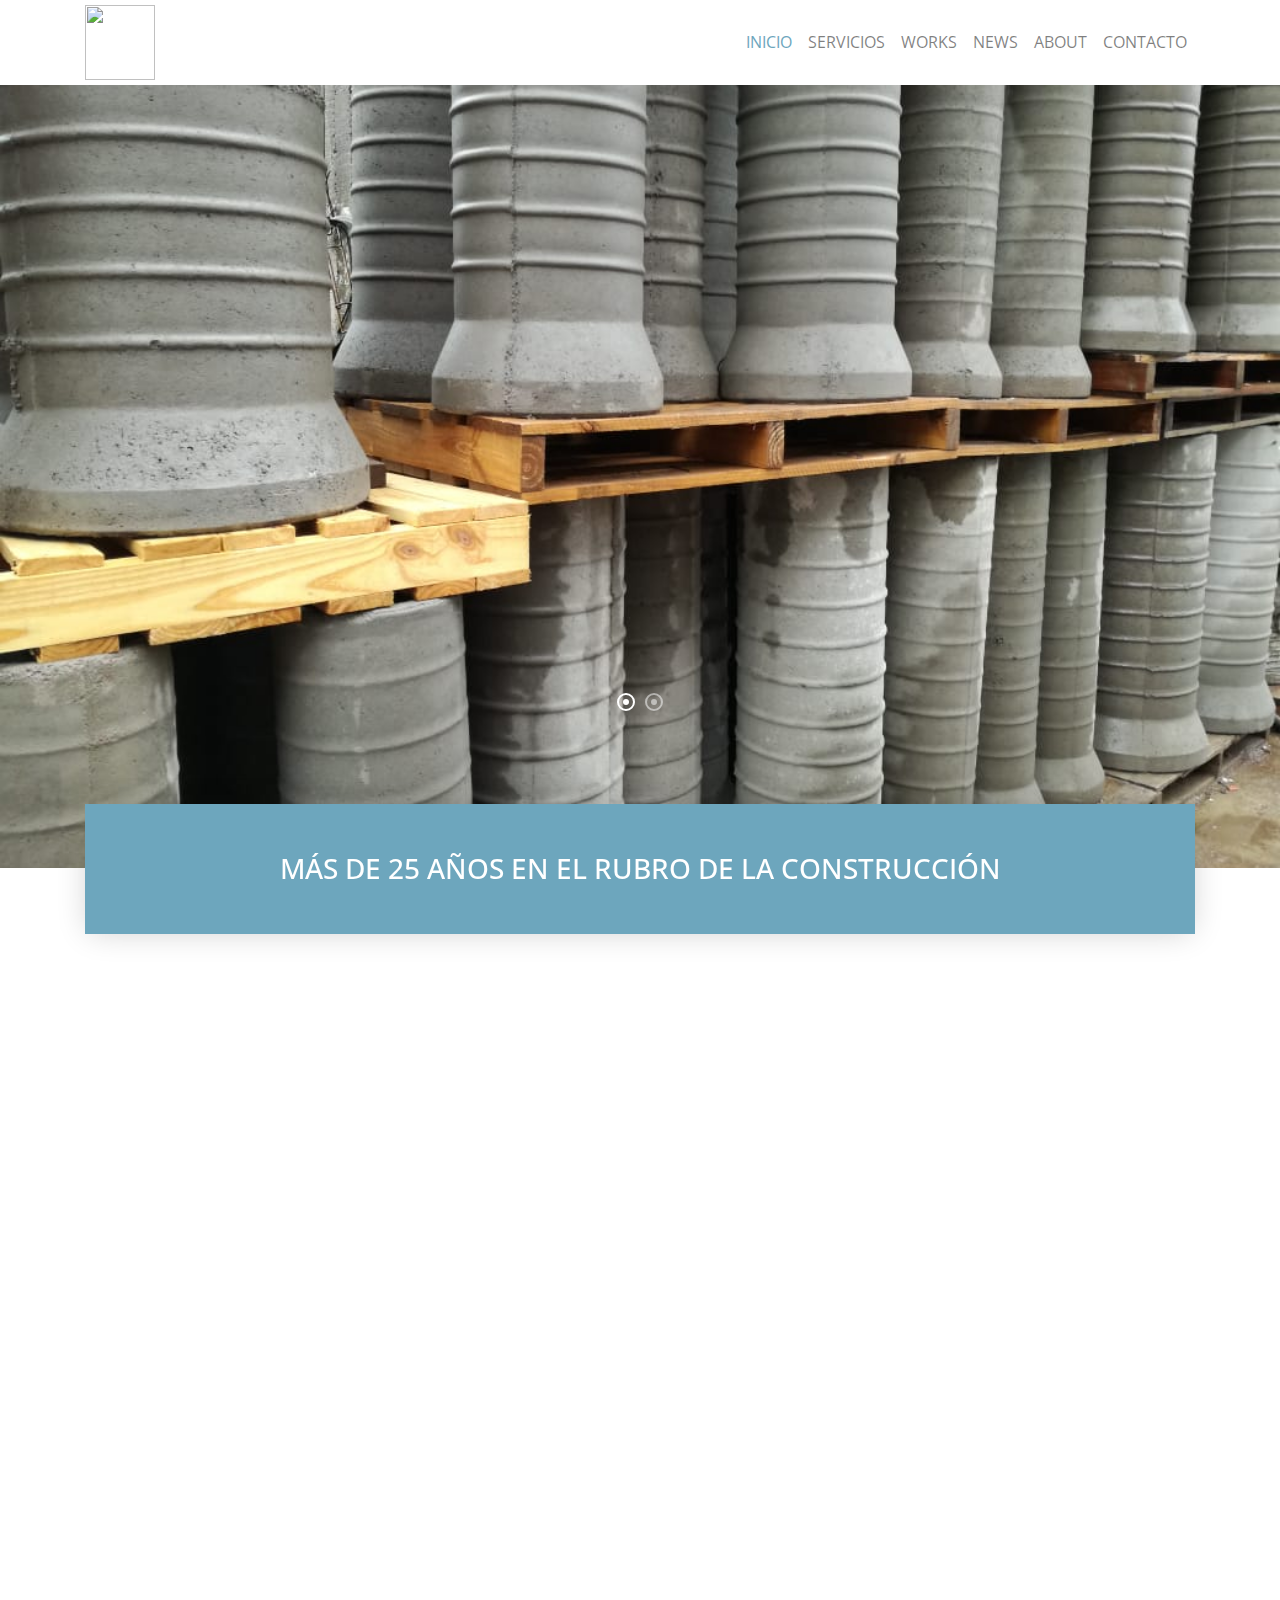
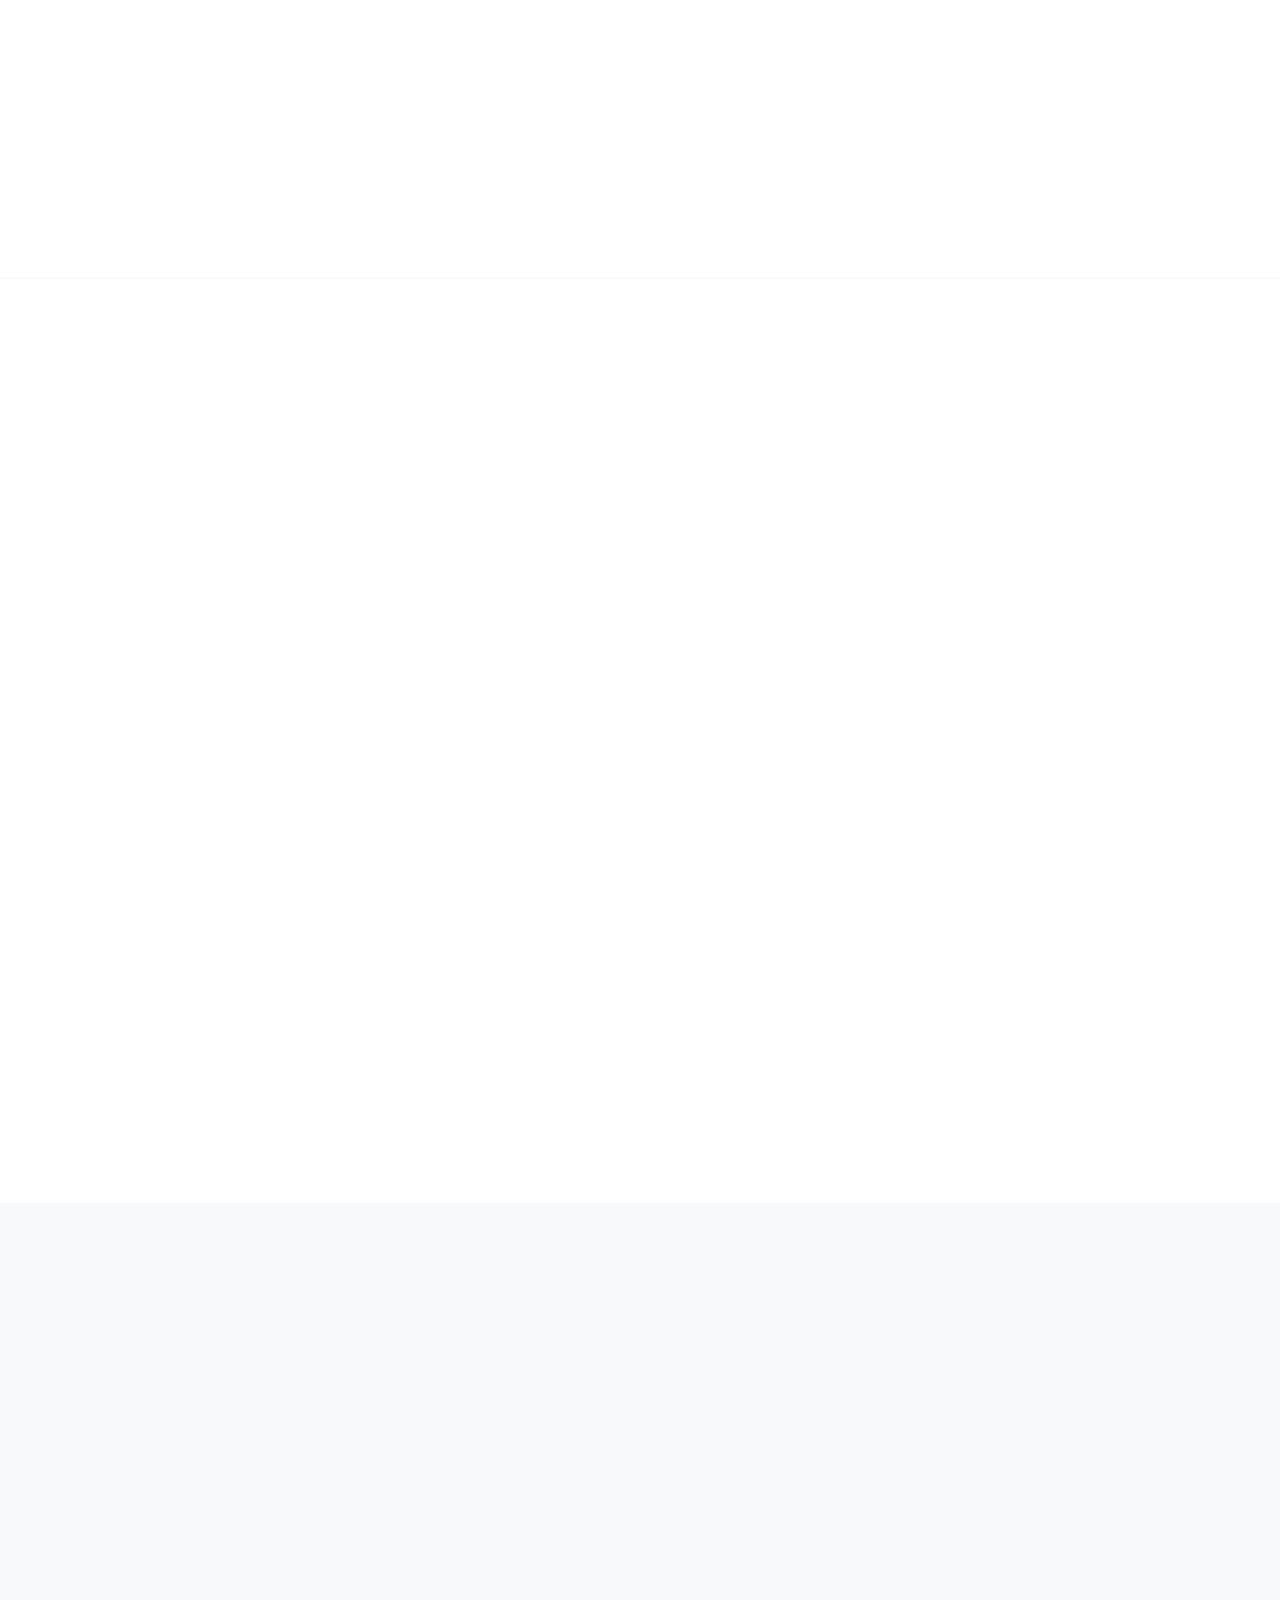
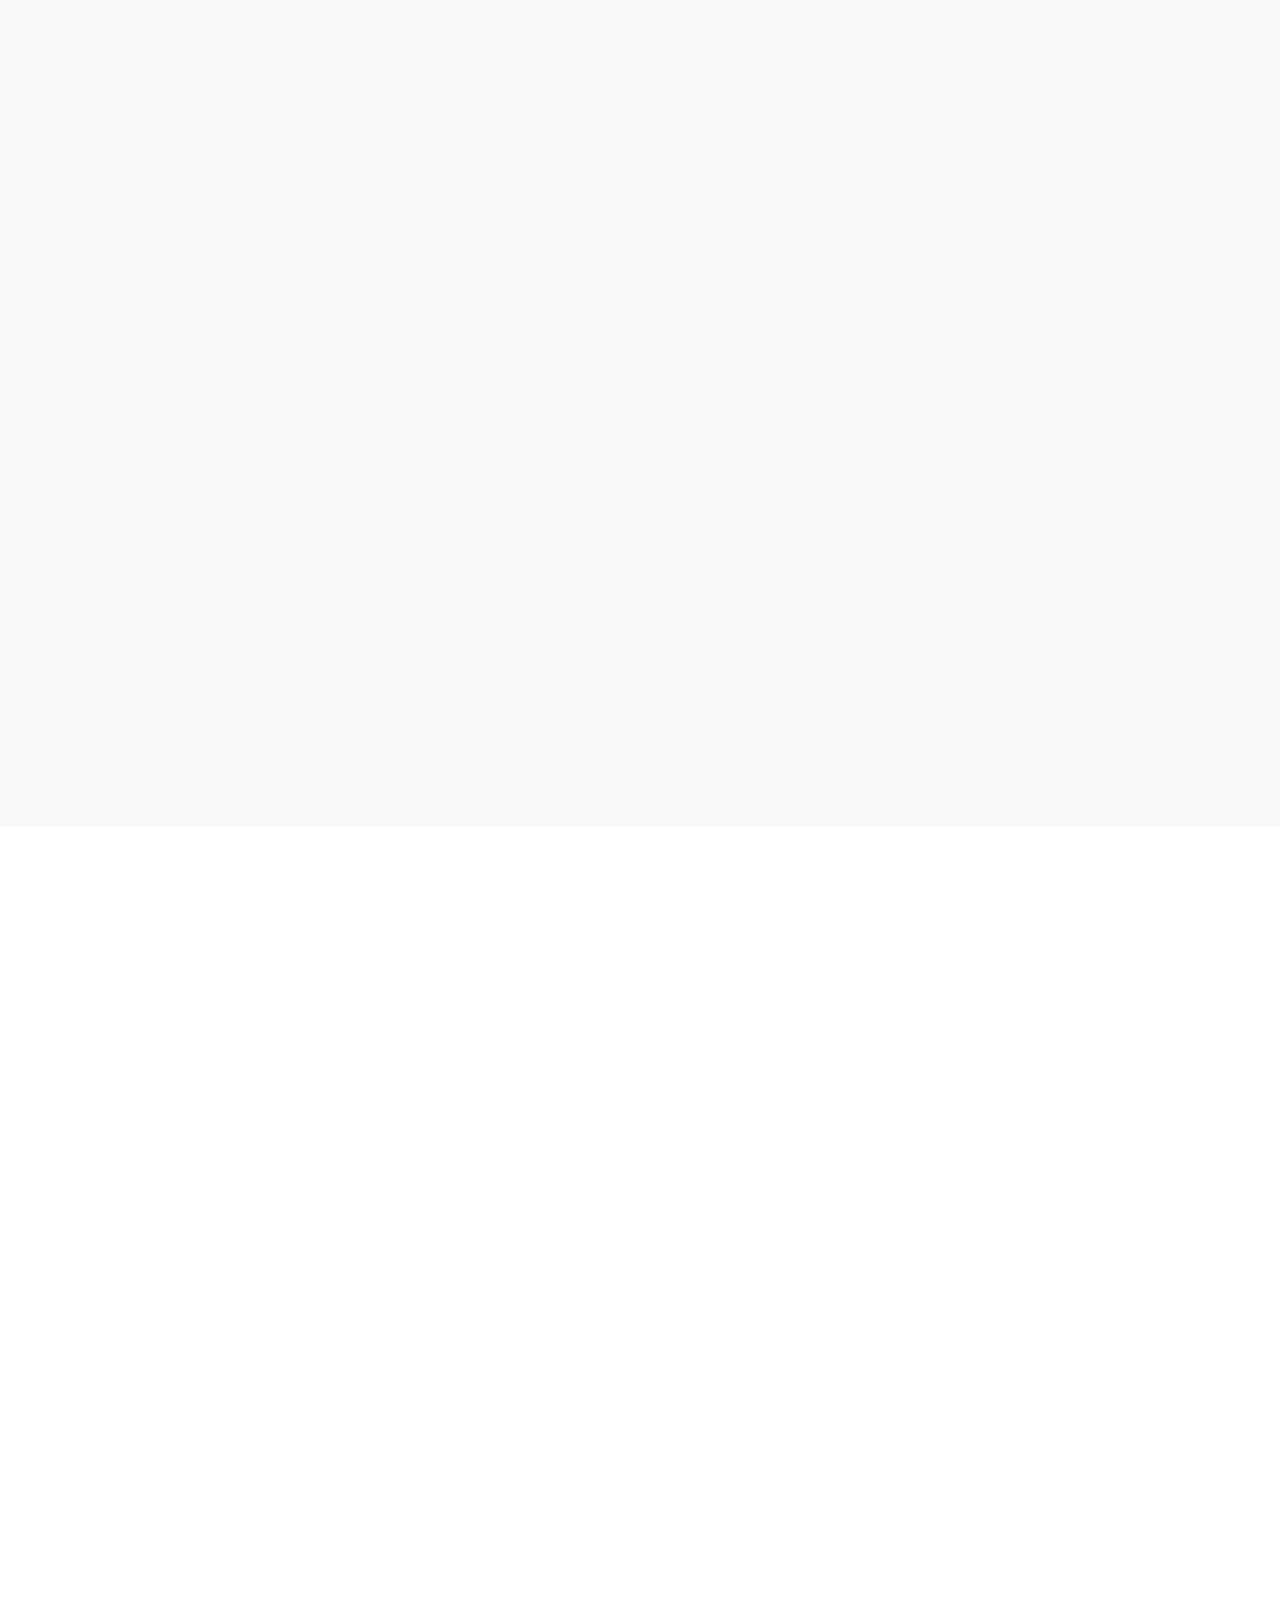
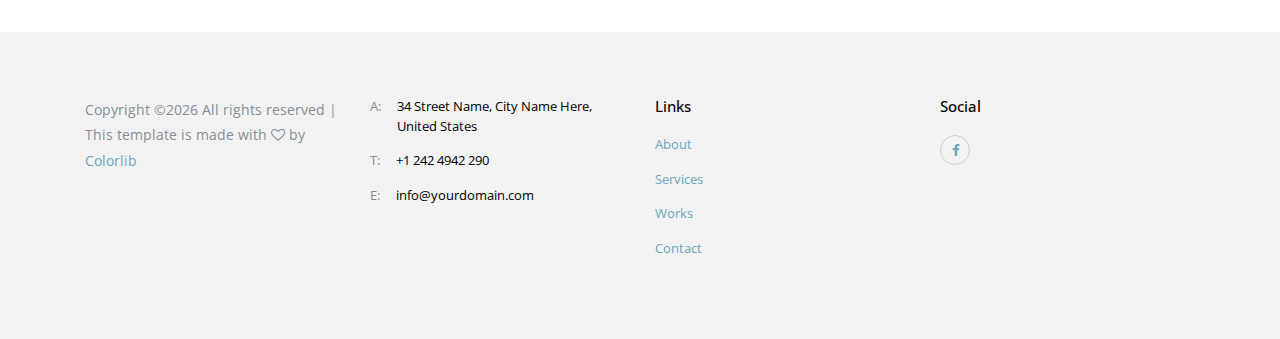
==== index.html @ 52396f10 "first commit" ====
<!doctype html>
<html lang="en">
  <head>
    <title>Materiales Licata - Corralón</title>
    <meta charset="utf-8">
    <meta name="viewport" content="width=device-width, initial-scale=1, shrink-to-fit=no">


	<link rel="shortcut icon" href="img/favicon.ico" type="image/x-icon">
	<link rel="icon" href="img/favicon.ico" type="image/x-icon">	
    <link href="https://fonts.googleapis.com/css?family=Open+Sans:300,400,700,800" rel="stylesheet">

    <link rel="stylesheet" href="css/bootstrap.css">
    <link rel="stylesheet" href="css/animate.css">
    <link rel="stylesheet" href="css/owl.carousel.min.css">
    <link rel="stylesheet" href="css/bootstrap-datepicker.css">
    <link rel="stylesheet" href="css/jquery.timepicker.css">

    <link rel="stylesheet" href="fonts/ionicons/css/ionicons.min.css">
    <link rel="stylesheet" href="fonts/fontawesome/css/font-awesome.min.css">

    <link rel="stylesheet" href="fonts/flaticon/font/flaticon.css">

    <!-- Theme Style -->
    <link rel="stylesheet" href="css/style.css">
  </head>
  <body>
    <header role="banner">
      <nav class="navbar navbar-expand-lg navbar-light bg-light">
        <div class="container">
          <a class="navbar-brand" href="index.html"><img src="img/logo.png" style="height:75px;width:70px;"/></a>
          <button class="navbar-toggler" type="button" data-toggle="collapse" data-target="#navbarsExample05" aria-controls="navbarsExample05" aria-expanded="false" aria-label="Toggle navigation">
            <span class="navbar-toggler-icon"></span>
          </button>
          <div class="collapse navbar-collapse" id="navbarsExample05">
            <ul class="navbar-nav ml-auto">  
              <li class="nav-item">
                <a class="nav-link active" href="index.html">INICIO</a>
			  </li>           
              <li class="nav-item">
                <a class="nav-link" href="works.html">SERVICIOS</a>
              </li>
              <li class="nav-item">
                <a class="nav-link" href="works.html">WORKS</a>
              </li>
              <li class="nav-item">
                <a class="nav-link" href="news.html">NEWS</a>
              </li>
              <li class="nav-item">
                <a class="nav-link" href="about.html">ABOUT</a>
              </li>
              <li class="nav-item">
                <a class="nav-link" href="contact.html">CONTACTO</a>
              </li>
            </ul>
          </div>
        </div>
      </nav>
    </header>
    <!-- END header -->
    
    <section class="home-slider owl-carousel">
      <div class="slider-item" style="background-image: url('img/slider-2.jpg');">
        
        <div class="container">
          <div class="row slider-text align-items-center justify-content-center text-center">
            <div class="col-md-7 col-sm-12 element-animate">
              <h1>VENTAS POR MAYOR Y MENOR</h1>
              <!--<p>Lorem ipsum dolor sit amet, consectetur adipisicing elit. Commodi unde impedit, necessitatibus, soluta sit quam minima expedita atque corrupti reiciendis.</p> -->
              <!--<p><a href="#" class="btn btn-primary">Download Now!</a></p>-->
            </div>
          </div>
        </div>

      </div>

      <div class="slider-item" style="background-image: url('img/slider-1.jpg');">
        <div class="container">
          <div class="row slider-text align-items-center">
            <div class="col-md-8 col-sm-12 element-animate">
              <h1>TRABAJAMOS CON LAS PRIMERAS MARCAS</h1>
              <!-- <p>Lorem ipsum dolor sit amet, consectetur adipisicing elit. Commodi unde impedit, necessitatibus, soluta sit quam minima expedita atque corrupti reiciendis.</p> -->
            </div>
          </div>
        </div>
        
      </div>

    </section>
    <!-- END slider -->

    <section class="container cta-overlap">
      <div class="text d-flex">
        <h2 class="h3" style="margin-left:auto;margin-right:auto;display:block;">MÁS DE 25 AÑOS EN EL RUBRO DE LA CONSTRUCCIÓN</h2>
        <!-- <div class="ml-auto btn-wrap">
          <a href="get-quote.html" class="btn-cta btn btn-outline-white">Get A Quote</a>
        </div> -->
      </div>
    </section>
    <!-- END section -->
    
    <section class="section">
      <div class="container">

        <div class="row justify-content-center mb-5 element-animate">
          <div class="col-md-8 text-center">
            <h2 class="text-uppercase heading border-bottom mb-4">Servicios que brindamos</h2>
            <p class="mb-3 lead">Lorem ipsum dolor sit amet, consectetur adipisicing elit. Commodi unde impedit, necessitatibus, soluta sit quam minima expedita atque corrupti reiciendis.</p>
          </div>
        </div>

        <div class="row mb-5">

          <div class="col-lg-4 col-md-6 col-12 mb-3 element-animate">
            <div class="media d-block media-feature text-center">
              <span class="flaticon-blueprint icon"></span>
              <div class="media-body">
                <h3 class="mt-0 text-black">House Renovation</h3>
                <p>Lorem ipsum dolor sit amet, consectetur adipisicing elit.</p>
                <p><a href="#" class="btn btn-outline-primary btn-sm">Learn More</a></p>
              </div>
            </div>
          </div>

          <div class="col-lg-4 col-md-6 col-12 mb-3 element-animate">
            <div class="media d-block media-feature text-center">
              <span class="flaticon-building-1 icon"></span>
              <div class="media-body">
                <h3 class="mt-0 text-black">Construction Consultant</h3>
                <p>Lorem ipsum dolor sit amet, consectetur adipisicing elit.</p>
                <p><a href="#" class="btn btn-outline-primary btn-sm">Learn More</a></p>
              </div>
            </div>
          </div>

          <div class="col-lg-4 col-md-6 col-12 mb-3 element-animate">
            <div class="media d-block media-feature text-center">
              <span class="flaticon-crane icon"></span>
              <div class="media-body">
                <h3 class="mt-0 text-black">General Contracting</h3>
                <p>Lorem ipsum dolor sit amet, consectetur adipisicing elit.</p>
                <p><a href="#" class="btn btn-outline-primary btn-sm">Learn More</a></p>
              </div>
            </div>
          </div>
          
        </div>
        <!-- END row -->
        <div class="row justify-content-center element-animate"> 
          <div class="col-md-4"><p><a href="services.html" class="btn btn-primary btn-block">View All Services</a></p></div>
        </div>
      </div>
    </section>
    <!-- END section -->

    <section class="section border-t">
      <div class="container">
        <div class="row justify-content-center mb-5 element-animate">
          <div class="col-md-8 text-center">
            <h2 class="text-uppercase heading border-bottom mb-4">Recent Works</h2>
            <p class="mb-3 lead">Lorem ipsum dolor sit amet, consectetur adipisicing elit. Commodi unde impedit, necessitatibus, soluta sit quam minima expedita atque corrupti reiciendis.</p>
            <p><a href="works.html" class="btn btn-primary">View All Works</a></p>
          </div>
        </div>

        <div class="row no-gutters">
          <div class="col-md-4 element-animate">
            <a href="works-single.html" class="link-thumbnail">
              <h3>Wood Polishing</h3>
              <span class="ion-plus icon"></span>
              <img src="img/work_thumb_1.jpg" alt="Image placeholder" class="img-fluid">
            </a>
          </div>
          <div class="col-md-4 element-animate">
            <a href="works-single.html" class="link-thumbnail">
              <h3>General Construction Building</h3>
              <span class="ion-plus icon"></span>
              <img src="img/work_thumb_2.jpg" alt="Image placeholder" class="img-fluid">
            </a>
          </div>
          <div class="col-md-4 element-animate">
            <a href="works-single.html" class="link-thumbnail">
              <h3>House Renovation</h3>
              <span class="ion-plus icon"></span>
              <img src="img/work_thumb_3.jpg" alt="Image placeholder" class="img-fluid">
            </a>
          </div>

        </div>
      </div>
    </section>
    <!-- END section -->
  
    <section class="section bg-light">
      <div class="container">
        <div class="row justify-content-center mb-5 element-animate">
          <div class="col-md-8 text-center mb-5">
            <h2 class="text-uppercase heading border-bottom mb-4">Company News</h2>
            <p class="mb-0 lead">Lorem ipsum dolor sit amet, consectetur adipisicing elit. Commodi unde impedit, necessitatibus, soluta sit quam minima expedita atque corrupti reiciendis.</p>
          </div>
        </div>
        <div class="row element-animate">
          <div class="major-caousel js-carousel-1 owl-carousel">
            <div>
              <div class="media d-block media-custom text-left">
                <img src="img/work_thumb_1.jpg" alt="Image Placeholder" class="img-fluid">
                <div class="media-body">
                  <span class="meta-post">December 2, 2017</span>
                  <h3 class="mt-0 text-black"><a href="#" class="text-black">Lorem ipsum dolor sit amet elit</a></h3>
                  <p>Lorem ipsum dolor sit amet, consectetur adipisicing elit.</p>
                  <p class="clearfix">
                    <a href="#" class="float-left">Read more</a>
                    <a href="#" class="float-right meta-chat"><span class="ion-chatbubble"></span> 8</a>
                  </p>
                </div>
              </div>
            </div>
            <div>
              <div class="media d-block media-custom text-left">
                <img src="img/work_thumb_2.jpg" alt="Image Placeholder" class="img-fluid">
                <div class="media-body">
                  <span class="meta-post">December 2, 2017</span>
                  <h3 class="mt-0 text-black"><a href="#" class="text-black">Lorem ipsum dolor sit amet elit</a></h3>
                  <p>Lorem ipsum dolor sit amet, consectetur adipisicing elit.</p>
                  <p class="clearfix">
                    <a href="#" class="float-left">Read more</a>
                    <a href="#" class="float-right meta-chat"><span class="ion-chatbubble"></span> 2</a>
                  </p>
                </div>
              </div>
            </div>
            <div>
              <div class="media d-block media-custom text-left">
                <img src="img/work_thumb_3.jpg" alt="Image Placeholder" class="img-fluid">
                <div class="media-body">
                  <span class="meta-post">December 2, 2017</span>
                  <h3 class="mt-0 text-black"><a href="#" class="text-black">Lorem ipsum dolor sit amet elit</a></h3>
                  <p>Lorem ipsum dolor sit amet, consectetur adipisicing elit.</p>
                  <p class="clearfix">
                    <a href="#" class="float-left">Read more</a>
                    <a href="#" class="float-right meta-chat"><span class="ion-chatbubble"></span> 5</a>
                  </p>
                </div>
              </div>
            </div>
            <div>
              <div class="media d-block media-custom text-left">
                <img src="img/work_thumb_1.jpg" alt="Image Placeholder" class="img-fluid">
                <div class="media-body">
                  <span class="meta-post">December 2, 2017</span>
                  <h3 class="mt-0 text-black"><a href="#" class="text-black">Lorem ipsum dolor sit amet elit</a></h3>
                  <p>Lorem ipsum dolor sit amet, consectetur adipisicing elit.</p>
                  <p class="clearfix">
                    <a href="#" class="float-left">Read more</a>
                    <a href="#" class="float-right meta-chat"><span class="ion-chatbubble"></span> 7</a>
                  </p>
                </div>
              </div>
            </div>

            <div>
              <div class="media d-block media-custom text-left">
                <img src="img/work_thumb_2.jpg" alt="Image Placeholder" class="img-fluid">
                <div class="media-body">
                  <span class="meta-post">December 2, 2017</span>
                  <h3 class="mt-0 text-black"><a href="#" class="text-black">Lorem ipsum dolor sit amet elit</a></h3>
                  <p>Lorem ipsum dolor sit amet, consectetur adipisicing elit.</p>
                  <p class="clearfix">
                    <a href="#" class="float-left">Read more</a>
                    <a href="#" class="float-right meta-chat"><span class="ion-chatbubble"></span> 1</a>
                  </p>
                </div>
              </div>
            </div>
            <div>
              <div class="media d-block media-custom text-left">
                <img src="img/work_thumb_3.jpg" alt="Image Placeholder" class="img-fluid">
                <div class="media-body">
                  <span class="meta-post">December 2, 2017</span>
                  <h3 class="mt-0 text-black"><a href="#" class="text-black">Lorem ipsum dolor sit amet elit</a></h3>
                  <p>Lorem ipsum dolor sit amet, consectetur adipisicing elit.</p>
                  <p class="clearfix">
                    <a href="#" class="float-left">Read more</a>
                    <a href="#" class="float-right meta-chat"><span class="ion-chatbubble"></span> 4</a>
                  </p>
                </div>
              </div>
            </div>
            <div>
              <div class="media d-block media-custom text-left">
                <img src="img/work_thumb_1.jpg" alt="Image Placeholder" class="img-fluid">
                <div class="media-body">
                  <span class="meta-post">December 2, 2017</span>
                  <h3 class="mt-0 text-black"><a href="#" class="text-black">Lorem ipsum dolor sit amet elit</a></h3>
                  <p>Lorem ipsum dolor sit amet, consectetur adipisicing elit.</p>
                  <p class="clearfix">
                    <a href="#" class="float-left">Read more</a>
                    <a href="#" class="float-right meta-chat"><span class="ion-chatbubble"></span> 12</a>
                  </p>
                </div>
              </div>
            </div>
            <div>
              <div class="media d-block media-custom text-left">
                <img src="img/work_thumb_2.jpg" alt="Image Placeholder" class="img-fluid">
                <div class="media-body">
                  <span class="meta-post">December 2, 2017</span>
                  <h3 class="mt-0 text-black"><a href="#" class="text-black">Lorem ipsum dolor sit amet elit</a></h3>
                  <p>Lorem ipsum dolor sit amet, consectetur adipisicing elit.</p>
                  <p class="clearfix">
                    <a href="#" class="float-left">Read more</a>
                    <a href="#" class="float-right meta-chat"><span class="ion-chatbubble"></span> 14</a>
                  </p>
                </div>
              </div>
            </div>

          </div>
          <!-- END slider -->
        </div>
      </div>
    </section>
    <!-- END section -->
    
    <section class="section">
      <div class="container">
        <div class="row justify-content-center mb-5 element-animate">
          <div class="col-md-8 text-center mb-5">
            <h2 class="text-uppercase heading border-bottom mb-4">Testimonial</h2>
            <p class="mb-0 lead">Lorem ipsum dolor sit amet, consectetur adipisicing elit. Commodi unde impedit, necessitatibus, soluta sit quam minima expedita atque corrupti reiciendis.</p>
          </div>
        </div>

        <div class="row">
          <div class="col-md-6 element-animate">
            <div class="media d-block media-testimonial text-center">
              <img src="img/person_1.jpg" alt="Image placeholder" class="img-fluid mb-3">
              <p>Jane Doe, <a href="#">XYZ Inc.</a></p>
              <div class="media-body">
                <blockquote>
                  <p>&ldquo;Lorem ipsum dolor sit amet, consectetur adipisicing elit. Commodi unde impedit, necessitatibus, soluta sit quam minima expedita atque corrupti reiciendis.&rdquo;</p>  
                </blockquote>

              </div>
            </div>
          </div>

          <div class="col-md-6 element-animate">
            <div class="media d-block media-testimonial text-center">
              <img src="img/person_3.jpg" alt="Image placeholder" class="img-fluid mb-3">
              <p>John Doe, <a href="#">XYZ Inc.</a></p>
              <div class="media-body">
                <blockquote>
                  <p>&ldquo;Lorem ipsum dolor sit amet, consectetur adipisicing elit. Commodi unde impedit, necessitatibus, soluta sit quam minima expedita atque corrupti reiciendis.&rdquo;</p>  
                </blockquote>

              </div>
            </div>
          </div>

        </div>
      </div>
    </section>

    <footer class="site-footer" role="contentinfo">
      <div class="container">
        <div class="row">
          <div class="col-md-3">
            <!-- Link back to Colorlib can't be removed. Template is licensed under CC BY 3.0. -->
            <p class="copyright">Copyright &copy;<script>document.write(new Date().getFullYear());</script> All rights reserved | This template is made with <i class="fa fa-heart-o" aria-hidden="true"></i> by <a href="https://colorlib.com" target="_blank">Colorlib</a></p>
            <!-- Link back to Colorlib can't be removed. Template is licensed under CC BY 3.0. -->
          </div>
          <div class="col-md-3">
            <ul class="list-unstyled footer-link">
              <li class="d-flex"><span class="mr-3">A:</span><span class="text-black">34 Street Name, City Name Here, United States</span></li>
              <li class="d-flex"><span class="mr-3">T:</span><span class="text-black">+1 242 4942 290</span></li>
              <li class="d-flex"><span class="mr-3">E:</span><span class="text-black">info@yourdomain.com</span></li>
            </ul>
          </div>
          <div class="col-md-3">
            <h3>Links</h3>
            <ul class="list-unstyled footer-link">
              <li><a href="#">About</a></li>
              <li><a href="#">Services</a></li>
              <li><a href="#">Works</a></li>
              <li><a href="#">Contact</a></li>
            </ul>
          </div>
          <div class="col-md-3">
            <h3>Social</h3>
            <ul class="list-unstyled footer-link d-flex footer-social">
              <!--<li><a href="#" class="p-2"><span class="fa fa-twitter"></span></a></li>-->
              <li><a href="https://www.facebook.com/Materiales-Licata-840163049519112/" class="p-2"><span class="fa fa-facebook"></span></a></li>
              <!--<li><a href="#" class="p-2"><span class="fa fa-linkedin"></span></a></li>-->
              <!--<li><a href="#" class="p-2"><span class="fa fa-instagram"></span></a></li>-->
            </ul>
          </div>
        </div>
      </div>
    </footer>
    <!-- END footer -->

    <!-- loader -->
    <div id="loader" class="show fullscreen"><svg class="circular" width="48px" height="48px"><circle class="path-bg" cx="24" cy="24" r="22" fill="none" stroke-width="4" stroke="#eeeeee"/><circle class="path" cx="24" cy="24" r="22" fill="none" stroke-width="4" stroke-miterlimit="10" stroke="#f4b214"/></svg></div>

    <script src="js/jquery-3.2.1.min.js"></script>
    <script src="js/popper.min.js"></script>
    <script src="js/bootstrap.min.js"></script>
    <script src="js/owl.carousel.min.js"></script>
    <script src="js/jquery.waypoints.min.js"></script>
    <script src="js/main.js"></script>
  </body>
</html>
---- fonts/flaticon/font/flaticon.css ----
/*
  	Flaticon icon font: Flaticon
  	Creation date: 03/01/2018 11:00
  	*/

@font-face {
  font-family: "Flaticon";
  src: url("./Flaticon.eot");
  src: url("./Flaticon.eot?#iefix") format("embedded-opentype"),
       url("./Flaticon.woff") format("woff"),
       url("./Flaticon.ttf") format("truetype"),
       url("./Flaticon.svg#Flaticon") format("svg");
  font-weight: normal;
  font-style: normal;
}

@media screen and (-webkit-min-device-pixel-ratio:0) {
  @font-face {
    font-family: "Flaticon";
    src: url("./Flaticon.svg#Flaticon") format("svg");
  }
}

[class^="flaticon-"]:before, [class*=" flaticon-"]:before,
[class^="flaticon-"]:after, [class*=" flaticon-"]:after {   
  font-family: Flaticon;
  font-style: normal;
}

.flaticon-blueprint:before { content: "\f100"; }
.flaticon-building-1:before { content: "\f101"; }
.flaticon-crane:before { content: "\f102"; }
.flaticon-helmet:before { content: "\f103"; }
.flaticon-building:before { content: "\f104"; }
.flaticon-engineer:before { content: "\f105"; }
---- css/style.css ----
body {
  background: #fff;
  font-family: "Open Sans", Arial, sans-serif;
  font-weight: 400;
  font-size: 16px;
  line-height: 1.8;
  color: #868e96;
}

a {
  -webkit-transition: .3s all ease;
  -o-transition: .3s all ease;
  transition: .3s all ease;
  text-decoration: none;
}

a:hover {
  text-decoration: none;
}

h1, h2, h3, h4, h5 {
  color: #000;
}

.btn, .form-control {
  outline: none;
  -webkit-box-shadow: none !important;
  box-shadow: none !important;
}

.btn.btn-primary {
  color: #fff;
  border-width: 2px;
}

.btn.btn-primary:hover, .btn.btn-primary:active, .btn.btn-primary:focus {
  border-color: #598ca0;
  background: #598ca0;
}

.btn.btn-sm {
  font-size: 12px;
}

.btn.btn-outline-primary {
  border-width: 2px;
  color: #6DA6BD;
}

.btn.btn-outline-primary:hover, .btn.btn-outline-primary:focus, .btn.btn-outline-primary:active {
  color: #fff;
}

.btn.btn-outline-white {
  border-width: 2px;
  border-color: #fff;
  color: #fff;
  text-transform: uppercase;
  font-size: 14px;
  letter-spacing: .2em;
}

.btn.btn-outline-white:hover, .btn.btn-outline-white:focus {
  background: #fff;
  color: #000;
}

/* Header */
header {
  position: relative;
  top: 0;
  left: 0;
  width: 100%;
  z-index: 5;
}

header .navbar-brand {
  text-transform: uppercase;
  letter-spacing: .2em;
  font-weight: 400;
}

header .navbar-brand span {
  color: #6DA6BD;
}

header .top-bar {
  background: #dee2e6;
}

header .top-bar a {
  color: #fff;
  padding: 10px;
  font-size: 13px;
  display: inline-block;
}

header .top-bar .cta-btn {
  display: inline-block;
  padding-right: 15px;
  padding-left: 15px;
  background: #5AC8D8;
}

header .top-bar .cta-btn:hover {
  -webkit-box-shadow: 2px 0 20px 0 rgba(0, 0, 0, 0.1);
  box-shadow: 2px 0 20px 0 rgba(0, 0, 0, 0.1);
}

header .top-bar .social {
  margin-bottom: 0;
}

header .top-bar .social li {
  display: inline-block;
  text-align: center;
}

header .top-bar .social li a {
  color: #fff;
  padding: 10px;
  width: 40px;
  display: inline-block;
}

@media (max-width: 991px) {
  header .top-bar .social li a {
    padding-left: 10px;
    padding-right: 10px;
    width: inherit;
  }
}

header .top-bar .social li a:hover {
  background: #5AC8D8;
  color: #fff;
  -webkit-box-shadow: 2px 0 20px 0 rgba(0, 0, 0, 0.1);
  box-shadow: 2px 0 20px 0 rgba(0, 0, 0, 0.1);
}

header .navbar {
  padding-top: 0;
  padding-bottom: 0;
  background: white !important;
}

@media (max-width: 1199px) {
  header .navbar {
    background: white !important;
    padding-top: .5rem;
    padding-bottom: .5rem;
  }
}

header .navbar .nav-link {
  padding: 1.7rem 1rem;
  outline: none !important;
}

@media (max-width: 1199px) {
  header .navbar .nav-link {
    padding: .5rem 0rem;
  }
}

header .navbar .nav-link.active {
  color: #6DA6BD !important;
}

header .navbar .dropdown-menu {
  font-size: 14px;
  border-radius: 0px;
  border: none;
  -webkit-box-shadow: 0 2px 30px -2px rgba(0, 0, 0, 0.2);
  box-shadow: 0 2px 30px -2px rgba(0, 0, 0, 0.2);
  min-width: 13em;
  position: relative;
  margin-top: -10px;
}

header .navbar .dropdown-menu .dropdown-item:hover {
  background: #6DA6BD;
  color: #fff;
}

header .navbar .dropdown-menu .dropdown-item.active {
  background: #6DA6BD;
  color: #fff;
}

header .navbar .dropdown-menu a {
  padding-top: 7px;
  padding-bottom: 7px;
}

header .navbar .cta-btn a {
  background: #6DA6BD;
  color: #000 !important;
  padding-left: 20px !important;
  padding-right: 20px !important;
  text-transform: uppercase;
  padding-top: 26px !important;
  padding-bottom: 26px !important;
  line-height: 1;
  -webkit-transition: .3s all ease;
  -o-transition: .3s all ease;
  transition: .3s all ease;
}

header .navbar .cta-btn a:hover {
  color: #fff !important;
  -webkit-box-shadow: 2px 0 30px -5px rgba(244, 178, 20, 0.9);
  box-shadow: 2px 0 30px -5px rgba(244, 178, 20, 0.9);
}

.cta-overlap {
  margin-top: -4em;
  position: relative;
  z-index: 100;
}

.cta-overlap .text {
  background: #6DA6BD;
  padding: 3em 2em;
  -webkit-box-shadow: 0 1px 30px -4px rgba(0, 0, 0, 0.2);
  box-shadow: 0 1px 30px -4px rgba(0, 0, 0, 0.2);
}

@media (max-width: 991px) {
  .cta-overlap .text {
    padding: 30px 15px;
    display: block !important;
    text-align: center;
  }
}

.cta-overlap .text h2 {
  margin-bottom: 0;
  color: #fff;
}

@media (max-width: 991px) {
  .cta-overlap .text h2 {
    margin-bottom: 20px;
    font-size: 26px;
  }
}

.custom-icon {
  font-size: 70px;
  color: #6DA6BD;
}

/* Owl Carousel */
.owl-carousel .owl-item {
  opacity: .4;
}

.owl-carousel .owl-item.active {
  opacity: 1;
}

.owl-carousel .owl-nav {
  position: absolute;
  top: 50%;
  width: 100%;
}

.owl-carousel .owl-nav .owl-prev,
.owl-carousel .owl-nav .owl-next {
  position: absolute;
  -webkit-transform: translateY(-50%);
  -ms-transform: translateY(-50%);
  transform: translateY(-50%);
  margin-top: -10px;
}

.owl-carousel .owl-nav .owl-prev:hover, .owl-carousel .owl-nav .owl-prev:focus, .owl-carousel .owl-nav .owl-prev:active,
.owl-carousel .owl-nav .owl-next:hover,
.owl-carousel .owl-nav .owl-next:focus,
.owl-carousel .owl-nav .owl-next:active {
  outline: none;
}

.owl-carousel .owl-nav .owl-prev span:before,
.owl-carousel .owl-nav .owl-next span:before {
  font-size: 40px;
}

.owl-carousel .owl-nav .owl-prev {
  left: 30px !important;
}

.owl-carousel .owl-nav .owl-next {
  right: 30px !important;
}

.owl-carousel .owl-dots {
  text-align: center;
}

.owl-carousel .owl-dots .owl-dot {
  width: 10px;
  height: 10px;
  margin: 5px;
  border-radius: 50%;
  background: #e6e6e6;
}

.owl-carousel .owl-dots .owl-dot.active {
  background: #6DA6BD;
}

.owl-carousel.home-slider {
  z-index: 1;
  position: relative;
}

.owl-carousel.home-slider .owl-nav {
  opacity: 0;
  visibility: hidden;
  -webkit-transition: .3s all ease;
  -o-transition: .3s all ease;
  transition: .3s all ease;
}

.owl-carousel.home-slider .owl-nav button {
  color: #fff;
}

.owl-carousel.home-slider:focus .owl-nav, .owl-carousel.home-slider:hover .owl-nav {
  opacity: 1;
  visibility: visible;
}

.owl-carousel.home-slider .slider-item {
  background-size: cover;
  background-repeat: no-repeat;
  background-position: center center;
  height: calc(100vh - 117px);
  min-height: 700px;
}

.owl-carousel.home-slider .slider-item .slider-text {
  color: #fff;
  height: calc(100vh - 117px);
  min-height: 700px;
}

.owl-carousel.home-slider .slider-item .slider-text h1 {
  font-size: 40px;
  color: #fff;
  line-height: 1.2;
  font-weight: 800 !important;
  text-transform: uppercase;
}

@media (max-width: 991px) {
  .owl-carousel.home-slider .slider-item .slider-text h1 {
    font-size: 40px;
  }
}

.owl-carousel.home-slider .slider-item .slider-text p {
  font-size: 20px;
  line-height: 1.5;
  font-weight: 300;
  color: white;
}

.owl-carousel.home-slider.inner-page .slider-item {
  height: calc(50vh - 117px);
  min-height: 500px;
}

.owl-carousel.home-slider.inner-page .slider-item .slider-text {
  color: #fff;
  height: calc(50vh - 117px);
  min-height: 500px;
}

.owl-carousel.home-slider .owl-dots {
  position: absolute;
  bottom: 150px;
  width: 100%;
}

.owl-carousel.home-slider .owl-dots .owl-dot {
  width: 18px;
  height: 18px;
  margin: 5px;
  border-radius: 50%;
  background: #e6e6e6;
  background: none;
  border: 2px solid rgba(255, 255, 255, 0.5);
  outline: none !important;
  position: relative;
  -webkit-transition: .3s all ease;
  -o-transition: .3s all ease;
  transition: .3s all ease;
}

.owl-carousel.home-slider .owl-dots .owl-dot span {
  position: absolute;
  width: 6px;
  height: 6px;
  background: rgba(255, 255, 255, 0.5);
  border-radius: 50% !important;
  left: 50%;
  top: 50%;
  display: block;
  -webkit-transform: translate(-50%, -50%);
  -ms-transform: translate(-50%, -50%);
  transform: translate(-50%, -50%);
}

.owl-carousel.home-slider .owl-dots .owl-dot.active {
  border: 2px solid white;
}

.owl-carousel.home-slider .owl-dots .owl-dot.active span {
  background: white;
}

.owl-carousel.major-caousel .owl-stage-outer {
  padding-top: 30px;
  padding-bottom: 30px;
}

.owl-carousel.major-caousel .owl-nav .owl-prev, .owl-carousel.major-caousel .owl-nav .owl-next {
  -webkit-transition: .3s all ease;
  -o-transition: .3s all ease;
  transition: .3s all ease;
  color: #495057;
}

.owl-carousel.major-caousel .owl-nav .owl-prev:hover, .owl-carousel.major-caousel .owl-nav .owl-prev:focus, .owl-carousel.major-caousel .owl-nav .owl-next:hover, .owl-carousel.major-caousel .owl-nav .owl-next:focus {
  color: #868e96;
  outline: none;
}

.owl-carousel.major-caousel .owl-nav .owl-prev.disabled, .owl-carousel.major-caousel .owl-nav .owl-next.disabled {
  color: #dee2e6;
}

.owl-carousel.major-caousel .owl-nav .owl-prev {
  left: -60px !important;
}

.owl-carousel.major-caousel .owl-nav .owl-next {
  right: -60px !important;
}

.owl-carousel.major-caousel .owl-dots {
  bottom: -30px !important;
  position: relative;
}

.owl-custom-nav {
  float: right;
  position: relative;
  z-index: 10;
}

.owl-custom-nav .owl-custom-prev,
.owl-custom-nav .owl-custom-next {
  padding: 10px;
  font-size: 30px;
  background: #ccc;
  line-height: 0;
  width: 60px;
  text-align: center;
  display: inline-block;
}

.section {
  padding: 7em 0;
}

.cta-link {
  background: #6DA6BD;
  padding: 3.5em 0 3em 0;
  display: block;
  text-align: center;
}

.cta-link:focus, .cta-link:active {
  outline: none;
}

.cta-link span {
  line-height: 1.2;
}

.cta-link .sub-heading {
  color: #fff;
  display: block;
  font-size: 20px;
}

.cta-link .heading {
  font-size: 50px;
  color: #392903;
}

@media (max-width: 991px) {
  .cta-link .heading {
    font-size: 30px;
  }
}

.cta-link:hover {
  background: #e4a40b;
}

.cover_1 {
  background-size: cover;
  background-position: center center;
  padding: 7em 0;
}

.cover_1 .sub-heading {
  color: rgba(255, 255, 255, 0.7);
  font-size: 22px;
}

.cover_1 .heading {
  font-size: 50px;
  color: white;
  font-weight: 300;
}

.heading {
  color: #000;
}

.heading.border-bottom {
  position: relative;
  padding-bottom: 30px;
}

.heading.border-bottom:before {
  bottom: 0;
  position: absolute;
  content: "";
  width: 50px;
  height: 2px;
  left: 50%;
  -webkit-transform: translateX(-50%);
  -ms-transform: translateX(-50%);
  transform: translateX(-50%);
  background: #6DA6BD;
}

.text-black {
  color: #000 !important;
}

.stretch-section .video {
  display: block;
  position: relative;
  -webkit-box-shadow: 4px 4px 70px -20px rgba(0, 0, 0, 0.5);
  box-shadow: 4px 4px 70px -20px rgba(0, 0, 0, 0.5);
}

.media-feature {
  padding: 30px;
  -webkit-transition: .2s all ease-out;
  -o-transition: .2s all ease-out;
  transition: .2s all ease-out;
  background: #fff;
  z-index: 1;
  position: relative;
  border-bottom: 10px solid transparent;
  border-radius: 4px;
  font-size: 15px;
}

.media-feature .icon {
  font-size: 60px;
  color: #6DA6BD;
}

.media-feature h3 {
  font-size: 16px;
  text-transform: uppercase;
}

.media-feature:hover, .media-feature:focus {
  -webkit-box-shadow: 0 2px 20px -3px rgba(0, 0, 0, 0.1);
  box-shadow: 0 2px 20px -3px rgba(0, 0, 0, 0.1);
  -webkit-transform: scale(1.05);
  -ms-transform: scale(1.05);
  transform: scale(1.05);
  z-index: 2;
  border-bottom: 10px solid #6DA6BD;
}

.media-custom {
  background: #fff;
  -webkit-transition: .3s all ease;
  -o-transition: .3s all ease;
  transition: .3s all ease;
  margin-bottom: 30px;
}

.media-custom .meta-post {
  color: #ced4da;
  font-size: 13px;
  text-transform: uppercase;
}

.media-custom .meta-chat {
  color: #ced4da;
}

.media-custom .meta-chat:hover {
  color: #868e96;
}

.media-custom:focus, .media-custom:hover {
  -webkit-box-shadow: 0 2px 10px 0 rgba(0, 0, 0, 0.2);
  box-shadow: 0 2px 10px 0 rgba(0, 0, 0, 0.2);
}

.media-custom .media-body {
  padding: 30px;
}

.media-custom .media-body h3 {
  font-size: 20px;
}

.media-custom .media-body p:last-child {
  margin-bottom: 0;
}

.media-testimonial img {
  width: 100px;
  border-radius: 50%;
}

.media-testimonial blockquote p {
  font-size: 20px;
  color: #000;
  font-style: italic;
}

.list-unstyled.check li {
  position: relative;
  padding-left: 30px;
  line-height: 1.3;
  margin-bottom: 10px;
}

.list-unstyled.check li:before {
  color: #5AC8D8;
  left: 0;
  font-family: "Ionicons";
  content: "\f122";
  position: absolute;
}

#modalAppointment .modal-content {
  border-radius: 0;
  border: none;
}

#modalAppointment .modal-body, #modalAppointment .modal-footer {
  padding: 40px;
}

.site-footer {
  padding: 5em 0;
  background: #f2f2f2;
  font-size: 13px;
}

.site-footer p:last-child {
  margin-bottom: 0;
}

.site-footer a {
  color: #6DA6BD;
}

.site-footer a:hover {
  color: #6DA6BD;
}

.site-footer h3 {
  font-size: 15px;
  margin-bottom: 20px;
}

.site-footer .footer-link li {
  line-height: 1.5;
  margin-bottom: 15px;
}

.site-footer hr {
  width: 100%;
}

.footer-social a {
  line-height: 0;
  border-radius: 50%;
  margin: 0 5px 5px 0;
  border: 1px solid #ccc;
  width: 30px;
  height: 30px;
  text-align: center;
  display: inline-block;
}

.footer-social a:hover {
  background: #6DA6BD;
  border-color: #6DA6BD;
  color: #fff;
}

.link-thumbnail {
  display: block;
  position: relative;
  overflow: hidden;
  text-align: center;
}

.link-thumbnail img {
  position: relative;
  -webkit-transition: .3s all ease;
  -o-transition: .3s all ease;
  transition: .3s all ease;
}

.link-thumbnail .icon {
  position: absolute;
  -webkit-transition: .3s all ease;
  -o-transition: .3s all ease;
  transition: .3s all ease;
  z-index: 4;
  top: 50%;
  font-size: 30px;
  color: #fff;
  left: 50%;
  -webkit-transform: translate(-50%, -50%);
  -ms-transform: translate(-50%, -50%);
  transform: translate(-50%, -50%);
  opacity: 0;
  visibility: hidden;
  margin-top: 30px;
}

.link-thumbnail h3 {
  opacity: 0;
  visibility: hidden;
  position: absolute;
  bottom: -20px;
  left: 0;
  color: #fff;
  font-size: 18px;
  -webkit-transition: .5s all ease;
  -o-transition: .5s all ease;
  transition: .5s all ease;
  z-index: 10;
  left: 50%;
  -webkit-transform: translateX(-50%);
  -ms-transform: translateX(-50%);
  transform: translateX(-50%);
}

.link-thumbnail:before {
  opacity: 0;
  visibility: hidden;
  z-index: 2;
  -webkit-transition: .3s all ease;
  -o-transition: .3s all ease;
  transition: .3s all ease;
  top: 0;
  left: 0;
  right: 0;
  bottom: 0;
  content: "";
  background: rgba(0, 0, 0, 0.6);
  position: absolute;
}

.link-thumbnail:hover h3 {
  opacity: 1;
  visibility: visible;
  bottom: 0px;
}

.link-thumbnail:hover img {
  -webkit-transform: scale(1.1);
  -ms-transform: scale(1.1);
  transform: scale(1.1);
}

.link-thumbnail:hover .icon {
  opacity: 1;
  visibility: visible;
  margin-top: 0px;
}

.link-thumbnail:hover:before {
  opacity: 1;
  visibility: visible;
}

.border-t {
  border-top: 1px solid #f8f9fa;
}

.copyright {
  font-size: 14px;
}

.element-animate {
  opacity: 0;
  visibility: hidden;
}

#loader {
  position: fixed;
  width: 96px;
  height: 96px;
  left: 50%;
  top: 50%;
  -webkit-transform: translate(-50%, -50%);
  -ms-transform: translate(-50%, -50%);
  transform: translate(-50%, -50%);
  background-color: rgba(255, 255, 255, 0.9);
  -webkit-box-shadow: 0px 24px 64px rgba(0, 0, 0, 0.24);
  box-shadow: 0px 24px 64px rgba(0, 0, 0, 0.24);
  border-radius: 16px;
  opacity: 0;
  visibility: hidden;
  -webkit-transition: opacity .2s ease-out, visibility 0s linear .2s;
  -o-transition: opacity .2s ease-out, visibility 0s linear .2s;
  transition: opacity .2s ease-out, visibility 0s linear .2s;
  z-index: 1000;
}

#loader.fullscreen {
  padding: 0;
  left: 0;
  top: 0;
  width: 100%;
  height: 100%;
  -webkit-transform: none;
  -ms-transform: none;
  transform: none;
  background-color: #fff;
  border-radius: 0;
  -webkit-box-shadow: none;
  box-shadow: none;
}

#loader.show {
  -webkit-transition: opacity .4s ease-out, visibility 0s linear 0s;
  -o-transition: opacity .4s ease-out, visibility 0s linear 0s;
  transition: opacity .4s ease-out, visibility 0s linear 0s;
  visibility: visible;
  opacity: 1;
}

#loader .circular {
  -webkit-animation: loader-rotate 2s linear infinite;
  animation: loader-rotate 2s linear infinite;
  position: absolute;
  left: calc(50% - 24px);
  top: calc(50% - 24px);
  display: block;
  -webkit-transform: rotate(0deg);
  -ms-transform: rotate(0deg);
  transform: rotate(0deg);
}

#loader .path {
  stroke-dasharray: 1, 200;
  stroke-dashoffset: 0;
  -webkit-animation: loader-dash 1.5s ease-in-out infinite;
  animation: loader-dash 1.5s ease-in-out infinite;
  stroke-linecap: round;
}

@-webkit-keyframes loader-rotate {
  100% {
    -webkit-transform: rotate(360deg);
    transform: rotate(360deg);
  }
}

@keyframes loader-rotate {
  100% {
    -webkit-transform: rotate(360deg);
    transform: rotate(360deg);
  }
}

@-webkit-keyframes loader-dash {
  0% {
    stroke-dasharray: 1, 200;
    stroke-dashoffset: 0;
  }
  50% {
    stroke-dasharray: 89, 200;
    stroke-dashoffset: -35px;
  }
  100% {
    stroke-dasharray: 89, 200;
    stroke-dashoffset: -136px;
  }
}

@keyframes loader-dash {
  0% {
    stroke-dasharray: 1, 200;
    stroke-dashoffset: 0;
  }
  50% {
    stroke-dasharray: 89, 200;
    stroke-dashoffset: -35px;
  }
  100% {
    stroke-dasharray: 89, 200;
    stroke-dashoffset: -136px;
  }
}
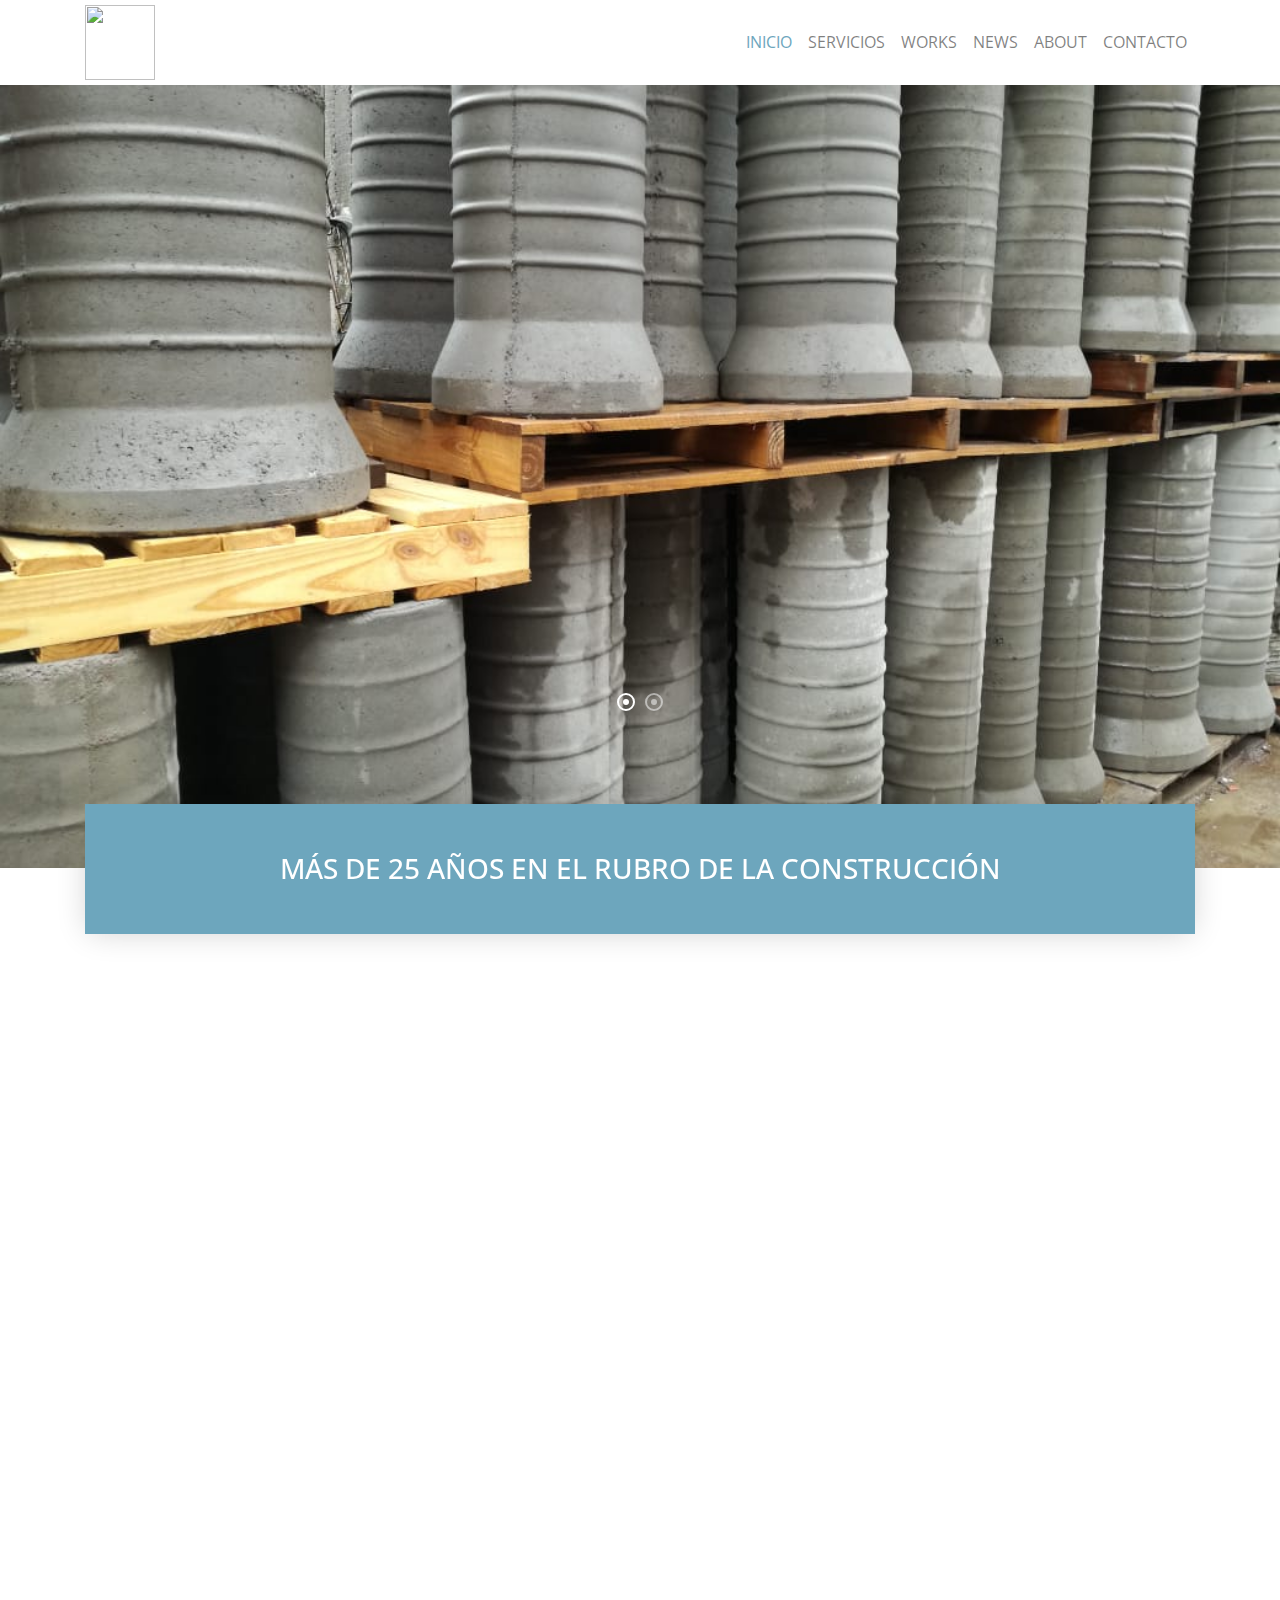
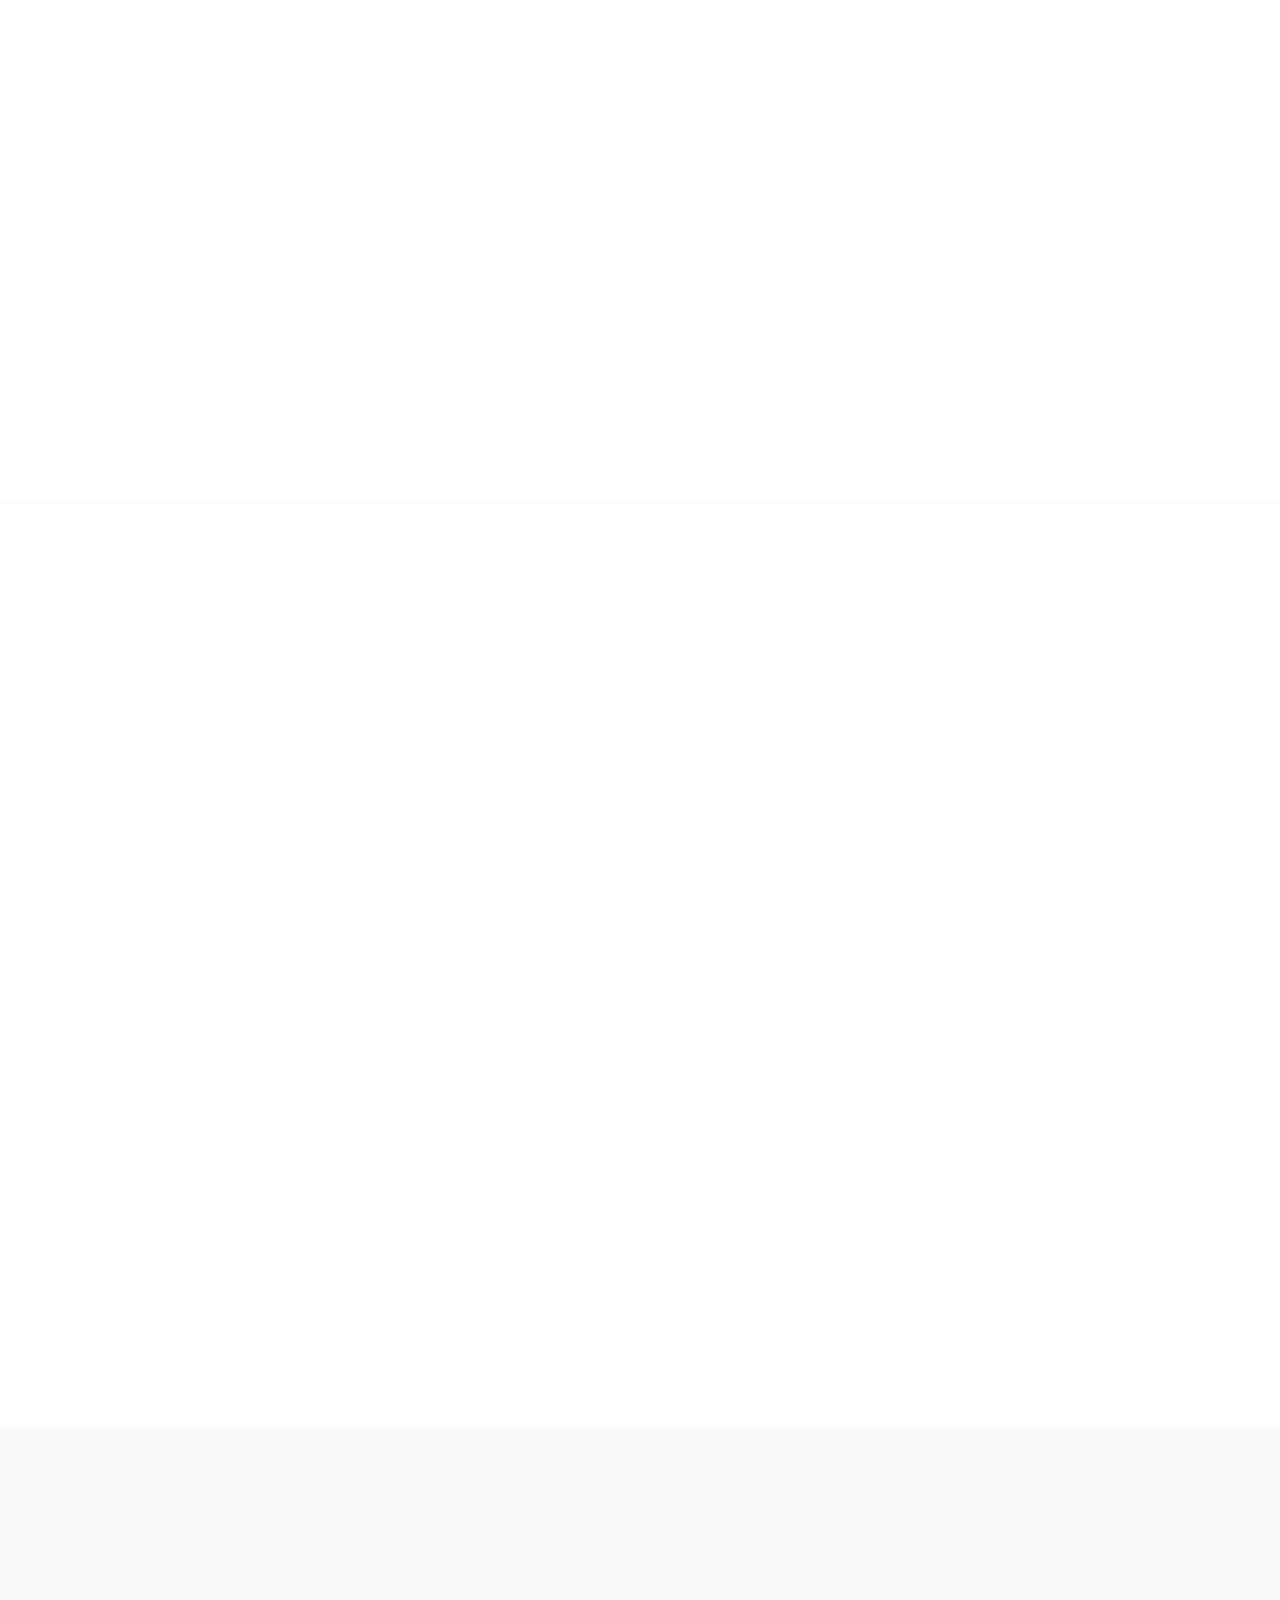
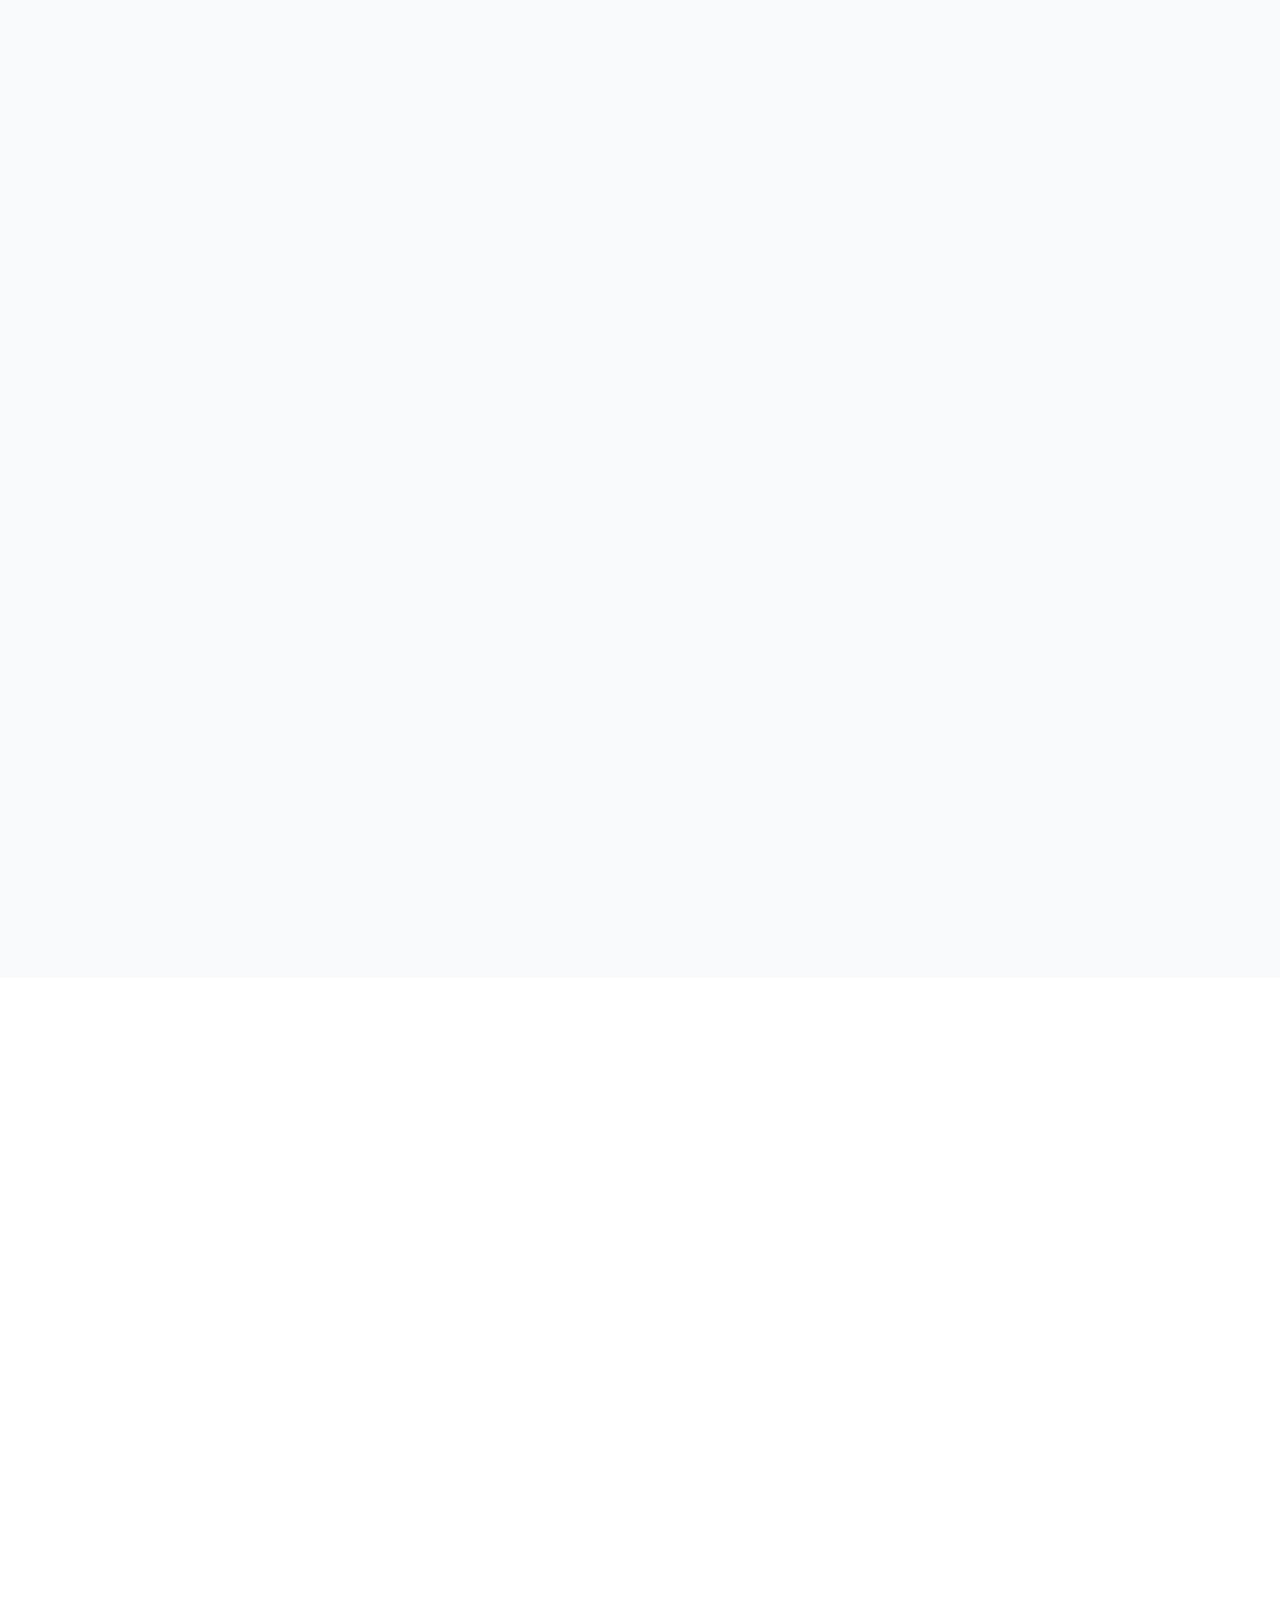
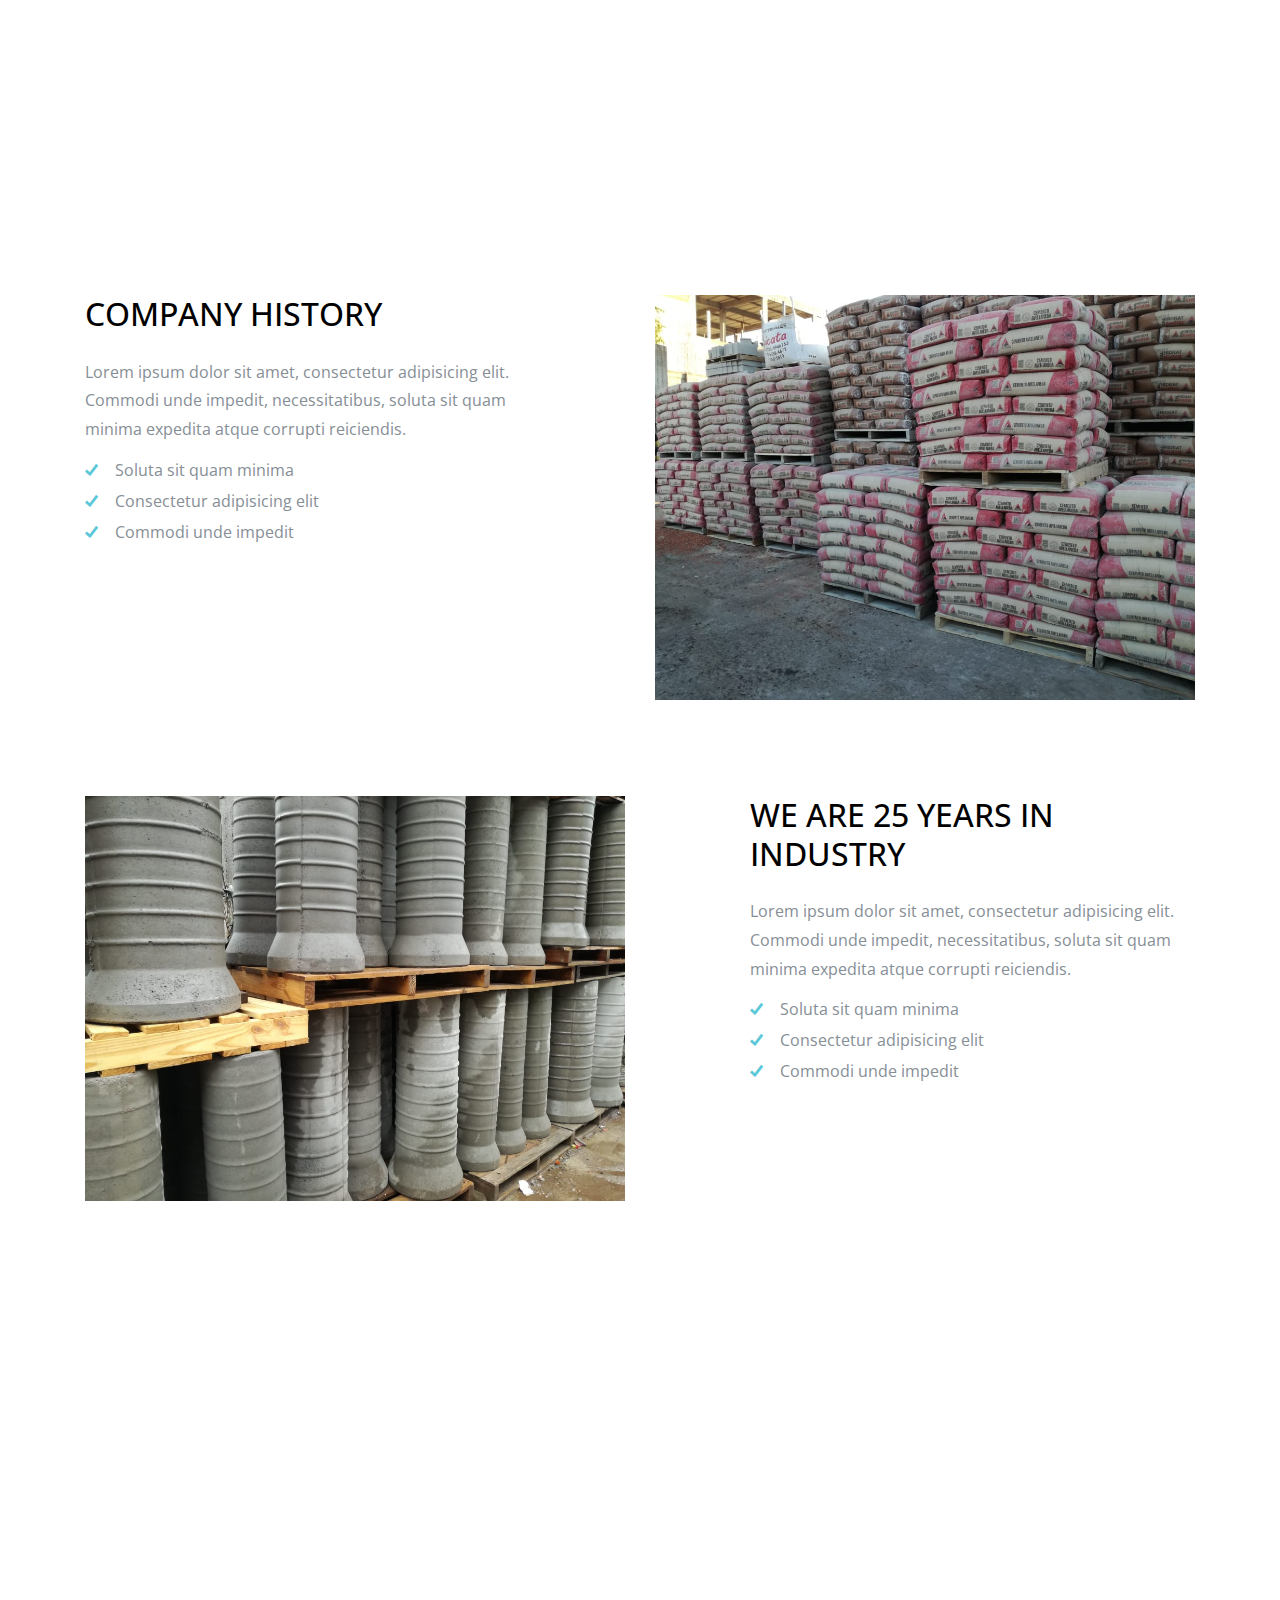
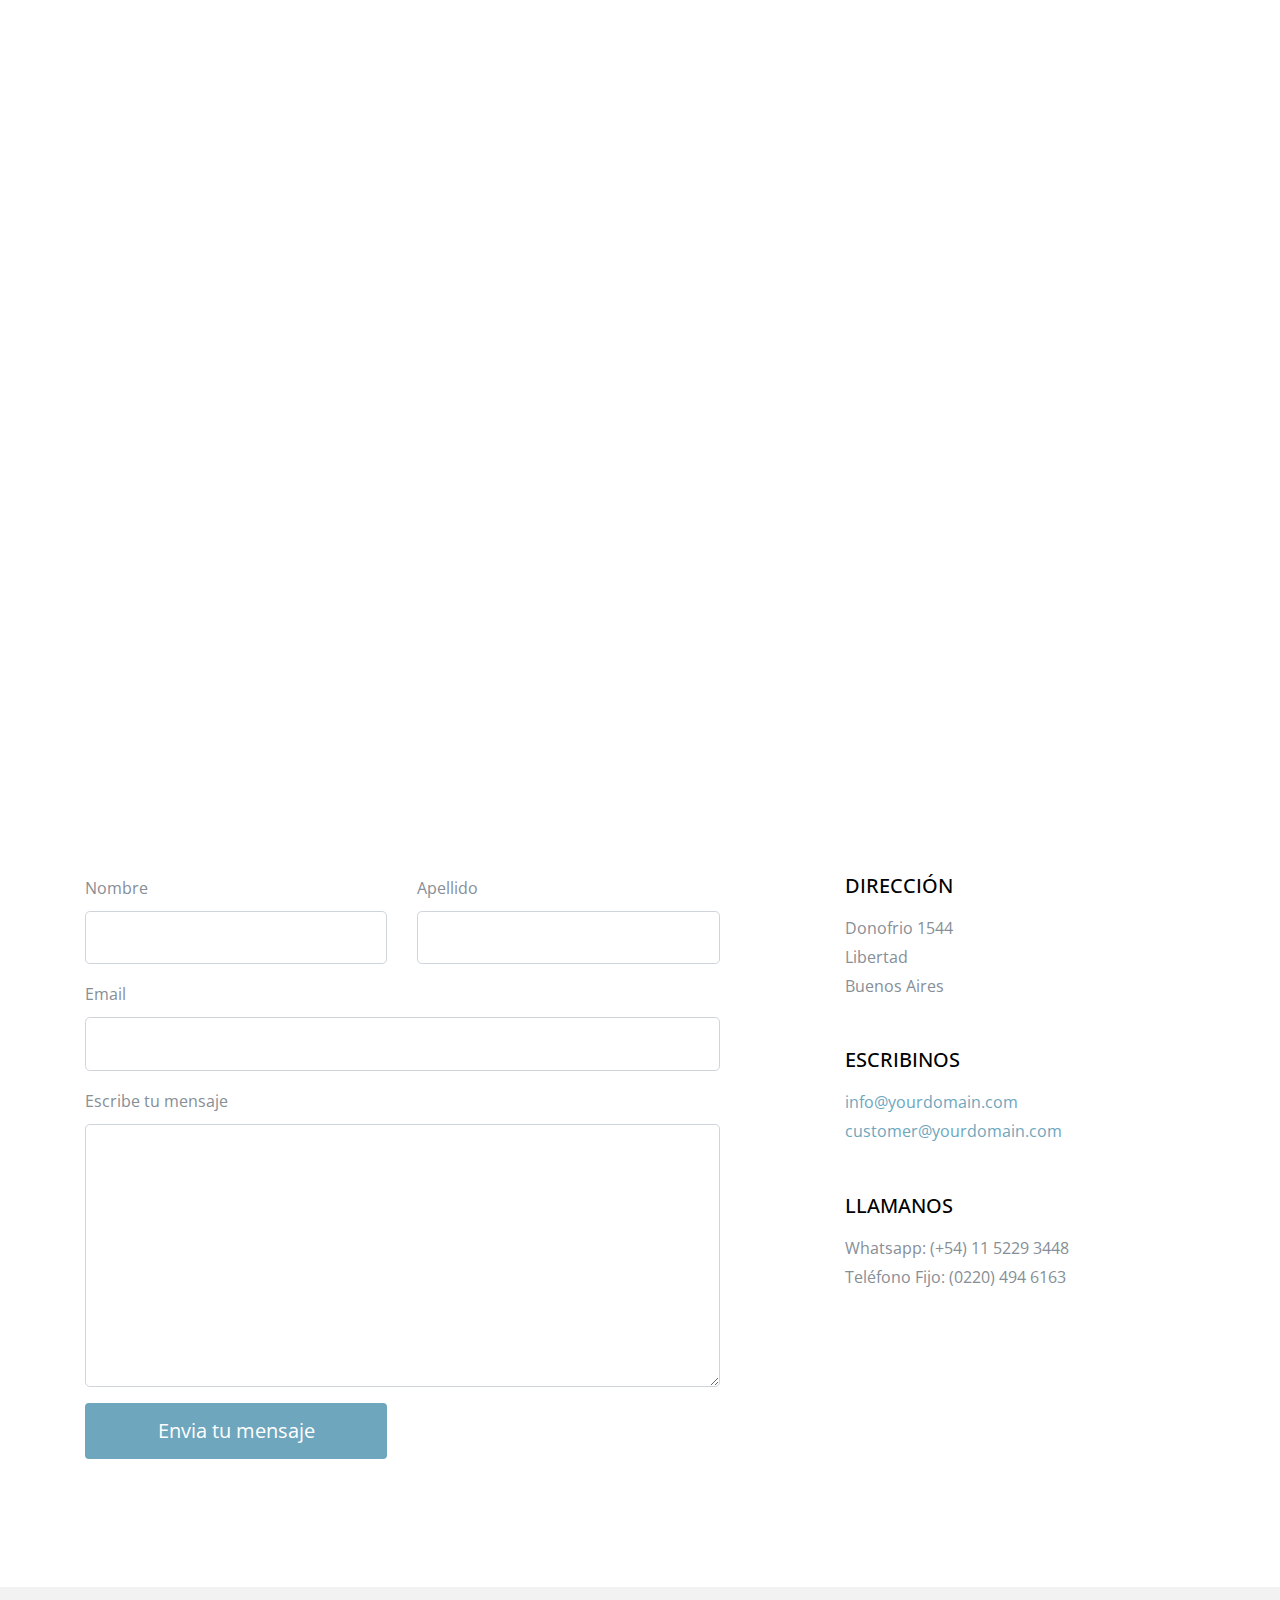
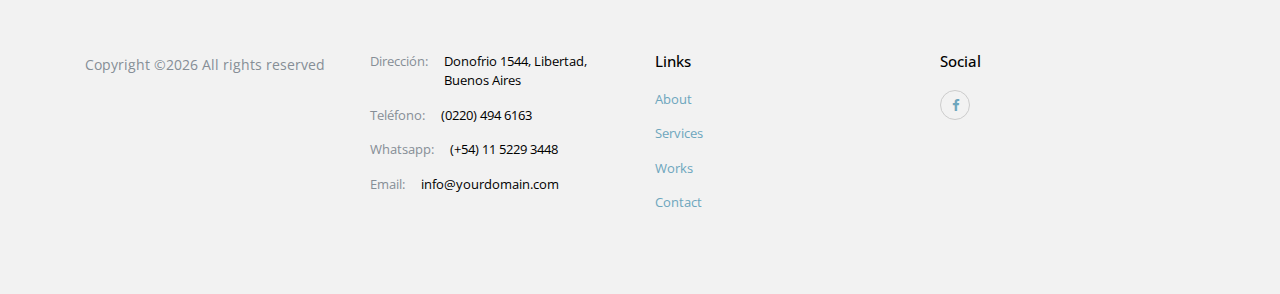
==== commit 64d55780: "Segundo commit" ====
--- a/index.html
+++ b/index.html
@@ -4,7 +4,13 @@
     <title>Materiales Licata - Corralón</title>
     <meta charset="utf-8">
     <meta name="viewport" content="width=device-width, initial-scale=1, shrink-to-fit=no">
-
+	    <style>
+       #map {
+        height: 400px;
+        width: 100%;
+        display:block;
+       }
+    </style>
 
 	<link rel="shortcut icon" href="img/favicon.ico" type="image/x-icon">
 	<link rel="icon" href="img/favicon.ico" type="image/x-icon">	
@@ -117,7 +123,6 @@
               <div class="media-body">
                 <h3 class="mt-0 text-black">House Renovation</h3>
                 <p>Lorem ipsum dolor sit amet, consectetur adipisicing elit.</p>
-                <p><a href="#" class="btn btn-outline-primary btn-sm">Learn More</a></p>
               </div>
             </div>
           </div>
@@ -128,7 +133,6 @@
               <div class="media-body">
                 <h3 class="mt-0 text-black">Construction Consultant</h3>
                 <p>Lorem ipsum dolor sit amet, consectetur adipisicing elit.</p>
-                <p><a href="#" class="btn btn-outline-primary btn-sm">Learn More</a></p>
               </div>
             </div>
           </div>
@@ -139,16 +143,45 @@
               <div class="media-body">
                 <h3 class="mt-0 text-black">General Contracting</h3>
                 <p>Lorem ipsum dolor sit amet, consectetur adipisicing elit.</p>
-                <p><a href="#" class="btn btn-outline-primary btn-sm">Learn More</a></p>
               </div>
             </div>
           </div>
           
         </div>
+                <div class="row mb-5">
+
+          <div class="col-lg-4 col-md-6 col-12 mb-3 element-animate">
+            <div class="media d-block media-feature text-center">
+              <span class="flaticon-blueprint icon"></span>
+              <div class="media-body">
+                <h3 class="mt-0 text-black">House Renovation</h3>
+                <p>Lorem ipsum dolor sit amet, consectetur adipisicing elit.</p>
+              </div>
+            </div>
+          </div>
+
+          <div class="col-lg-4 col-md-6 col-12 mb-3 element-animate">
+            <div class="media d-block media-feature text-center">
+              <span class="flaticon-building-1 icon"></span>
+              <div class="media-body">
+                <h3 class="mt-0 text-black">Construction Consultant</h3>
+                <p>Lorem ipsum dolor sit amet, consectetur adipisicing elit.</p>
+              </div>
+            </div>
+          </div>
+
+          <div class="col-lg-4 col-md-6 col-12 mb-3 element-animate">
+            <div class="media d-block media-feature text-center">
+              <span class="flaticon-crane icon"></span>
+              <div class="media-body">
+                <h3 class="mt-0 text-black">General Contracting</h3>
+                <p>Lorem ipsum dolor sit amet, consectetur adipisicing elit.</p>
+              </div>
+            </div>
+          </div>
+          
+        </div>
         <!-- END row -->
-        <div class="row justify-content-center element-animate"> 
-          <div class="col-md-4"><p><a href="services.html" class="btn btn-primary btn-block">View All Services</a></p></div>
-        </div>
       </div>
     </section>
     <!-- END section -->
@@ -195,7 +228,7 @@
       <div class="container">
         <div class="row justify-content-center mb-5 element-animate">
           <div class="col-md-8 text-center mb-5">
-            <h2 class="text-uppercase heading border-bottom mb-4">Company News</h2>
+            <h2 class="text-uppercase heading border-bottom mb-4">Productos Destacados</h2>
             <p class="mb-0 lead">Lorem ipsum dolor sit amet, consectetur adipisicing elit. Commodi unde impedit, necessitatibus, soluta sit quam minima expedita atque corrupti reiciendis.</p>
           </div>
         </div>
@@ -205,13 +238,8 @@
               <div class="media d-block media-custom text-left">
                 <img src="img/work_thumb_1.jpg" alt="Image Placeholder" class="img-fluid">
                 <div class="media-body">
-                  <span class="meta-post">December 2, 2017</span>
-                  <h3 class="mt-0 text-black"><a href="#" class="text-black">Lorem ipsum dolor sit amet elit</a></h3>
-                  <p>Lorem ipsum dolor sit amet, consectetur adipisicing elit.</p>
-                  <p class="clearfix">
-                    <a href="#" class="float-left">Read more</a>
-                    <a href="#" class="float-right meta-chat"><span class="ion-chatbubble"></span> 8</a>
-                  </p>
+                  <h3 class="mt-0 text-black"><a href="#" class="text-black">Lorem ipsum dolor sit amet elit</a></h3>
+                  <p>Lorem ipsum dolor sit amet, consectetur adipisicing elit.</p>
                 </div>
               </div>
             </div>
@@ -219,13 +247,8 @@
               <div class="media d-block media-custom text-left">
                 <img src="img/work_thumb_2.jpg" alt="Image Placeholder" class="img-fluid">
                 <div class="media-body">
-                  <span class="meta-post">December 2, 2017</span>
-                  <h3 class="mt-0 text-black"><a href="#" class="text-black">Lorem ipsum dolor sit amet elit</a></h3>
-                  <p>Lorem ipsum dolor sit amet, consectetur adipisicing elit.</p>
-                  <p class="clearfix">
-                    <a href="#" class="float-left">Read more</a>
-                    <a href="#" class="float-right meta-chat"><span class="ion-chatbubble"></span> 2</a>
-                  </p>
+                  <h3 class="mt-0 text-black"><a href="#" class="text-black">Lorem ipsum dolor sit amet elit</a></h3>
+                  <p>Lorem ipsum dolor sit amet, consectetur adipisicing elit.</p>
                 </div>
               </div>
             </div>
@@ -233,13 +256,8 @@
               <div class="media d-block media-custom text-left">
                 <img src="img/work_thumb_3.jpg" alt="Image Placeholder" class="img-fluid">
                 <div class="media-body">
-                  <span class="meta-post">December 2, 2017</span>
-                  <h3 class="mt-0 text-black"><a href="#" class="text-black">Lorem ipsum dolor sit amet elit</a></h3>
-                  <p>Lorem ipsum dolor sit amet, consectetur adipisicing elit.</p>
-                  <p class="clearfix">
-                    <a href="#" class="float-left">Read more</a>
-                    <a href="#" class="float-right meta-chat"><span class="ion-chatbubble"></span> 5</a>
-                  </p>
+                  <h3 class="mt-0 text-black"><a href="#" class="text-black">Lorem ipsum dolor sit amet elit</a></h3>
+                  <p>Lorem ipsum dolor sit amet, consectetur adipisicing elit.</p>
                 </div>
               </div>
             </div>
@@ -247,13 +265,8 @@
               <div class="media d-block media-custom text-left">
                 <img src="img/work_thumb_1.jpg" alt="Image Placeholder" class="img-fluid">
                 <div class="media-body">
-                  <span class="meta-post">December 2, 2017</span>
-                  <h3 class="mt-0 text-black"><a href="#" class="text-black">Lorem ipsum dolor sit amet elit</a></h3>
-                  <p>Lorem ipsum dolor sit amet, consectetur adipisicing elit.</p>
-                  <p class="clearfix">
-                    <a href="#" class="float-left">Read more</a>
-                    <a href="#" class="float-right meta-chat"><span class="ion-chatbubble"></span> 7</a>
-                  </p>
+                  <h3 class="mt-0 text-black"><a href="#" class="text-black">Lorem ipsum dolor sit amet elit</a></h3>
+                  <p>Lorem ipsum dolor sit amet, consectetur adipisicing elit.</p>
                 </div>
               </div>
             </div>
@@ -262,13 +275,8 @@
               <div class="media d-block media-custom text-left">
                 <img src="img/work_thumb_2.jpg" alt="Image Placeholder" class="img-fluid">
                 <div class="media-body">
-                  <span class="meta-post">December 2, 2017</span>
-                  <h3 class="mt-0 text-black"><a href="#" class="text-black">Lorem ipsum dolor sit amet elit</a></h3>
-                  <p>Lorem ipsum dolor sit amet, consectetur adipisicing elit.</p>
-                  <p class="clearfix">
-                    <a href="#" class="float-left">Read more</a>
-                    <a href="#" class="float-right meta-chat"><span class="ion-chatbubble"></span> 1</a>
-                  </p>
+                  <h3 class="mt-0 text-black"><a href="#" class="text-black">Lorem ipsum dolor sit amet elit</a></h3>
+                  <p>Lorem ipsum dolor sit amet, consectetur adipisicing elit.</p>
                 </div>
               </div>
             </div>
@@ -276,13 +284,8 @@
               <div class="media d-block media-custom text-left">
                 <img src="img/work_thumb_3.jpg" alt="Image Placeholder" class="img-fluid">
                 <div class="media-body">
-                  <span class="meta-post">December 2, 2017</span>
-                  <h3 class="mt-0 text-black"><a href="#" class="text-black">Lorem ipsum dolor sit amet elit</a></h3>
-                  <p>Lorem ipsum dolor sit amet, consectetur adipisicing elit.</p>
-                  <p class="clearfix">
-                    <a href="#" class="float-left">Read more</a>
-                    <a href="#" class="float-right meta-chat"><span class="ion-chatbubble"></span> 4</a>
-                  </p>
+                  <h3 class="mt-0 text-black"><a href="#" class="text-black">Lorem ipsum dolor sit amet elit</a></h3>
+                  <p>Lorem ipsum dolor sit amet, consectetur adipisicing elit.</p>
                 </div>
               </div>
             </div>
@@ -290,13 +293,8 @@
               <div class="media d-block media-custom text-left">
                 <img src="img/work_thumb_1.jpg" alt="Image Placeholder" class="img-fluid">
                 <div class="media-body">
-                  <span class="meta-post">December 2, 2017</span>
-                  <h3 class="mt-0 text-black"><a href="#" class="text-black">Lorem ipsum dolor sit amet elit</a></h3>
-                  <p>Lorem ipsum dolor sit amet, consectetur adipisicing elit.</p>
-                  <p class="clearfix">
-                    <a href="#" class="float-left">Read more</a>
-                    <a href="#" class="float-right meta-chat"><span class="ion-chatbubble"></span> 12</a>
-                  </p>
+                  <h3 class="mt-0 text-black"><a href="#" class="text-black">Lorem ipsum dolor sit amet elit</a></h3>
+                  <p>Lorem ipsum dolor sit amet, consectetur adipisicing elit.</p>
                 </div>
               </div>
             </div>
@@ -304,13 +302,8 @@
               <div class="media d-block media-custom text-left">
                 <img src="img/work_thumb_2.jpg" alt="Image Placeholder" class="img-fluid">
                 <div class="media-body">
-                  <span class="meta-post">December 2, 2017</span>
-                  <h3 class="mt-0 text-black"><a href="#" class="text-black">Lorem ipsum dolor sit amet elit</a></h3>
-                  <p>Lorem ipsum dolor sit amet, consectetur adipisicing elit.</p>
-                  <p class="clearfix">
-                    <a href="#" class="float-left">Read more</a>
-                    <a href="#" class="float-right meta-chat"><span class="ion-chatbubble"></span> 14</a>
-                  </p>
+                  <h3 class="mt-0 text-black"><a href="#" class="text-black">Lorem ipsum dolor sit amet elit</a></h3>
+                  <p>Lorem ipsum dolor sit amet, consectetur adipisicing elit.</p>
                 </div>
               </div>
             </div>
@@ -326,7 +319,7 @@
       <div class="container">
         <div class="row justify-content-center mb-5 element-animate">
           <div class="col-md-8 text-center mb-5">
-            <h2 class="text-uppercase heading border-bottom mb-4">Testimonial</h2>
+            <h2 class="text-uppercase heading border-bottom mb-4">Atendido por sus dueños</h2>
             <p class="mb-0 lead">Lorem ipsum dolor sit amet, consectetur adipisicing elit. Commodi unde impedit, necessitatibus, soluta sit quam minima expedita atque corrupti reiciendis.</p>
           </div>
         </div>
@@ -335,7 +328,7 @@
           <div class="col-md-6 element-animate">
             <div class="media d-block media-testimonial text-center">
               <img src="img/person_1.jpg" alt="Image placeholder" class="img-fluid mb-3">
-              <p>Jane Doe, <a href="#">XYZ Inc.</a></p>
+              <p>Roxana Carruba</p>
               <div class="media-body">
                 <blockquote>
                   <p>&ldquo;Lorem ipsum dolor sit amet, consectetur adipisicing elit. Commodi unde impedit, necessitatibus, soluta sit quam minima expedita atque corrupti reiciendis.&rdquo;</p>  
@@ -348,7 +341,7 @@
           <div class="col-md-6 element-animate">
             <div class="media d-block media-testimonial text-center">
               <img src="img/person_3.jpg" alt="Image placeholder" class="img-fluid mb-3">
-              <p>John Doe, <a href="#">XYZ Inc.</a></p>
+              <p>Gonzalo Carrubba</p>
               <div class="media-body">
                 <blockquote>
                   <p>&ldquo;Lorem ipsum dolor sit amet, consectetur adipisicing elit. Commodi unde impedit, necessitatibus, soluta sit quam minima expedita atque corrupti reiciendis.&rdquo;</p>  
@@ -361,20 +354,130 @@
         </div>
       </div>
     </section>
+    
+    <section class="section">
+      <div class="container">
+        <div class="row mb-5">
+          <div class="col-md-6 order-lg-3 mb-5">
+            <img src="img/slider-1.jpg" alt="Image placeholder" class="img-fluid">
+          </div>
+          <div class="col-md-1 order-lg-2"></div>
+          <div class="col-md-5 order-lg-1">
+            <h2 class="text-uppercase heading mb-4">Company History</h2>
+            <p class="mb-3">Lorem ipsum dolor sit amet, consectetur adipisicing elit. Commodi unde impedit, necessitatibus, soluta sit quam minima expedita atque corrupti reiciendis.</p>
+
+            <ul class="list-unstyled check">
+              <li>Soluta sit quam minima</li>
+              <li>Consectetur adipisicing elit</li>
+              <li>Commodi unde impedit</li>
+            </ul>
+          </div>
+          
+        </div>
+        <div class="row">
+          <div class="col-md-6 order-lg-1 mb-5">
+            <img src="img/slider-2.jpg" alt="Image placeholder" class="img-fluid">
+          </div>
+          <div class="col-md-1 order-lg-2"></div>
+          <div class="col-md-5 order-lg-3">
+            <h2 class="text-uppercase heading mb-4">We Are 25 Years in Industry</h2>
+            <p class="mb-3">Lorem ipsum dolor sit amet, consectetur adipisicing elit. Commodi unde impedit, necessitatibus, soluta sit quam minima expedita atque corrupti reiciendis.</p>
+
+            <ul class="list-unstyled check">
+              <li>Soluta sit quam minima</li>
+              <li>Consectetur adipisicing elit</li>
+              <li>Commodi unde impedit</li>
+            </ul>
+          </div>
+          
+        </div>
+      </div>
+    </section>
+    
+    
+    
+
+          <section class="section">
+      <div class="container">
+       <div class="row justify-content-center mb-5 element-animate">
+          <div class="col-md-8 text-center mb-5">
+            <h2 class="text-uppercase heading border-bottom mb-4">¿Donde estamos?</h2>
+          </div>
+        </div>  
+        <div class="row">
+    	<div id="map"></div>
+    </div>
+    </div>
+    </section>
+    
+    <section class="section">
+      <div class="container">
+       <div class="row justify-content-center mb-5 element-animate">
+          <div class="col-md-8 text-center mb-5">
+            <h2 class="text-uppercase heading border-bottom mb-4">Escribinos</h2>
+          </div>
+        </div>  
+        <div class="row">
+          <div class="col-md-7">
+            <form action="#" method="post">
+              <div class="row">
+                <div class="col-md-6 form-group">
+                  <label for="fname">Nombre</label>
+                  <input type="text" class="form-control form-control-lg" id="fname">
+                </div>
+                <div class="col-md-6 form-group">
+                  <label for="lname">Apellido</label>
+                  <input type="text" class="form-control form-control-lg" id="lname">
+                </div>
+              </div>
+              <div class="row">
+                <div class="col-md-12 form-group">
+                  <label for="email">Email</label>
+                  <input type="email" id="email" class="form-control form-control-lg">
+                </div>
+              </div>
+              <div class="row">
+                <div class="col-md-12 form-group">
+                  <label for="message">Escribe tu mensaje</label>
+                  <textarea name="message" id="message" class="form-control form-control-lg" cols="30" rows="8"></textarea>
+                </div>
+              </div>
+              <div class="row">
+                <div class="col-md-6 form-group">
+                  <input type="submit" value="Envia tu mensaje" class="btn btn-primary btn-lg btn-block">
+                </div>
+              </div>
+            </form>
+          </div>
+          <div class="col-md-1"></div>
+          <div class="col-md-4">
+            <h5 class="text-uppercase mb-3">Dirección</h5>
+            <p class="mb-5">Donofrio 1544 <br> Libertad <br> Buenos Aires</p>
+            
+            <h5 class="text-uppercase mb-3">Escribinos</h5>
+            <p class="mb-5"><a href="mailto:info@yourdomain.com">info@yourdomain.com</a> <br> <a href="mailto:customer@yourdomain.com">customer@yourdomain.com</a></p>
+            
+            <h5 class="text-uppercase mb-3">Llamanos</h5>
+            <p class="mb-5">Whatsapp: (+54) 11 5229 3448 <br> Teléfono Fijo: (0220) 494 6163</p>
+          </div>
+        </div>
+      </div>
+    </section>
 
     <footer class="site-footer" role="contentinfo">
       <div class="container">
         <div class="row">
           <div class="col-md-3">
             <!-- Link back to Colorlib can't be removed. Template is licensed under CC BY 3.0. -->
-            <p class="copyright">Copyright &copy;<script>document.write(new Date().getFullYear());</script> All rights reserved | This template is made with <i class="fa fa-heart-o" aria-hidden="true"></i> by <a href="https://colorlib.com" target="_blank">Colorlib</a></p>
+            <p class="copyright">Copyright &copy;<script>document.write(new Date().getFullYear());</script> All rights reserved </p>
             <!-- Link back to Colorlib can't be removed. Template is licensed under CC BY 3.0. -->
           </div>
           <div class="col-md-3">
             <ul class="list-unstyled footer-link">
-              <li class="d-flex"><span class="mr-3">A:</span><span class="text-black">34 Street Name, City Name Here, United States</span></li>
-              <li class="d-flex"><span class="mr-3">T:</span><span class="text-black">+1 242 4942 290</span></li>
-              <li class="d-flex"><span class="mr-3">E:</span><span class="text-black">info@yourdomain.com</span></li>
+              <li class="d-flex"><span class="mr-3">Dirección:</span><span class="text-black">Donofrio 1544, Libertad, Buenos Aires</span></li>
+              <li class="d-flex"><span class="mr-3">Teléfono:</span><span class="text-black">(0220) 494 6163</span></li>
+              <li class="d-flex"><span class="mr-3">Whatsapp:</span><span class="text-black">(+54) 11 5229 3448 </span></li>
+              <li class="d-flex"><span class="mr-3">Email:</span><span class="text-black">info@yourdomain.com</span></li>
             </ul>
           </div>
           <div class="col-md-3">
@@ -409,5 +512,25 @@
     <script src="js/owl.carousel.min.js"></script>
     <script src="js/jquery.waypoints.min.js"></script>
     <script src="js/main.js"></script>
+  	<script>
+      function initMap() {
+        var uluru = {lat: -34.698639, lng: -58.669250};
+        var map = new google.maps.Map(document.getElementById('map'), {
+          zoom: 15,
+          center: uluru
+        });
+        
+        var marker = new google.maps.Marker({
+          position: uluru,
+          map: map
+        });
+      }
+    </script>
+  	
+  	<script async defer
+    	src="https://maps.googleapis.com/maps/api/js?key=AIzaSyAC-DTzM4zKMhwcQPfKLq1F7P0rIaZKAlQ&callback=initMap">
+    </script>
+  
   </body>
-</html>+</html>
+
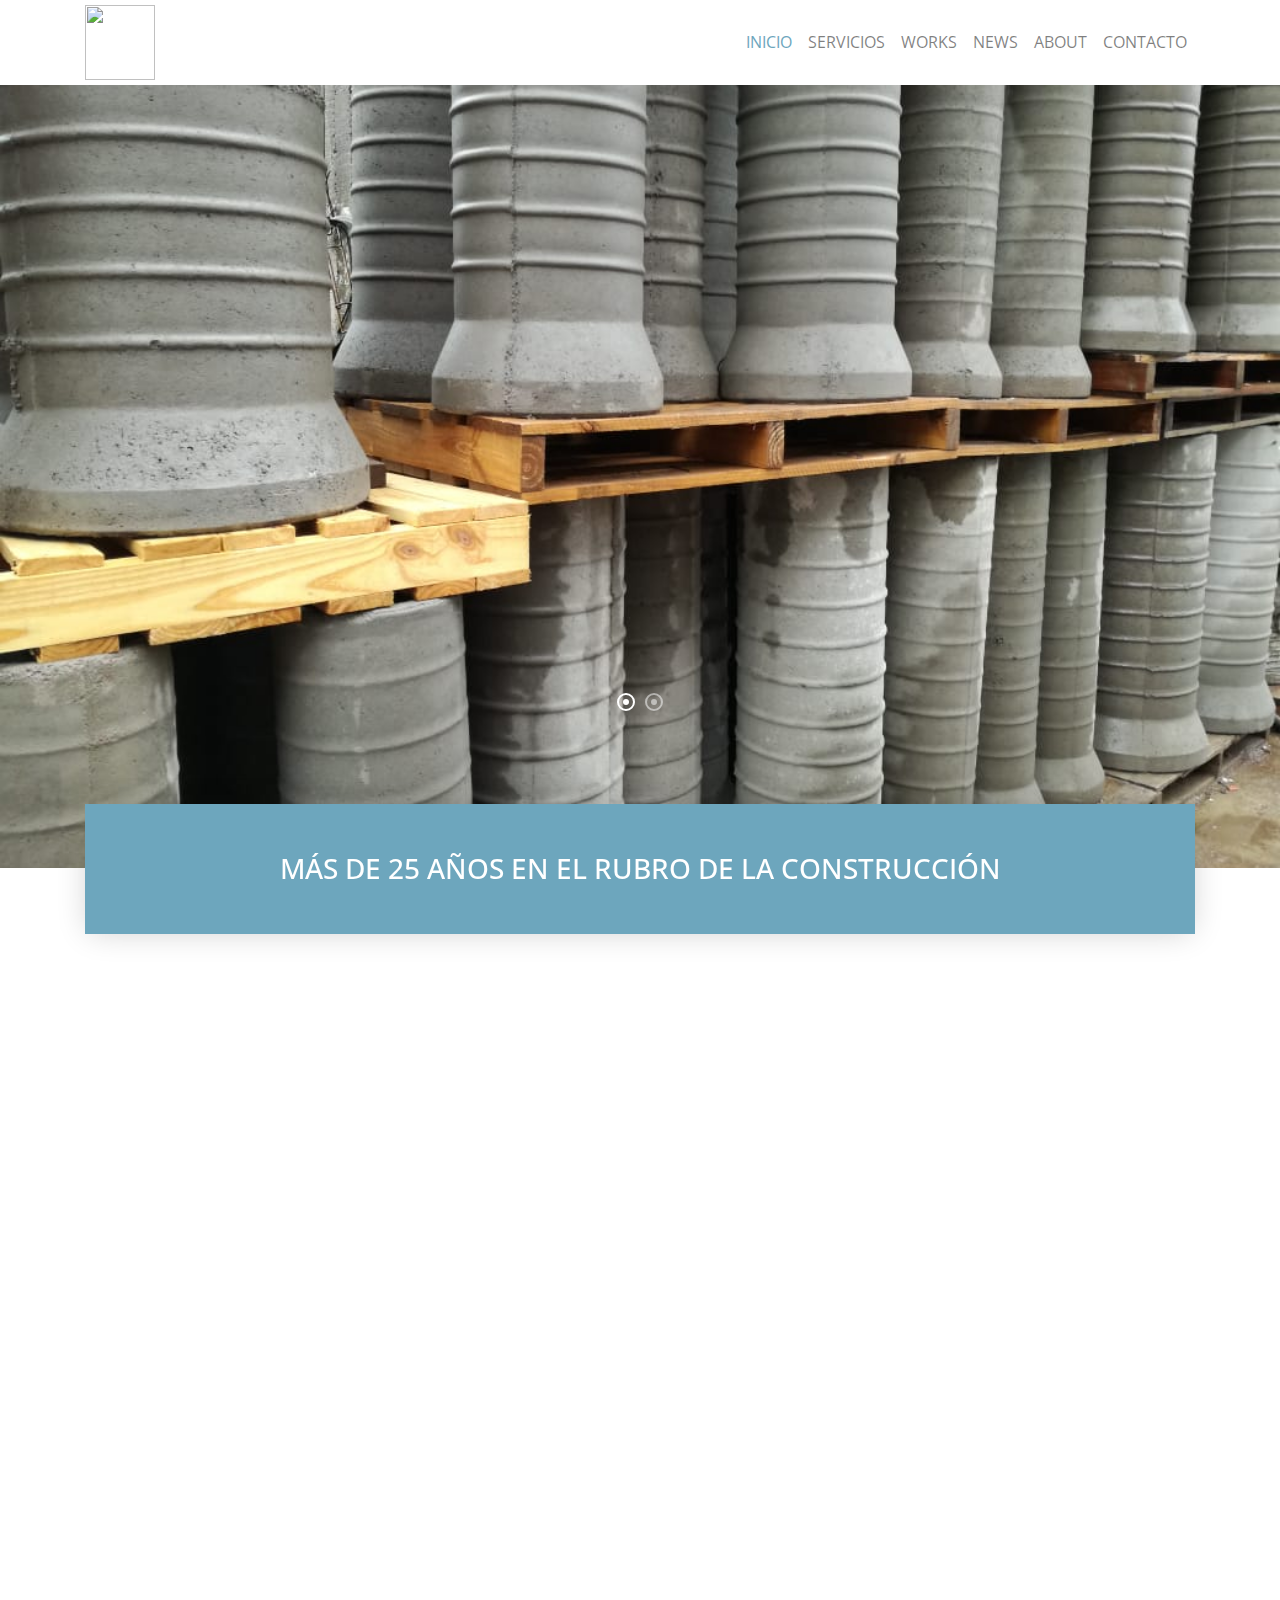
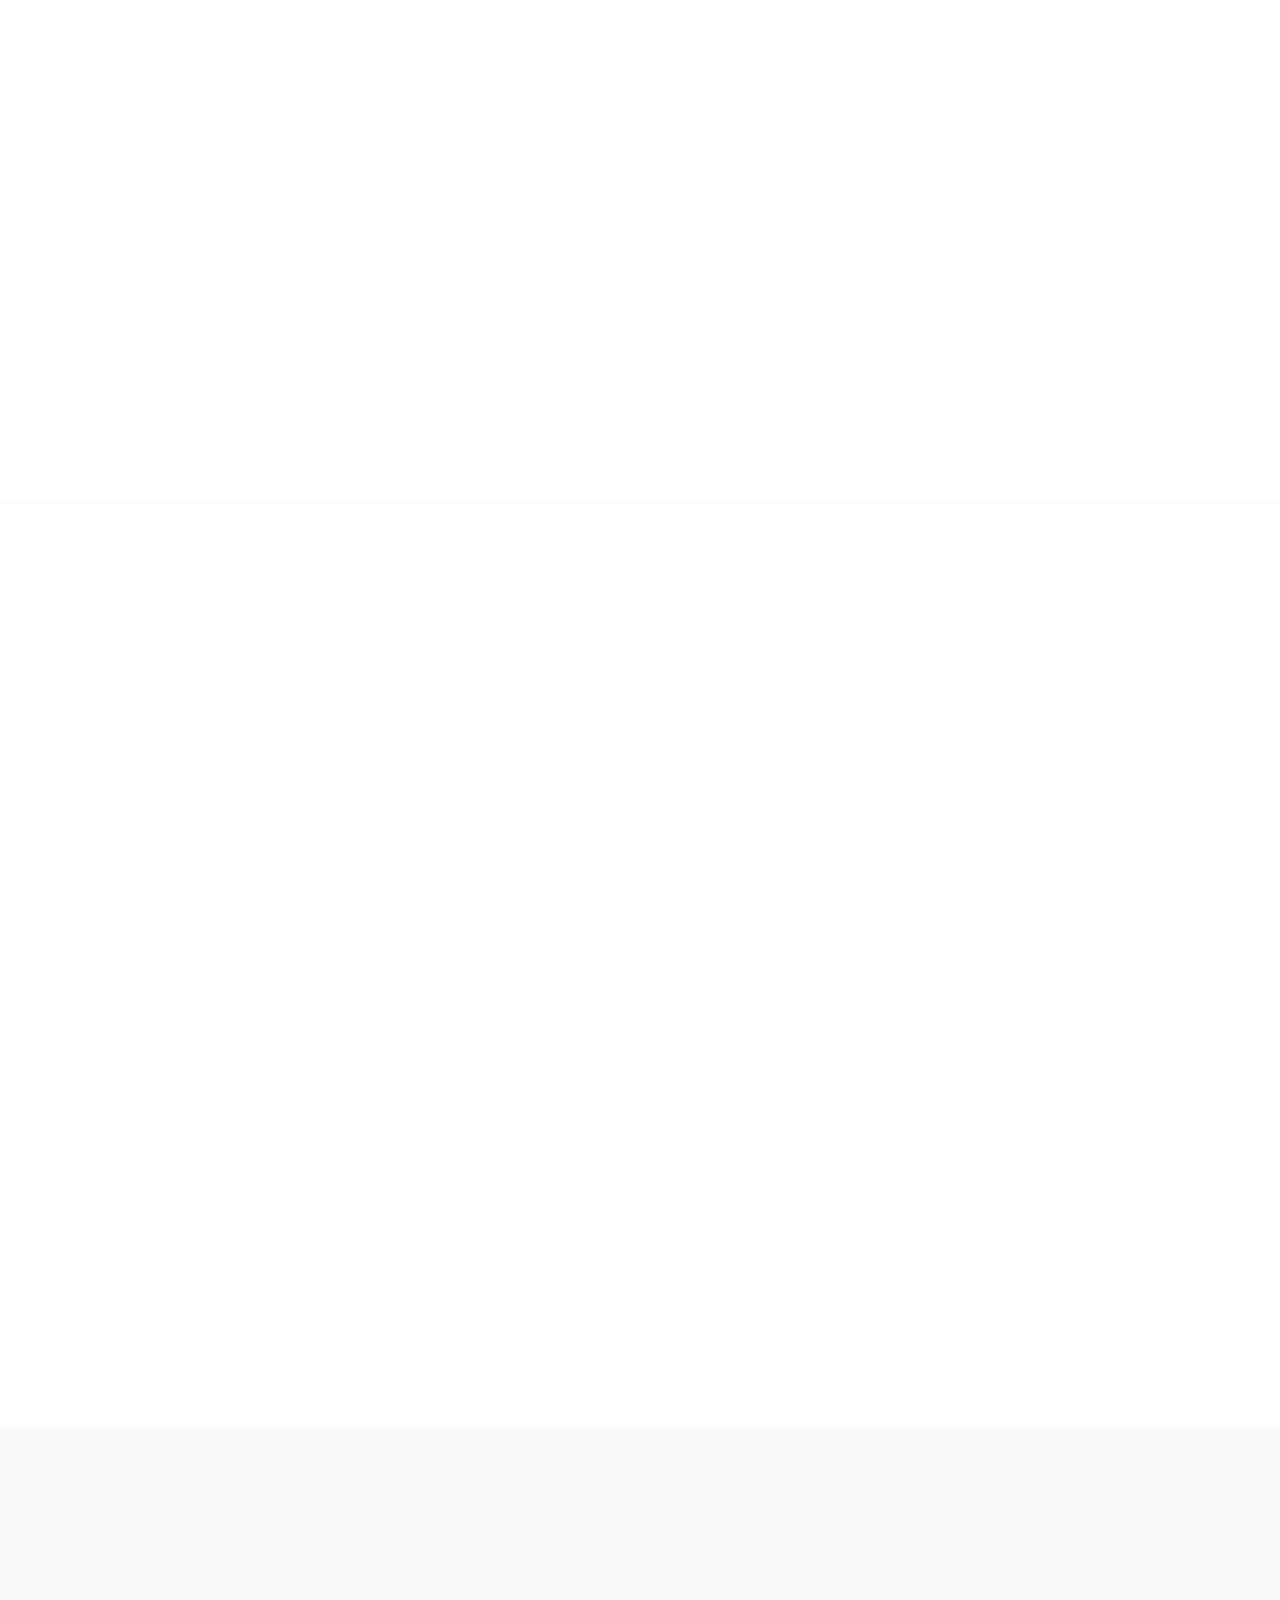
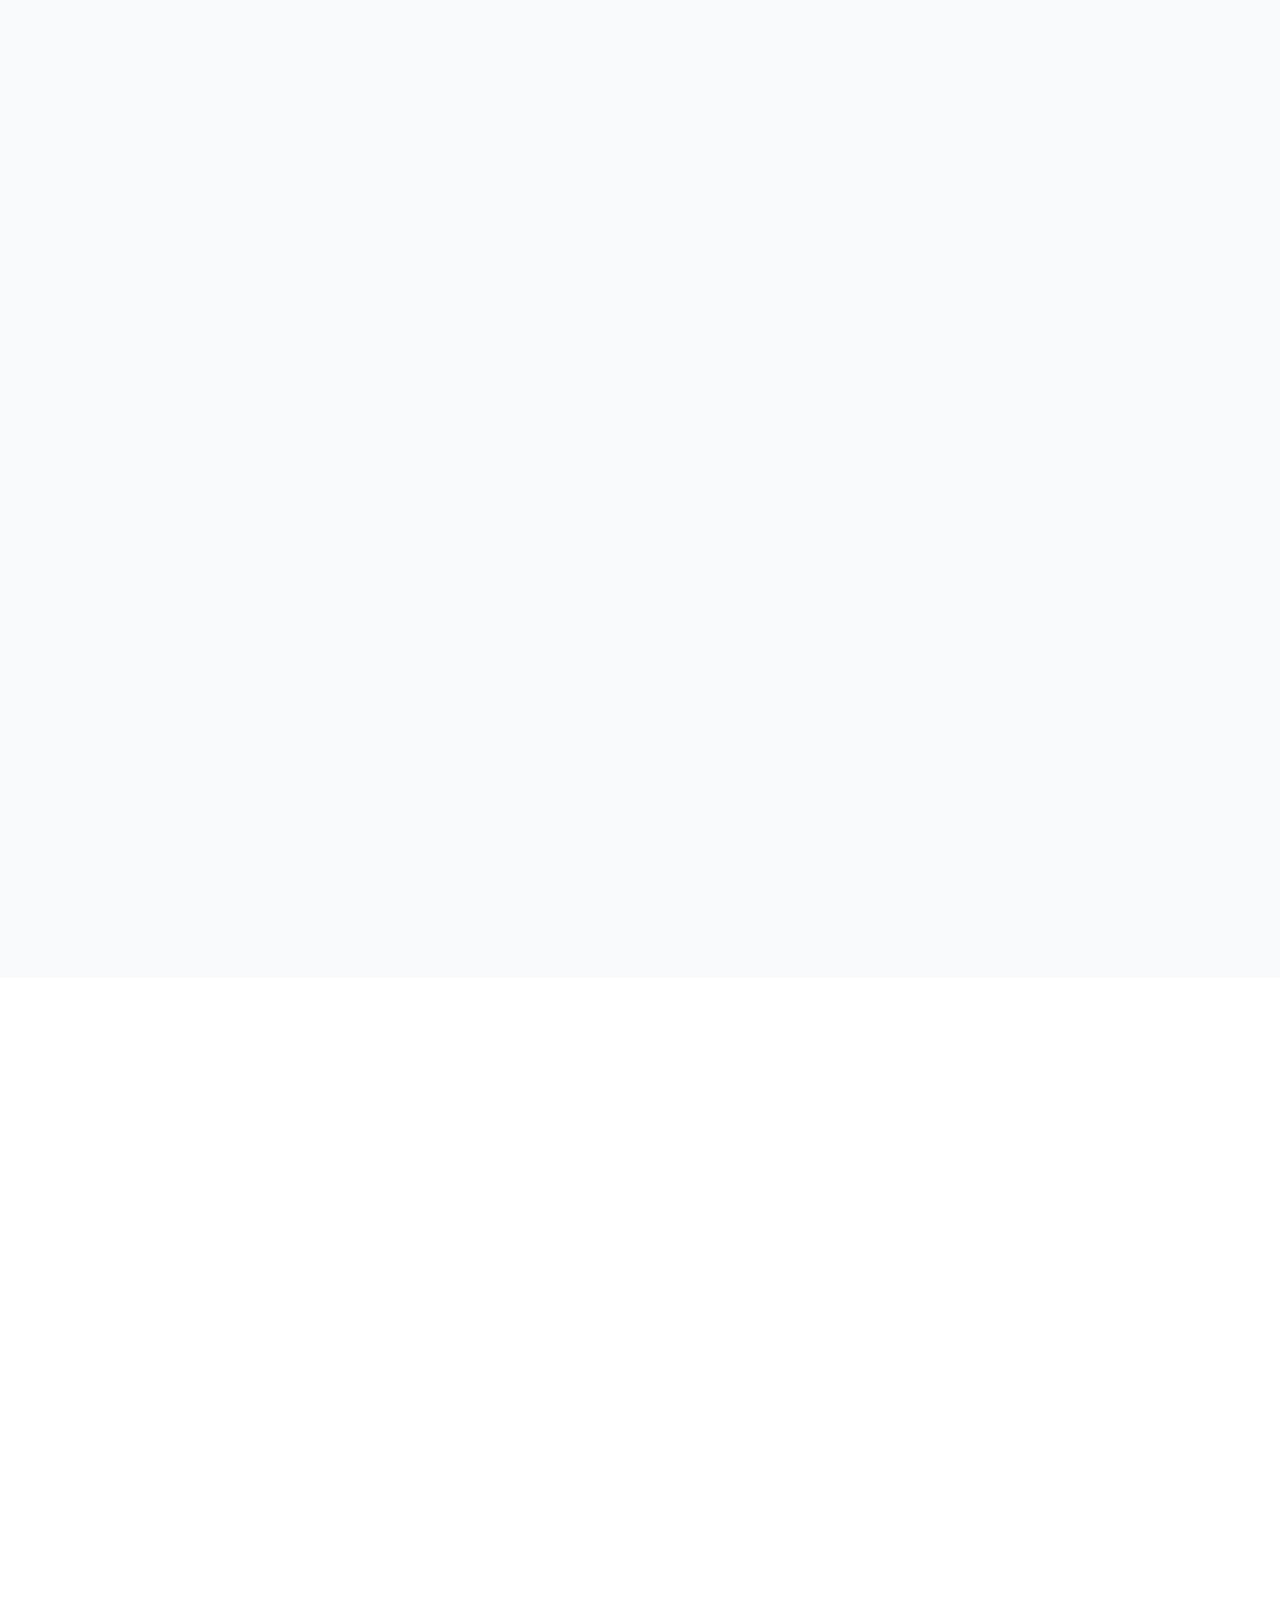
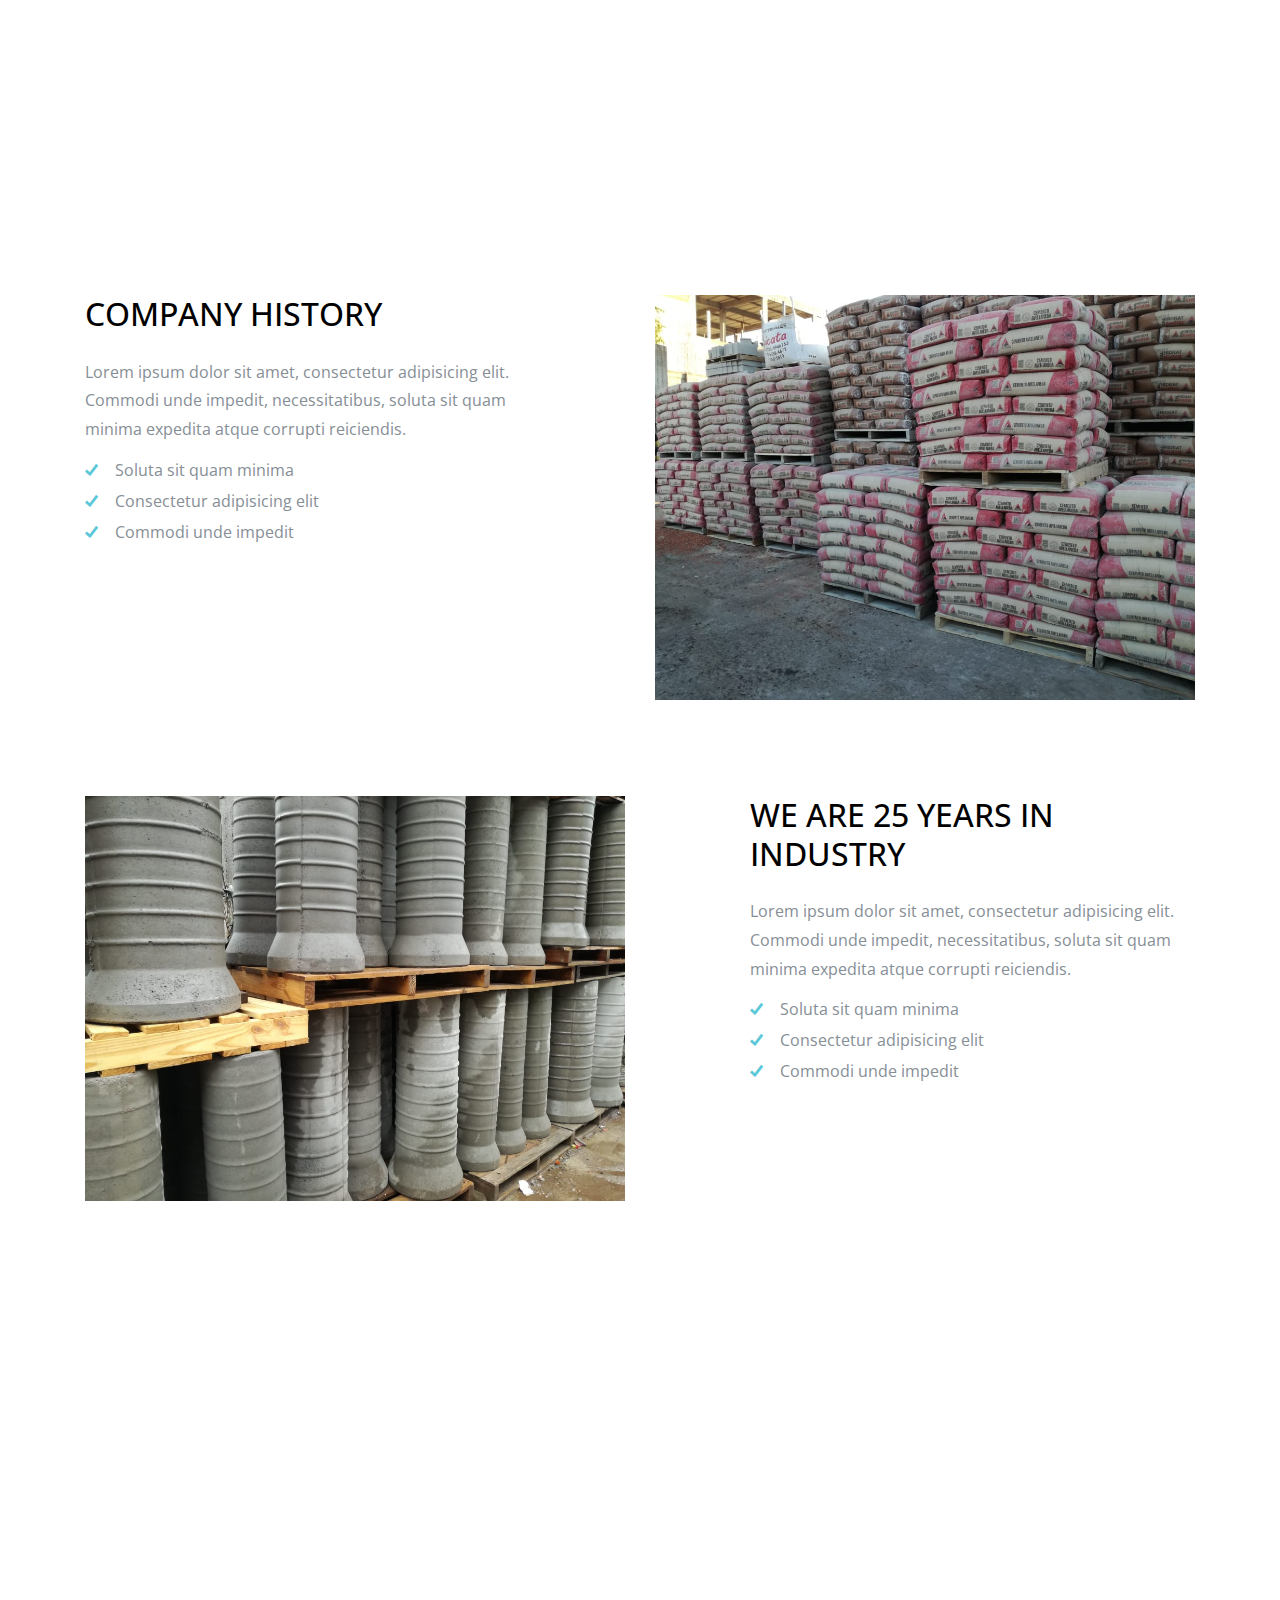
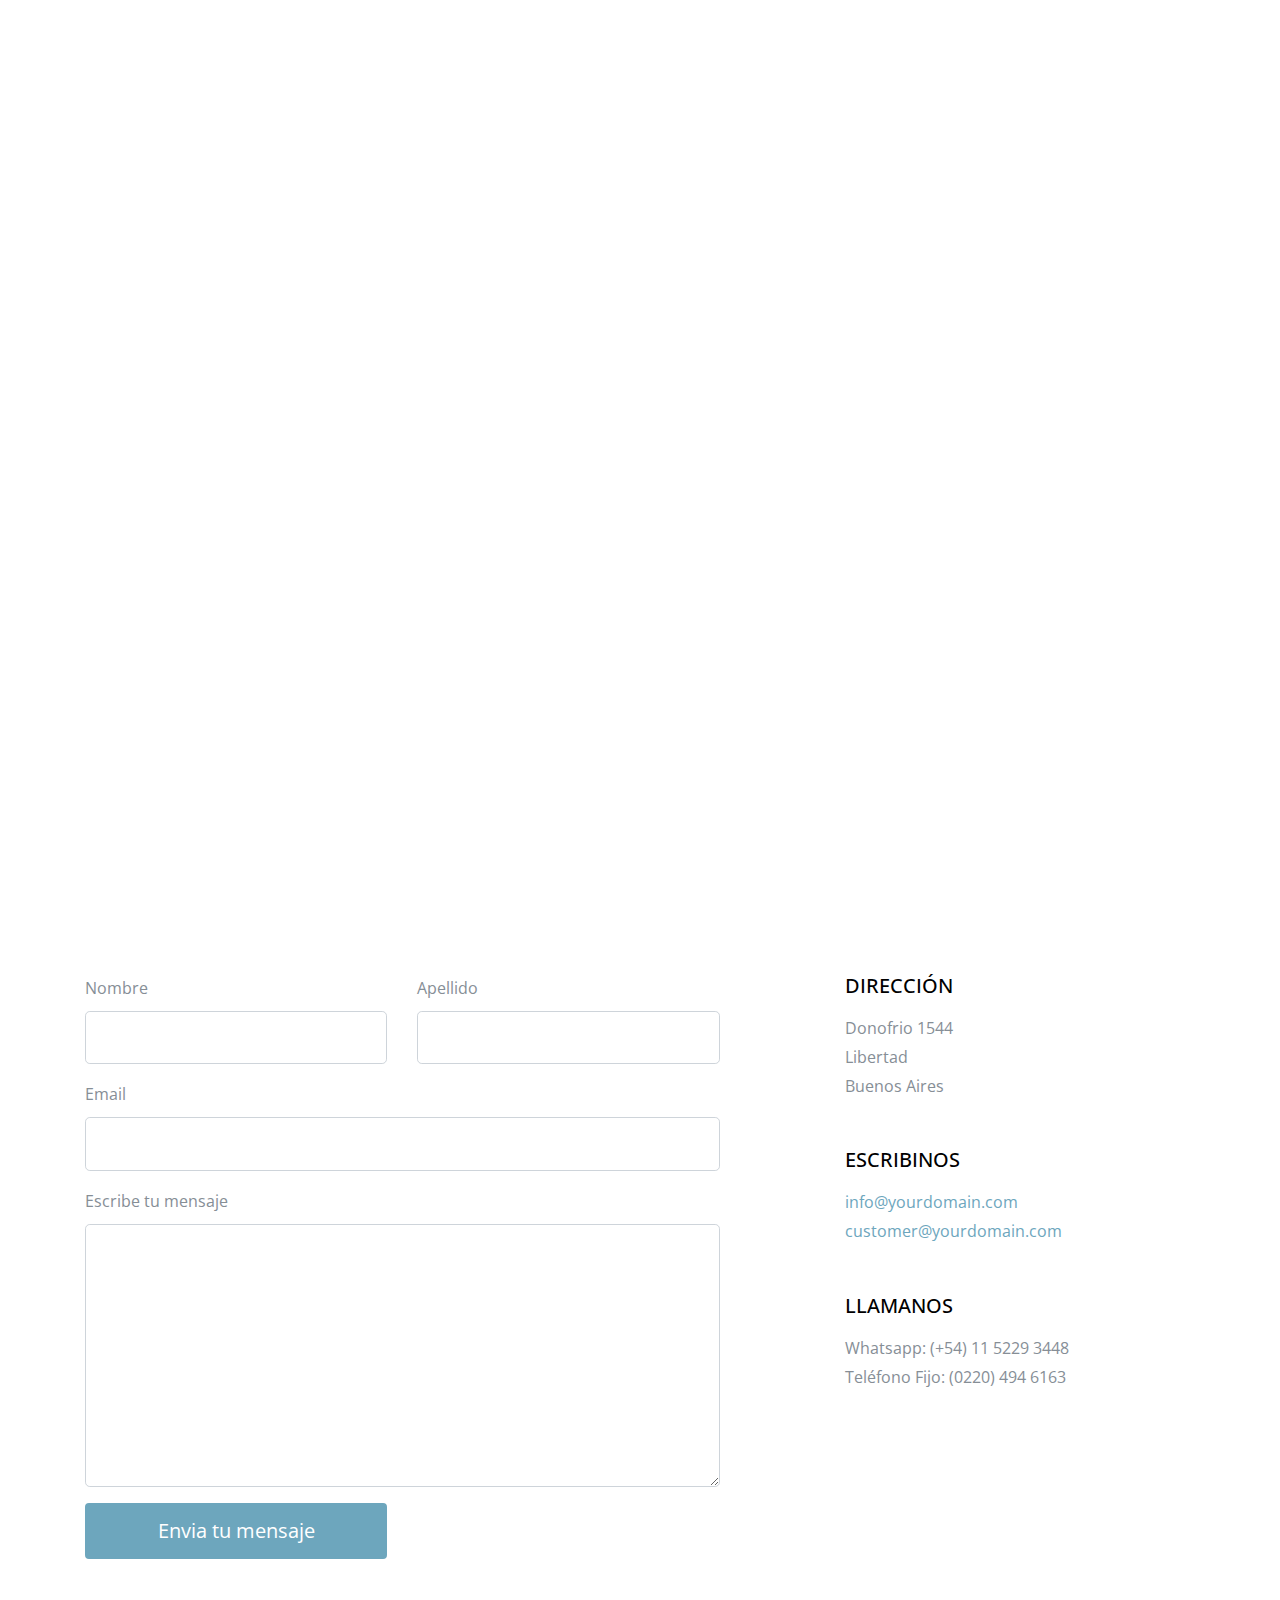
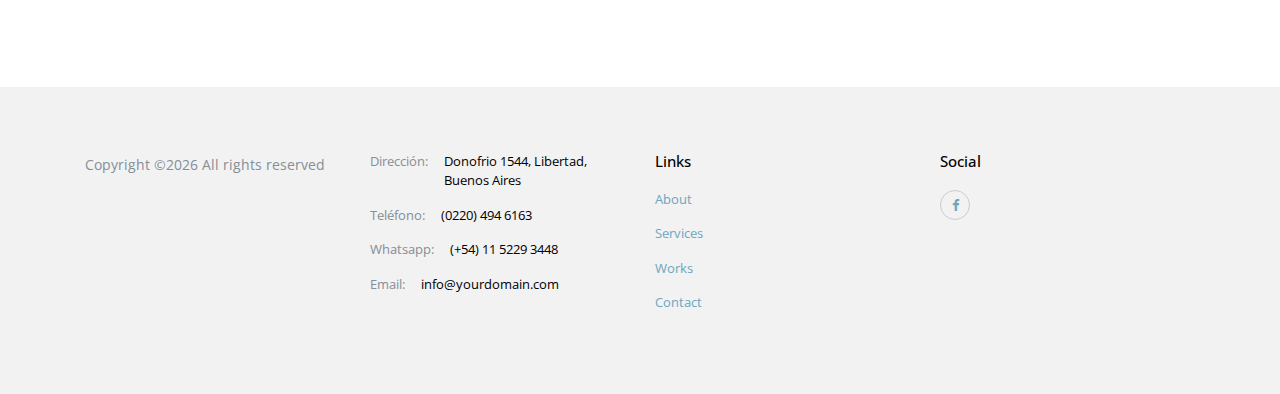
==== commit 830bb997: "Third commit" ====
--- a/index.html
+++ b/index.html
@@ -6,7 +6,7 @@
     <meta name="viewport" content="width=device-width, initial-scale=1, shrink-to-fit=no">
 	    <style>
        #map {
-        height: 400px;
+        height: 500px;
         width: 100%;
         display:block;
        }
@@ -398,7 +398,7 @@
     
 
           <section class="section">
-      <div class="container">
+      <div class="container-fluid">
        <div class="row justify-content-center mb-5 element-animate">
           <div class="col-md-8 text-center mb-5">
             <h2 class="text-uppercase heading border-bottom mb-4">¿Donde estamos?</h2>
@@ -522,7 +522,8 @@
         
         var marker = new google.maps.Marker({
           position: uluru,
-          map: map
+          map: map,
+          animation: google.maps.Animation.BOUNCE
         });
       }
     </script>
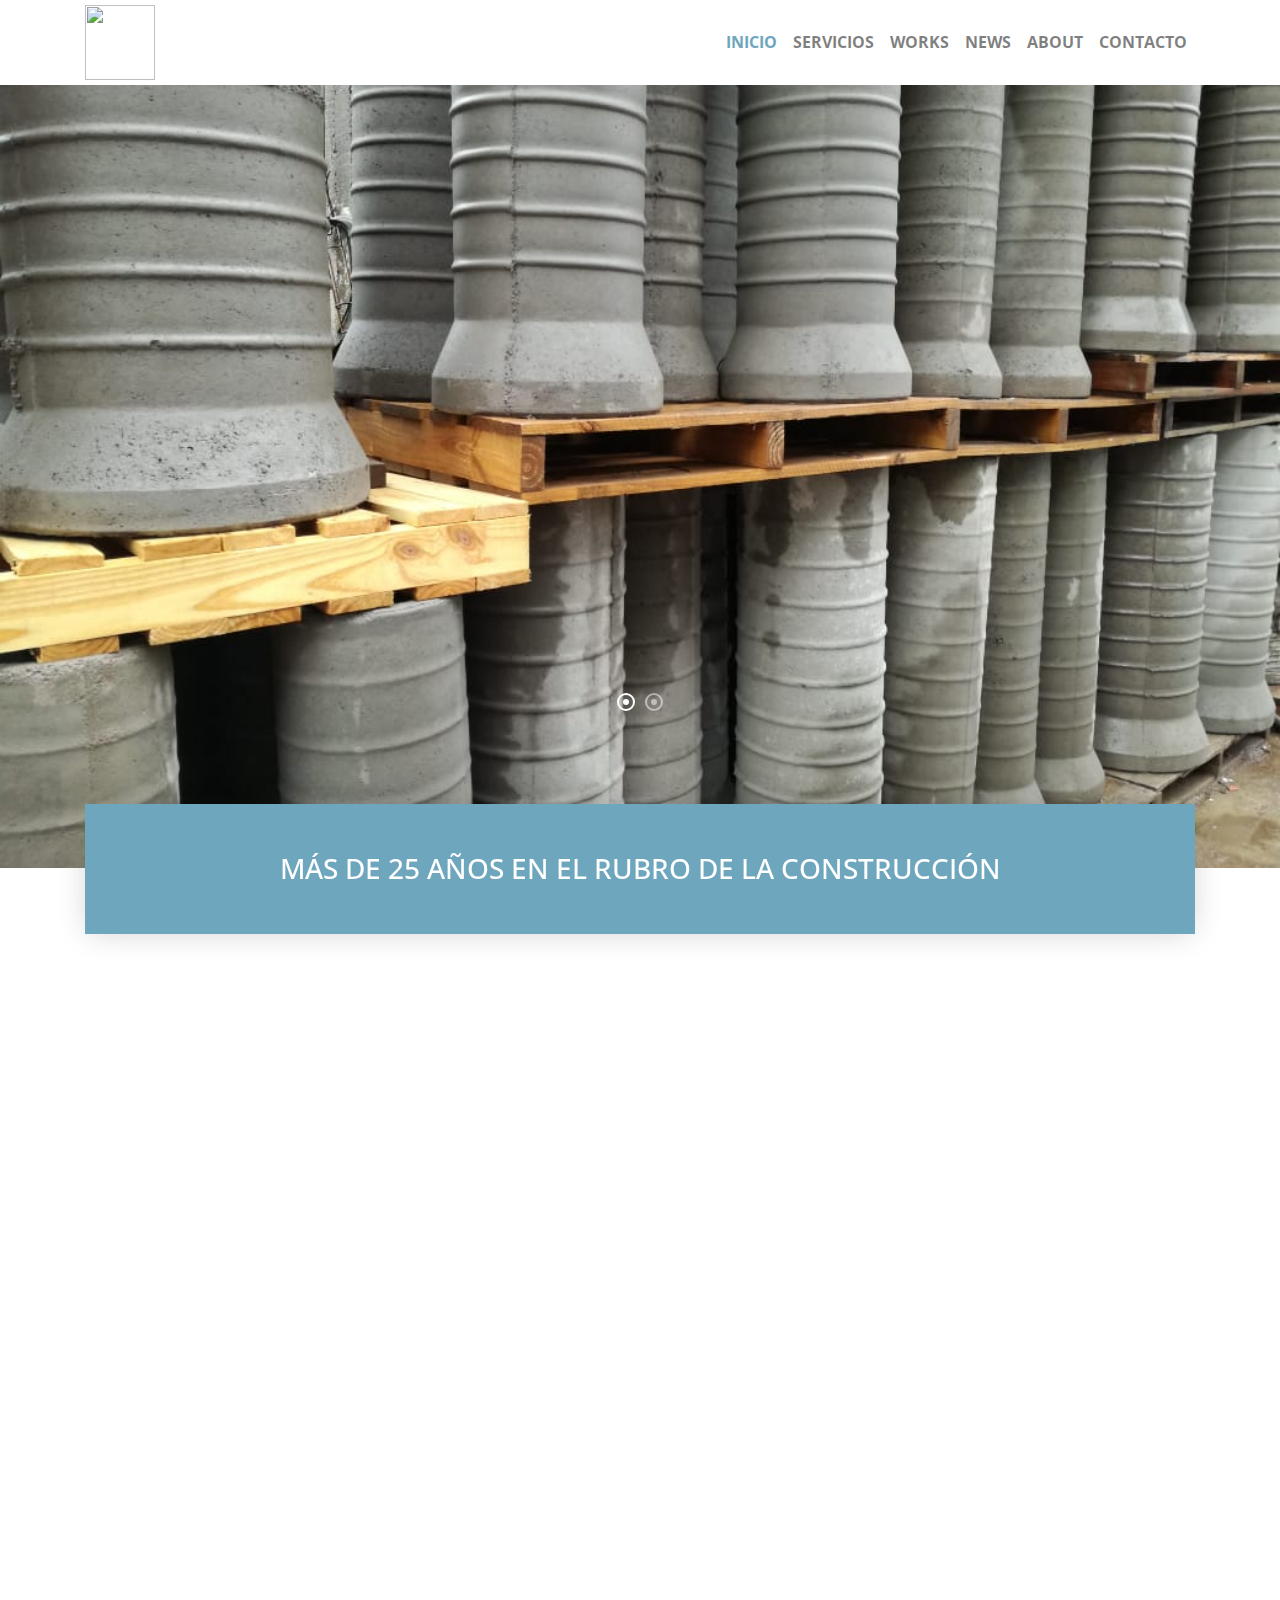
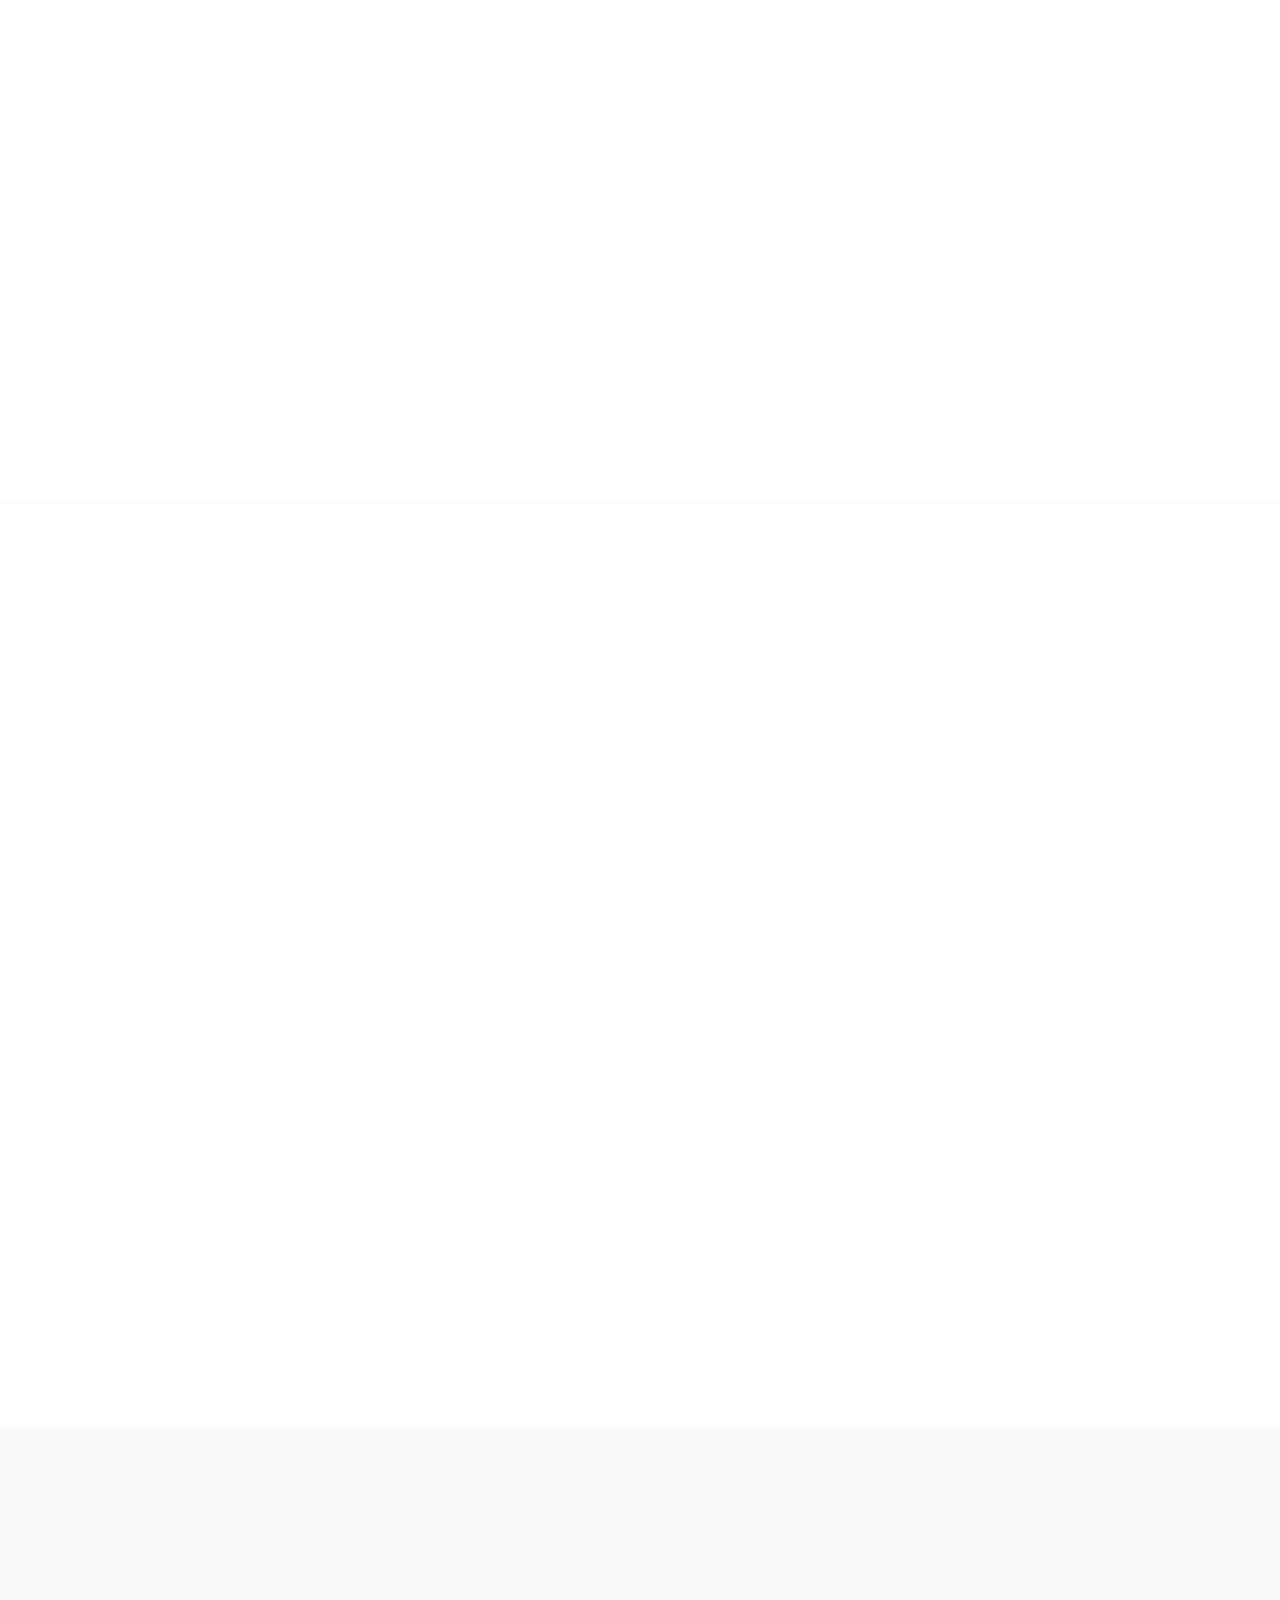
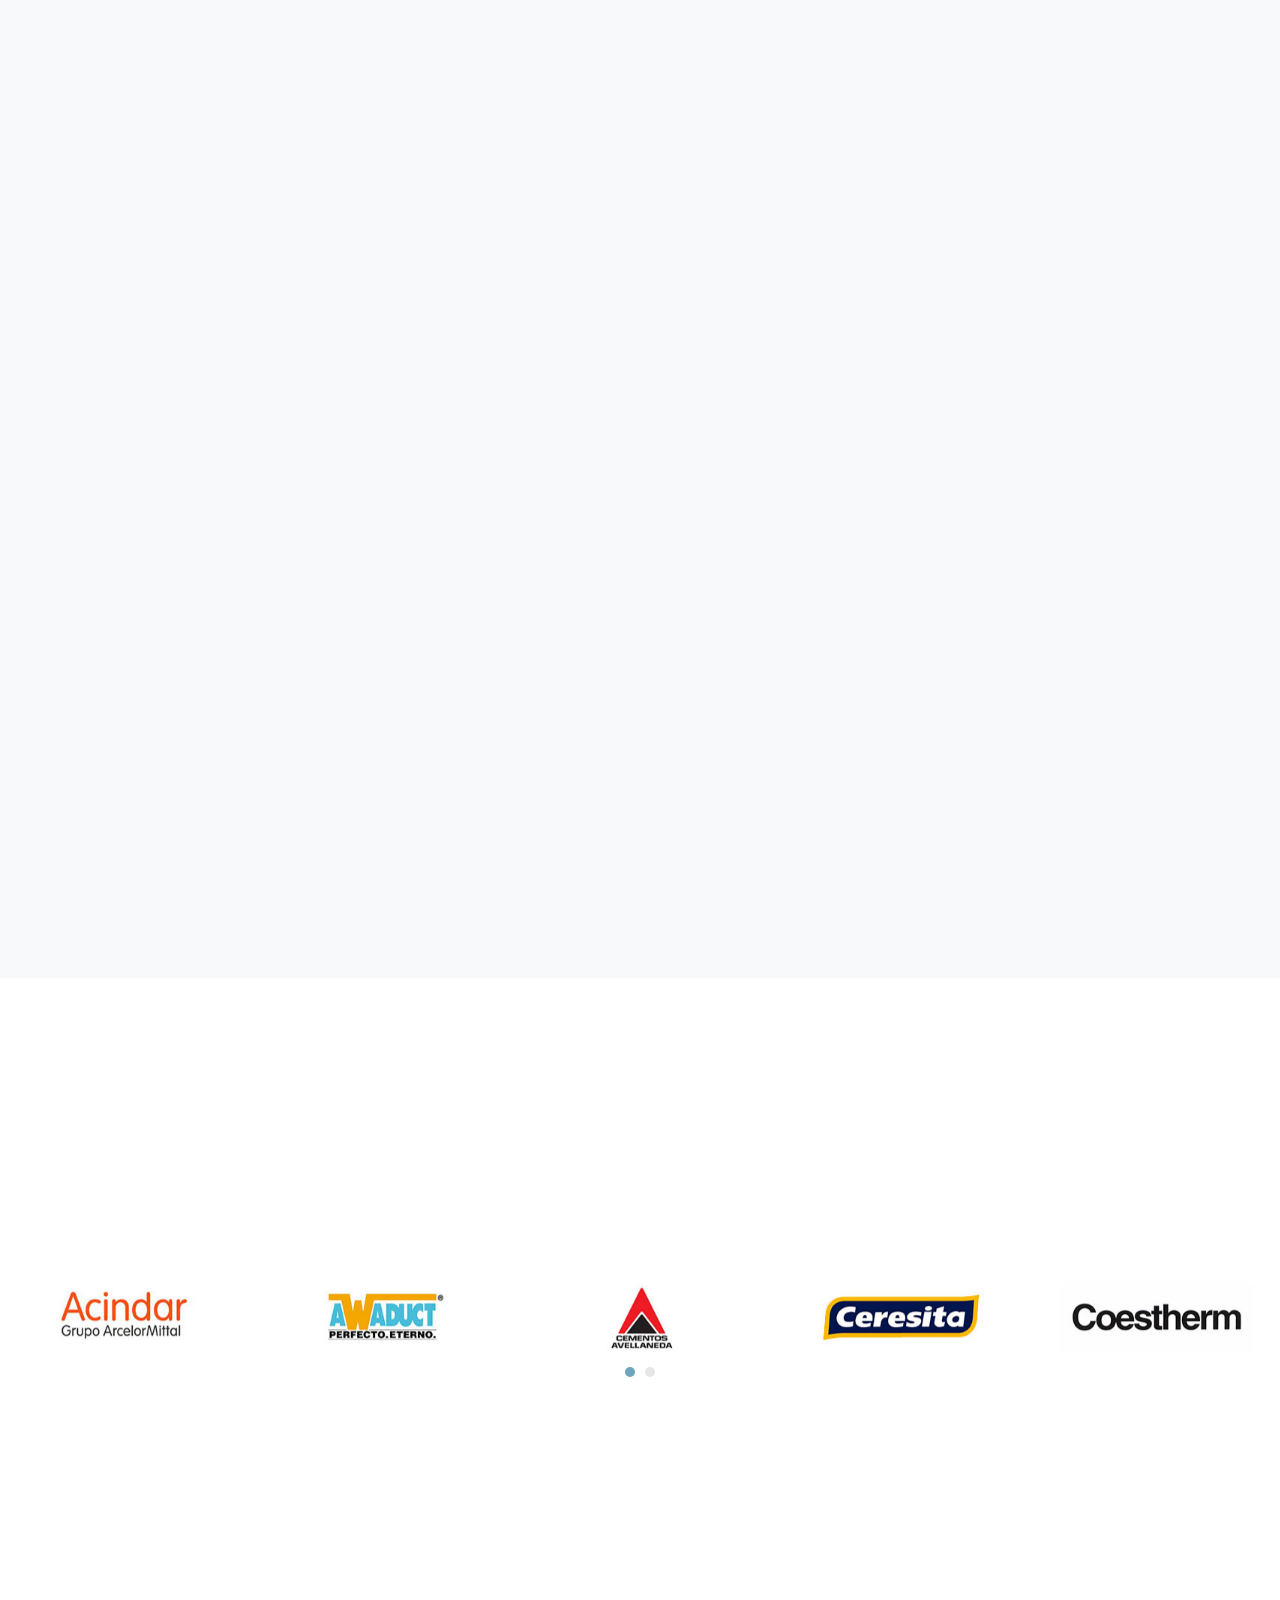
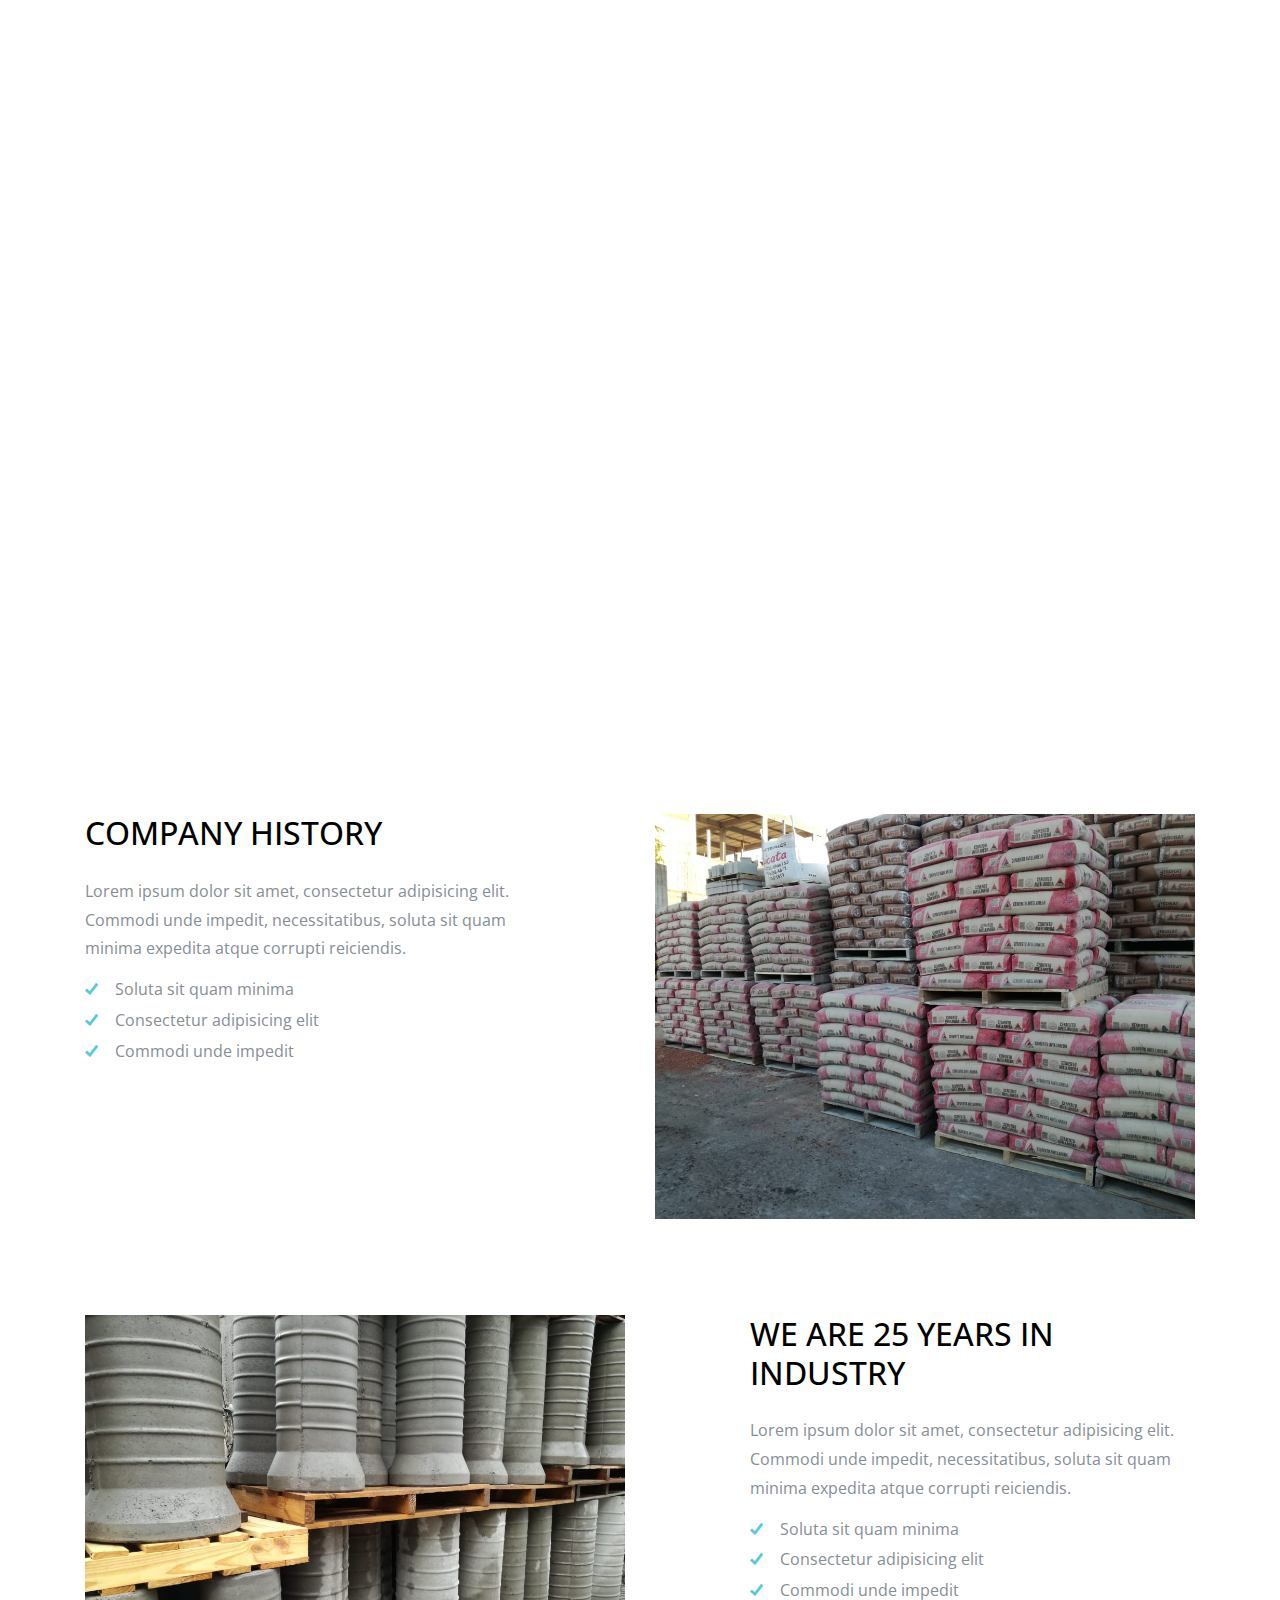
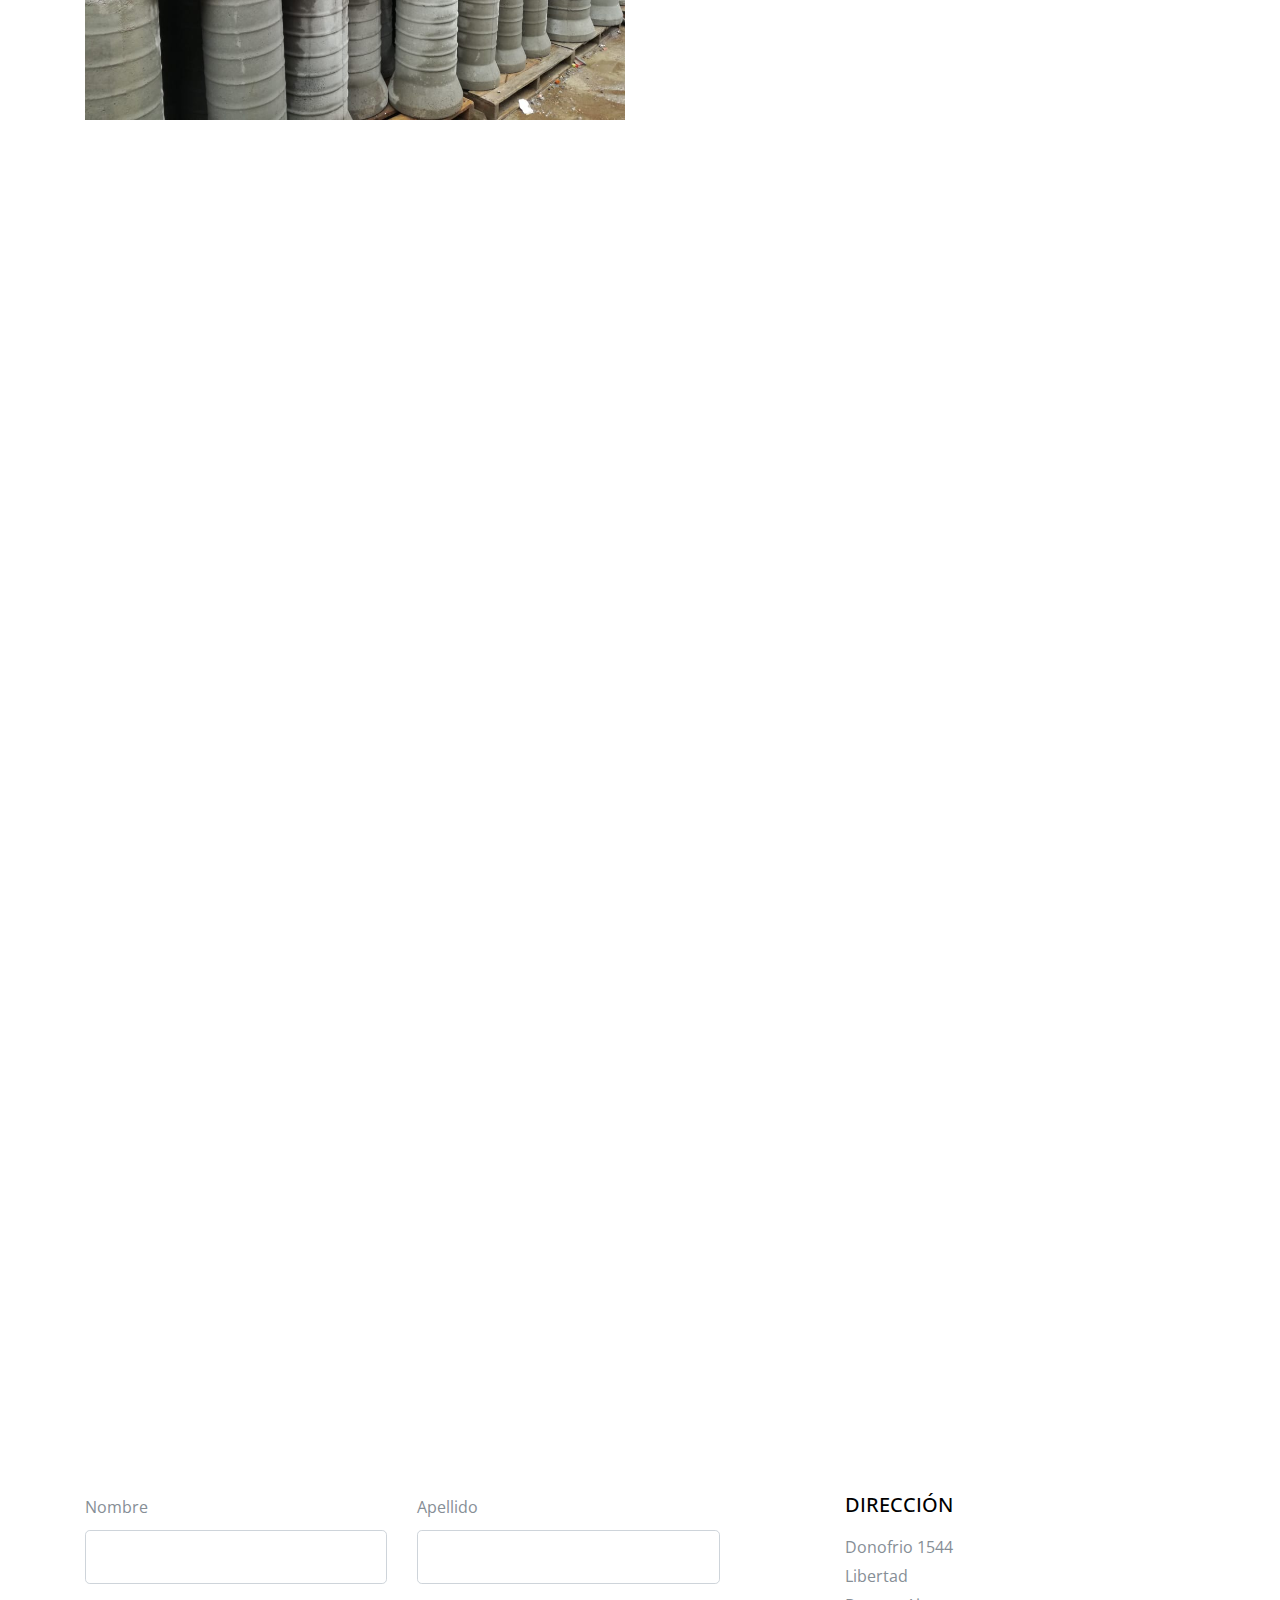
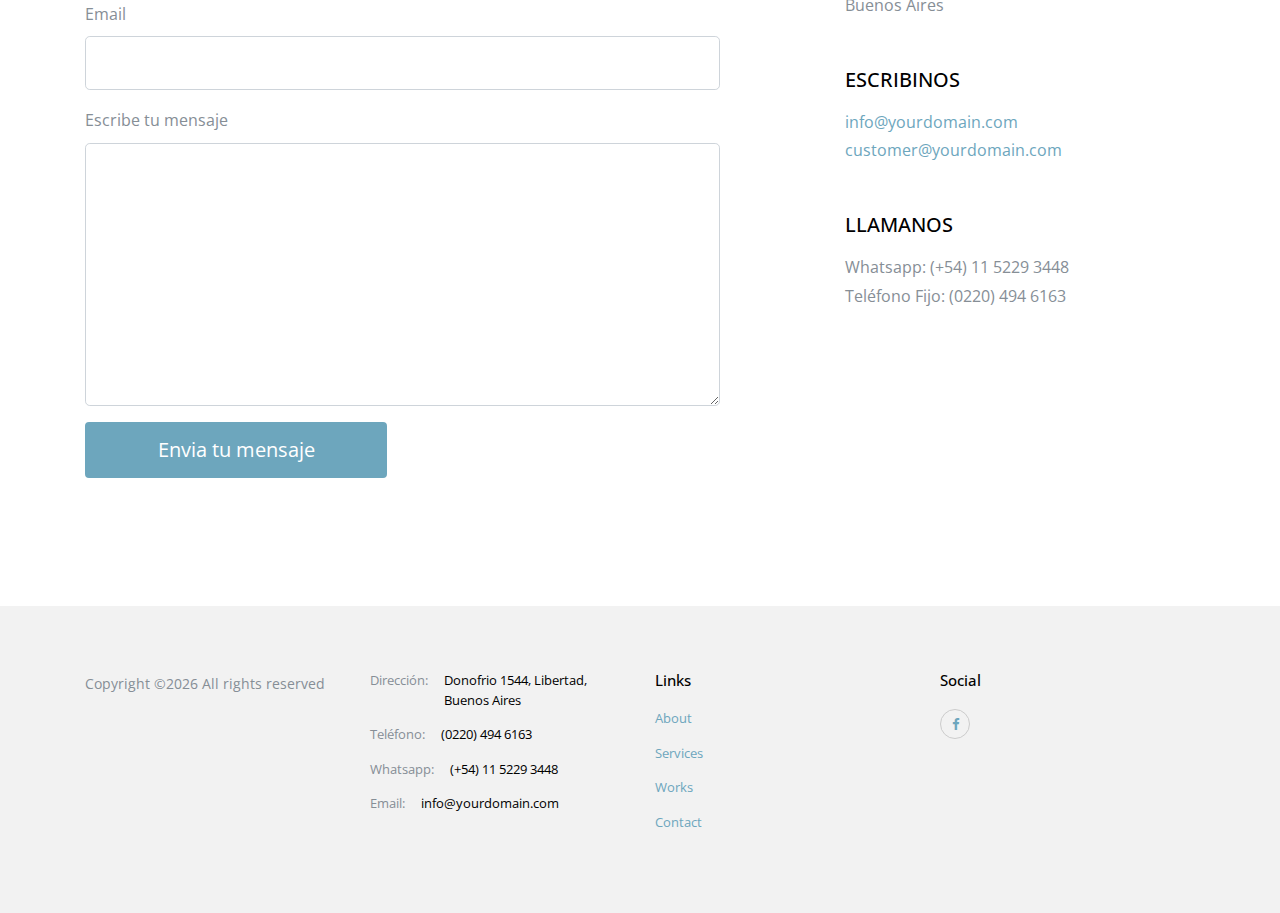
==== commit 140b7a3e: "Limpio y dejo el index" ====
--- a/index.html
+++ b/index.html
@@ -15,18 +15,14 @@
 	<link rel="shortcut icon" href="img/favicon.ico" type="image/x-icon">
 	<link rel="icon" href="img/favicon.ico" type="image/x-icon">	
     <link href="https://fonts.googleapis.com/css?family=Open+Sans:300,400,700,800" rel="stylesheet">
-
     <link rel="stylesheet" href="css/bootstrap.css">
     <link rel="stylesheet" href="css/animate.css">
     <link rel="stylesheet" href="css/owl.carousel.min.css">
     <link rel="stylesheet" href="css/bootstrap-datepicker.css">
     <link rel="stylesheet" href="css/jquery.timepicker.css">
-
     <link rel="stylesheet" href="fonts/ionicons/css/ionicons.min.css">
     <link rel="stylesheet" href="fonts/fontawesome/css/font-awesome.min.css">
-
     <link rel="stylesheet" href="fonts/flaticon/font/flaticon.css">
-
     <!-- Theme Style -->
     <link rel="stylesheet" href="css/style.css">
   </head>
@@ -41,22 +37,22 @@
           <div class="collapse navbar-collapse" id="navbarsExample05">
             <ul class="navbar-nav ml-auto">  
               <li class="nav-item">
-                <a class="nav-link active" href="index.html">INICIO</a>
+                <a class="nav-link active" href="index.html"><b>INICIO</b></a>
 			  </li>           
               <li class="nav-item">
-                <a class="nav-link" href="works.html">SERVICIOS</a>
+                <a class="nav-link" href="#"><b>SERVICIOS</b></a>
               </li>
               <li class="nav-item">
-                <a class="nav-link" href="works.html">WORKS</a>
+                <a class="nav-link" href="#"><b>WORKS</b></a>
               </li>
               <li class="nav-item">
-                <a class="nav-link" href="news.html">NEWS</a>
+                <a class="nav-link" href="#"><b>NEWS</b></a>
               </li>
               <li class="nav-item">
-                <a class="nav-link" href="about.html">ABOUT</a>
+                <a class="nav-link" href="#"><b>ABOUT</b></a>
               </li>
               <li class="nav-item">
-                <a class="nav-link" href="contact.html">CONTACTO</a>
+                <a class="nav-link" href="#"><b>CONTACTO</b></a>
               </li>
             </ul>
           </div>
@@ -64,10 +60,8 @@
       </nav>
     </header>
     <!-- END header -->
-    
     <section class="home-slider owl-carousel">
-      <div class="slider-item" style="background-image: url('img/slider-2.jpg');">
-        
+      <div class="slider-item" style="background-image: url('img/slider-2.jpg');">   
         <div class="container">
           <div class="row slider-text align-items-center justify-content-center text-center">
             <div class="col-md-7 col-sm-12 element-animate">
@@ -77,9 +71,7 @@
             </div>
           </div>
         </div>
-
-      </div>
-
+      </div>
       <div class="slider-item" style="background-image: url('img/slider-1.jpg');">
         <div class="container">
           <div class="row slider-text align-items-center">
@@ -89,12 +81,9 @@
             </div>
           </div>
         </div>
-        
-      </div>
-
+      </div>
     </section>
     <!-- END slider -->
-
     <section class="container cta-overlap">
       <div class="text d-flex">
         <h2 class="h3" style="margin-left:auto;margin-right:auto;display:block;">MÁS DE 25 AÑOS EN EL RUBRO DE LA CONSTRUCCIÓN</h2>
@@ -104,19 +93,15 @@
       </div>
     </section>
     <!-- END section -->
-    
     <section class="section">
       <div class="container">
-
         <div class="row justify-content-center mb-5 element-animate">
           <div class="col-md-8 text-center">
             <h2 class="text-uppercase heading border-bottom mb-4">Servicios que brindamos</h2>
             <p class="mb-3 lead">Lorem ipsum dolor sit amet, consectetur adipisicing elit. Commodi unde impedit, necessitatibus, soluta sit quam minima expedita atque corrupti reiciendis.</p>
           </div>
         </div>
-
         <div class="row mb-5">
-
           <div class="col-lg-4 col-md-6 col-12 mb-3 element-animate">
             <div class="media d-block media-feature text-center">
               <span class="flaticon-blueprint icon"></span>
@@ -126,7 +111,6 @@
               </div>
             </div>
           </div>
-
           <div class="col-lg-4 col-md-6 col-12 mb-3 element-animate">
             <div class="media d-block media-feature text-center">
               <span class="flaticon-building-1 icon"></span>
@@ -136,7 +120,6 @@
               </div>
             </div>
           </div>
-
           <div class="col-lg-4 col-md-6 col-12 mb-3 element-animate">
             <div class="media d-block media-feature text-center">
               <span class="flaticon-crane icon"></span>
@@ -145,11 +128,9 @@
                 <p>Lorem ipsum dolor sit amet, consectetur adipisicing elit.</p>
               </div>
             </div>
-          </div>
-          
-        </div>
-                <div class="row mb-5">
-
+          </div>   
+        </div>
+        <div class="row mb-5">
           <div class="col-lg-4 col-md-6 col-12 mb-3 element-animate">
             <div class="media d-block media-feature text-center">
               <span class="flaticon-blueprint icon"></span>
@@ -159,7 +140,6 @@
               </div>
             </div>
           </div>
-
           <div class="col-lg-4 col-md-6 col-12 mb-3 element-animate">
             <div class="media d-block media-feature text-center">
               <span class="flaticon-building-1 icon"></span>
@@ -169,7 +149,6 @@
               </div>
             </div>
           </div>
-
           <div class="col-lg-4 col-md-6 col-12 mb-3 element-animate">
             <div class="media d-block media-feature text-center">
               <span class="flaticon-crane icon"></span>
@@ -179,13 +158,11 @@
               </div>
             </div>
           </div>
-          
         </div>
         <!-- END row -->
       </div>
     </section>
     <!-- END section -->
-
     <section class="section border-t">
       <div class="container">
         <div class="row justify-content-center mb-5 element-animate">
@@ -195,7 +172,6 @@
             <p><a href="works.html" class="btn btn-primary">View All Works</a></p>
           </div>
         </div>
-
         <div class="row no-gutters">
           <div class="col-md-4 element-animate">
             <a href="works-single.html" class="link-thumbnail">
@@ -218,12 +194,10 @@
               <img src="img/work_thumb_3.jpg" alt="Image placeholder" class="img-fluid">
             </a>
           </div>
-
         </div>
       </div>
     </section>
     <!-- END section -->
-  
     <section class="section bg-light">
       <div class="container">
         <div class="row justify-content-center mb-5 element-animate">
@@ -270,7 +244,6 @@
                 </div>
               </div>
             </div>
-
             <div>
               <div class="media d-block media-custom text-left">
                 <img src="img/work_thumb_2.jpg" alt="Image Placeholder" class="img-fluid">
@@ -307,14 +280,50 @@
                 </div>
               </div>
             </div>
-
           </div>
           <!-- END slider -->
         </div>
       </div>
     </section>
     <!-- END section -->
-    
+    <section class="section">
+      <div class="container">
+        <div class="row justify-content-center mb-5 element-animate">
+          <div class="col-md-8 text-center mb-5">
+            <h2 class="text-uppercase heading border-bottom mb-4">Nuestras Marcas</h2>
+      	  </div>
+      	</div>
+      </div>
+      <div class="owl-carousel">
+	    <div style="width: 252px;"> 
+	      <img src="img/acindar.jpg"/>
+	    </div>
+	    <div style="width: 252px;"> 
+	      <img src="img/awaduct.jpg" />
+	    </div>
+	    <div style="width: 252px;"> 
+	      <img src="img/cementos.jpg"/>
+	    </div>
+	    <div style="width: 252px;"> 
+	      <img src="img/ceresita.jpg"/>
+	    </div>
+	    <div style="width: 252px;"> 
+	      <img src="img/coestherm.jpg"/>
+	    </div>
+	    <div style="width: 252px;"> 
+	      <img src="img/ctibor.jpg"/>
+	    </div>
+	    <div style="width: 252px;"> 
+	      <img src="img/fibrosur.jpg"/>
+	    </div>
+	    <div style="width: 252px;"> 
+	      <img src="img/klaukol.jpg"/>
+	    </div>
+	    <div style="width: 252px;"> 
+	      <img src="img/sigas.jpg"/>
+	    </div>
+	  </div>
+	</section>
     <section class="section">
       <div class="container">
         <div class="row justify-content-center mb-5 element-animate">
@@ -323,7 +332,6 @@
             <p class="mb-0 lead">Lorem ipsum dolor sit amet, consectetur adipisicing elit. Commodi unde impedit, necessitatibus, soluta sit quam minima expedita atque corrupti reiciendis.</p>
           </div>
         </div>
-
         <div class="row">
           <div class="col-md-6 element-animate">
             <div class="media d-block media-testimonial text-center">
@@ -333,11 +341,9 @@
                 <blockquote>
                   <p>&ldquo;Lorem ipsum dolor sit amet, consectetur adipisicing elit. Commodi unde impedit, necessitatibus, soluta sit quam minima expedita atque corrupti reiciendis.&rdquo;</p>  
                 </blockquote>
-
-              </div>
-            </div>
-          </div>
-
+              </div>
+            </div>
+          </div>
           <div class="col-md-6 element-animate">
             <div class="media d-block media-testimonial text-center">
               <img src="img/person_3.jpg" alt="Image placeholder" class="img-fluid mb-3">
@@ -346,15 +352,12 @@
                 <blockquote>
                   <p>&ldquo;Lorem ipsum dolor sit amet, consectetur adipisicing elit. Commodi unde impedit, necessitatibus, soluta sit quam minima expedita atque corrupti reiciendis.&rdquo;</p>  
                 </blockquote>
-
-              </div>
-            </div>
-          </div>
-
-        </div>
-      </div>
-    </section>
-    
+              </div>
+            </div>
+          </div>
+        </div>
+      </div>
+    </section>  
     <section class="section">
       <div class="container">
         <div class="row mb-5">
@@ -365,14 +368,12 @@
           <div class="col-md-5 order-lg-1">
             <h2 class="text-uppercase heading mb-4">Company History</h2>
             <p class="mb-3">Lorem ipsum dolor sit amet, consectetur adipisicing elit. Commodi unde impedit, necessitatibus, soluta sit quam minima expedita atque corrupti reiciendis.</p>
-
             <ul class="list-unstyled check">
               <li>Soluta sit quam minima</li>
               <li>Consectetur adipisicing elit</li>
               <li>Commodi unde impedit</li>
             </ul>
-          </div>
-          
+          </div>       
         </div>
         <div class="row">
           <div class="col-md-6 order-lg-1 mb-5">
@@ -382,22 +383,16 @@
           <div class="col-md-5 order-lg-3">
             <h2 class="text-uppercase heading mb-4">We Are 25 Years in Industry</h2>
             <p class="mb-3">Lorem ipsum dolor sit amet, consectetur adipisicing elit. Commodi unde impedit, necessitatibus, soluta sit quam minima expedita atque corrupti reiciendis.</p>
-
             <ul class="list-unstyled check">
               <li>Soluta sit quam minima</li>
               <li>Consectetur adipisicing elit</li>
               <li>Commodi unde impedit</li>
             </ul>
-          </div>
-          
-        </div>
-      </div>
-    </section>
-    
-    
-    
-
-          <section class="section">
+          </div> 
+        </div>
+      </div>
+    </section>
+    <section class="section">
       <div class="container-fluid">
        <div class="row justify-content-center mb-5 element-animate">
           <div class="col-md-8 text-center mb-5">
@@ -406,10 +401,9 @@
         </div>  
         <div class="row">
     	<div id="map"></div>
-    </div>
-    </div>
-    </section>
-    
+        </div>
+      </div>
+    </section>
     <section class="section">
       <div class="container">
        <div class="row justify-content-center mb-5 element-animate">
@@ -463,7 +457,7 @@
         </div>
       </div>
     </section>
-
+	<!-- Footer -->
     <footer class="site-footer" role="contentinfo">
       <div class="container">
         <div class="row">
@@ -502,10 +496,8 @@
       </div>
     </footer>
     <!-- END footer -->
-
     <!-- loader -->
     <div id="loader" class="show fullscreen"><svg class="circular" width="48px" height="48px"><circle class="path-bg" cx="24" cy="24" r="22" fill="none" stroke-width="4" stroke="#eeeeee"/><circle class="path" cx="24" cy="24" r="22" fill="none" stroke-width="4" stroke-miterlimit="10" stroke="#f4b214"/></svg></div>
-
     <script src="js/jquery-3.2.1.min.js"></script>
     <script src="js/popper.min.js"></script>
     <script src="js/bootstrap.min.js"></script>
@@ -527,11 +519,28 @@
         });
       }
     </script>
-  	
+    <script> $(document).ready(function(){
+			$(".owl-carousel").owlCarousel({
+			    loop:true,
+				margin:10,
+				autoplay:true,
+				responsive:{
+					0:{
+						items:2
+					},
+					600:{
+						items:3
+					},
+					1000:{
+						items:5
+					}
+				}
+			});
+		});
+	</script>
   	<script async defer
     	src="https://maps.googleapis.com/maps/api/js?key=AIzaSyAC-DTzM4zKMhwcQPfKLq1F7P0rIaZKAlQ&callback=initMap">
     </script>
-  
   </body>
 </html>
 
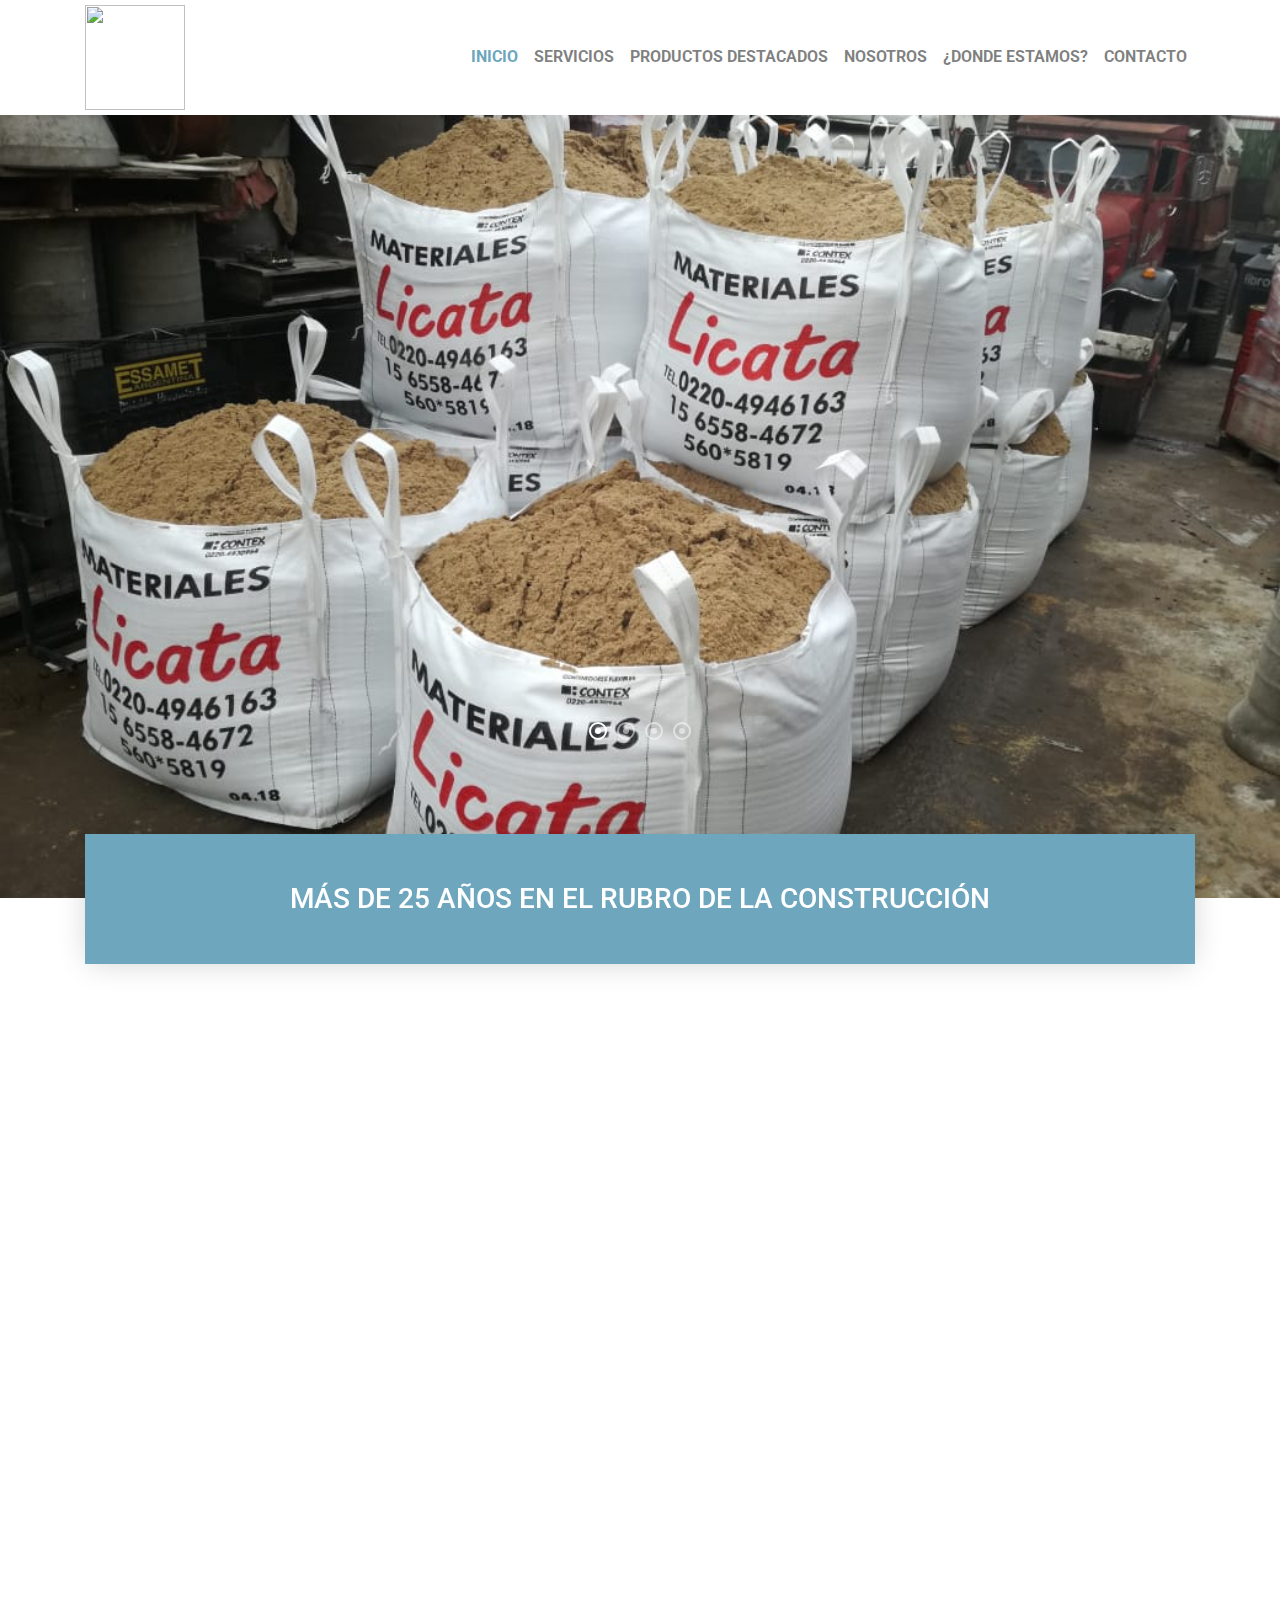
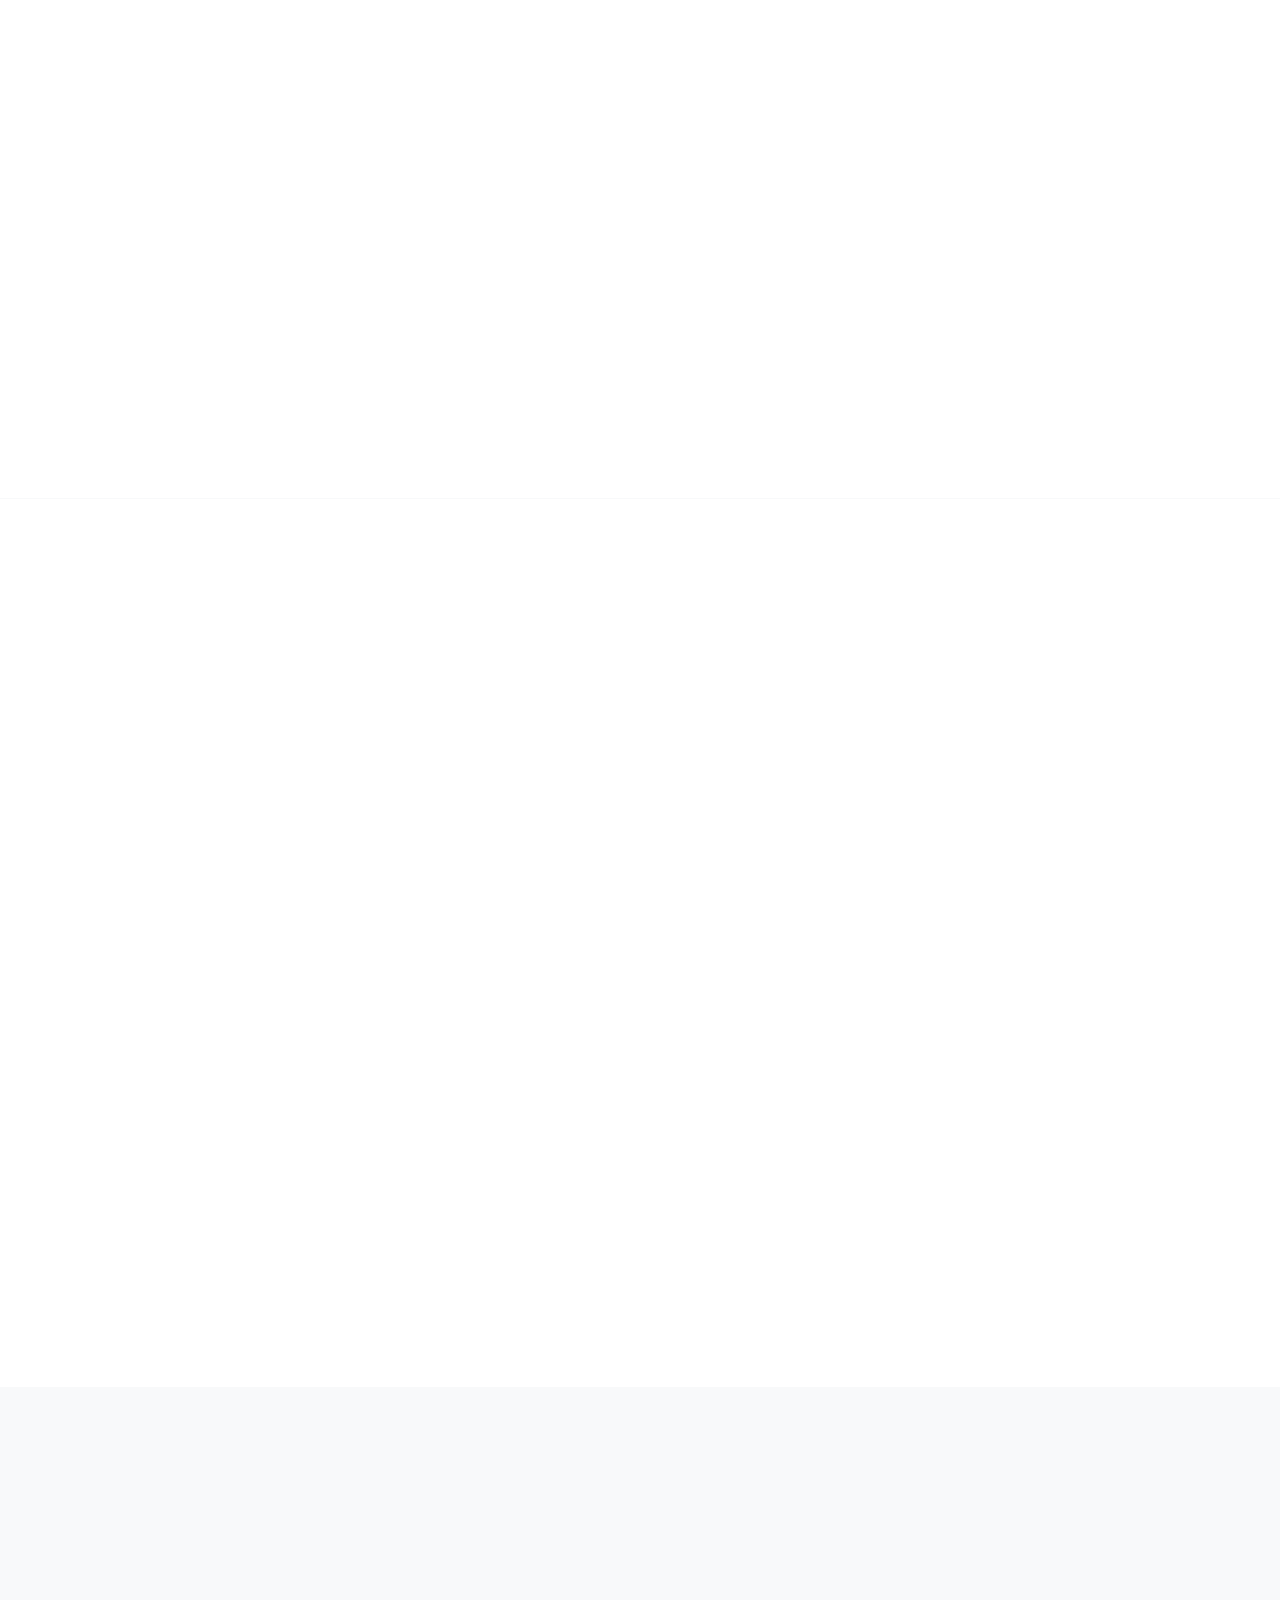
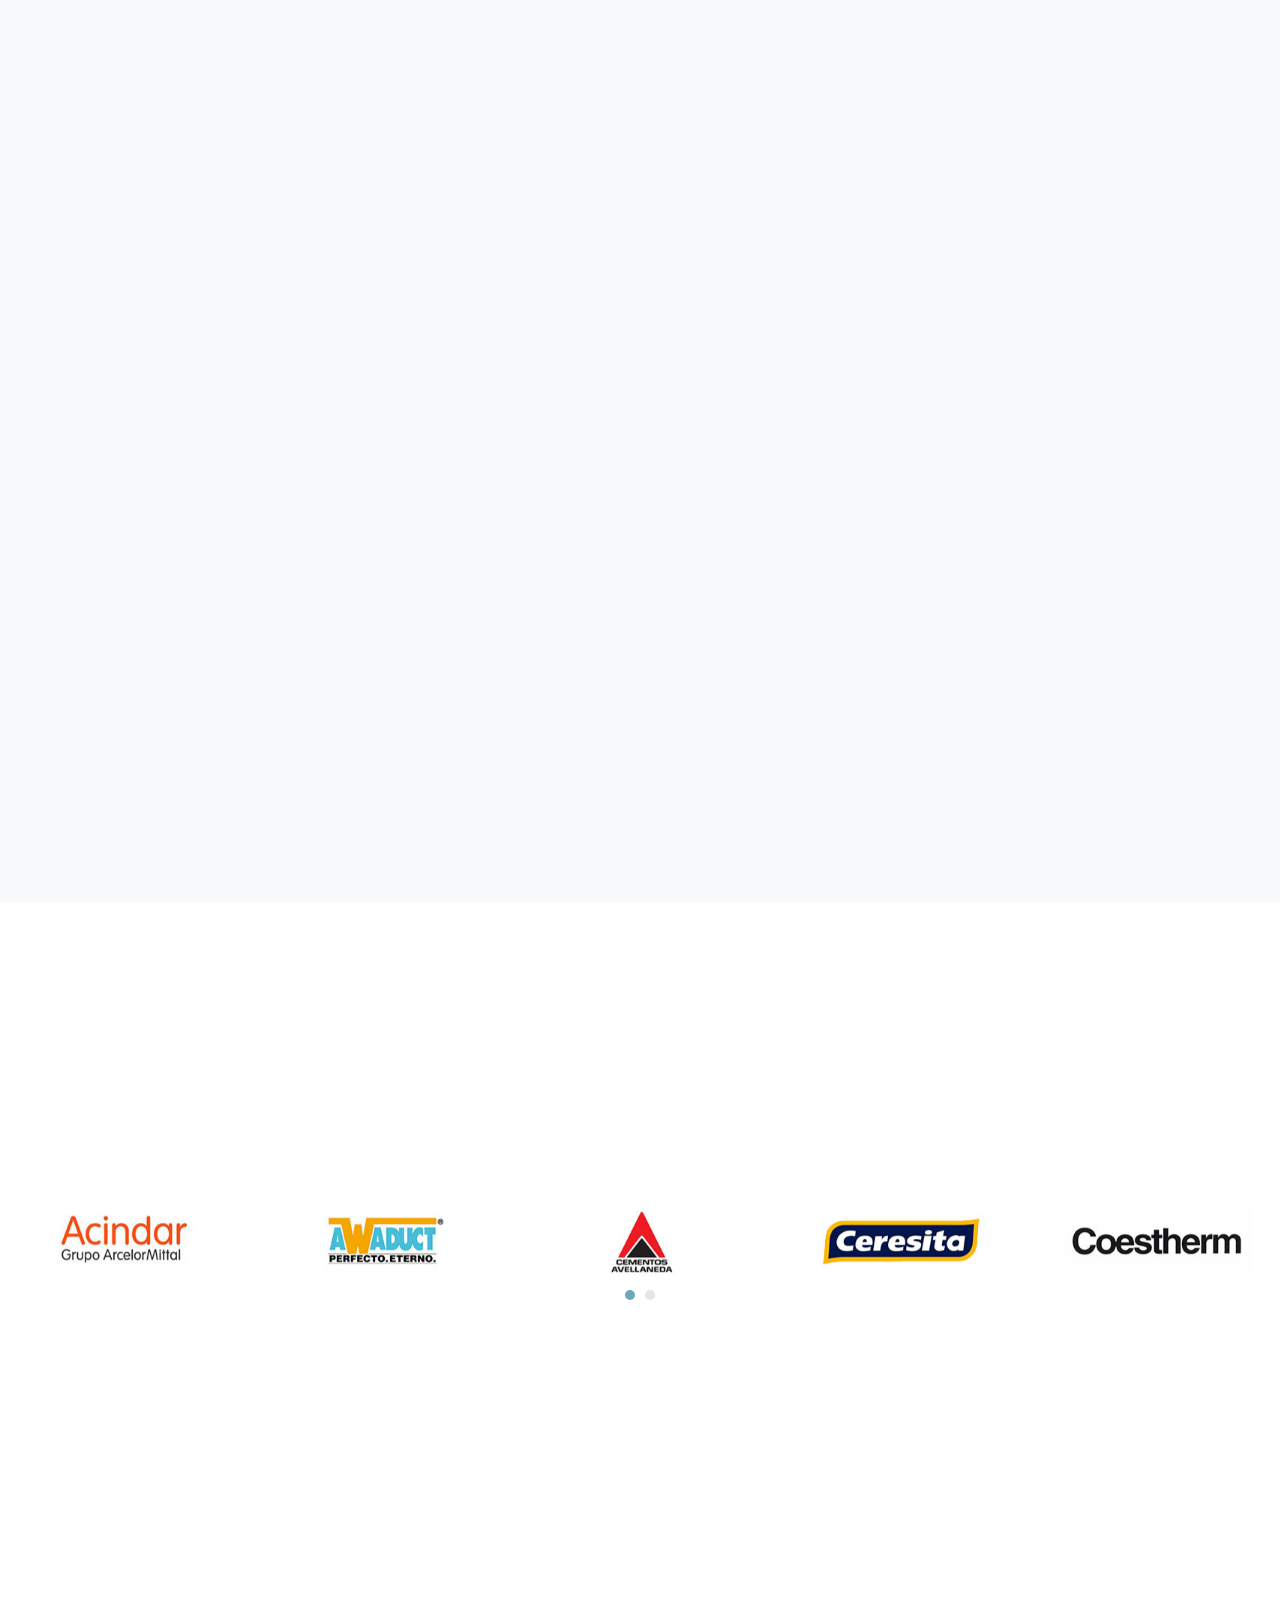
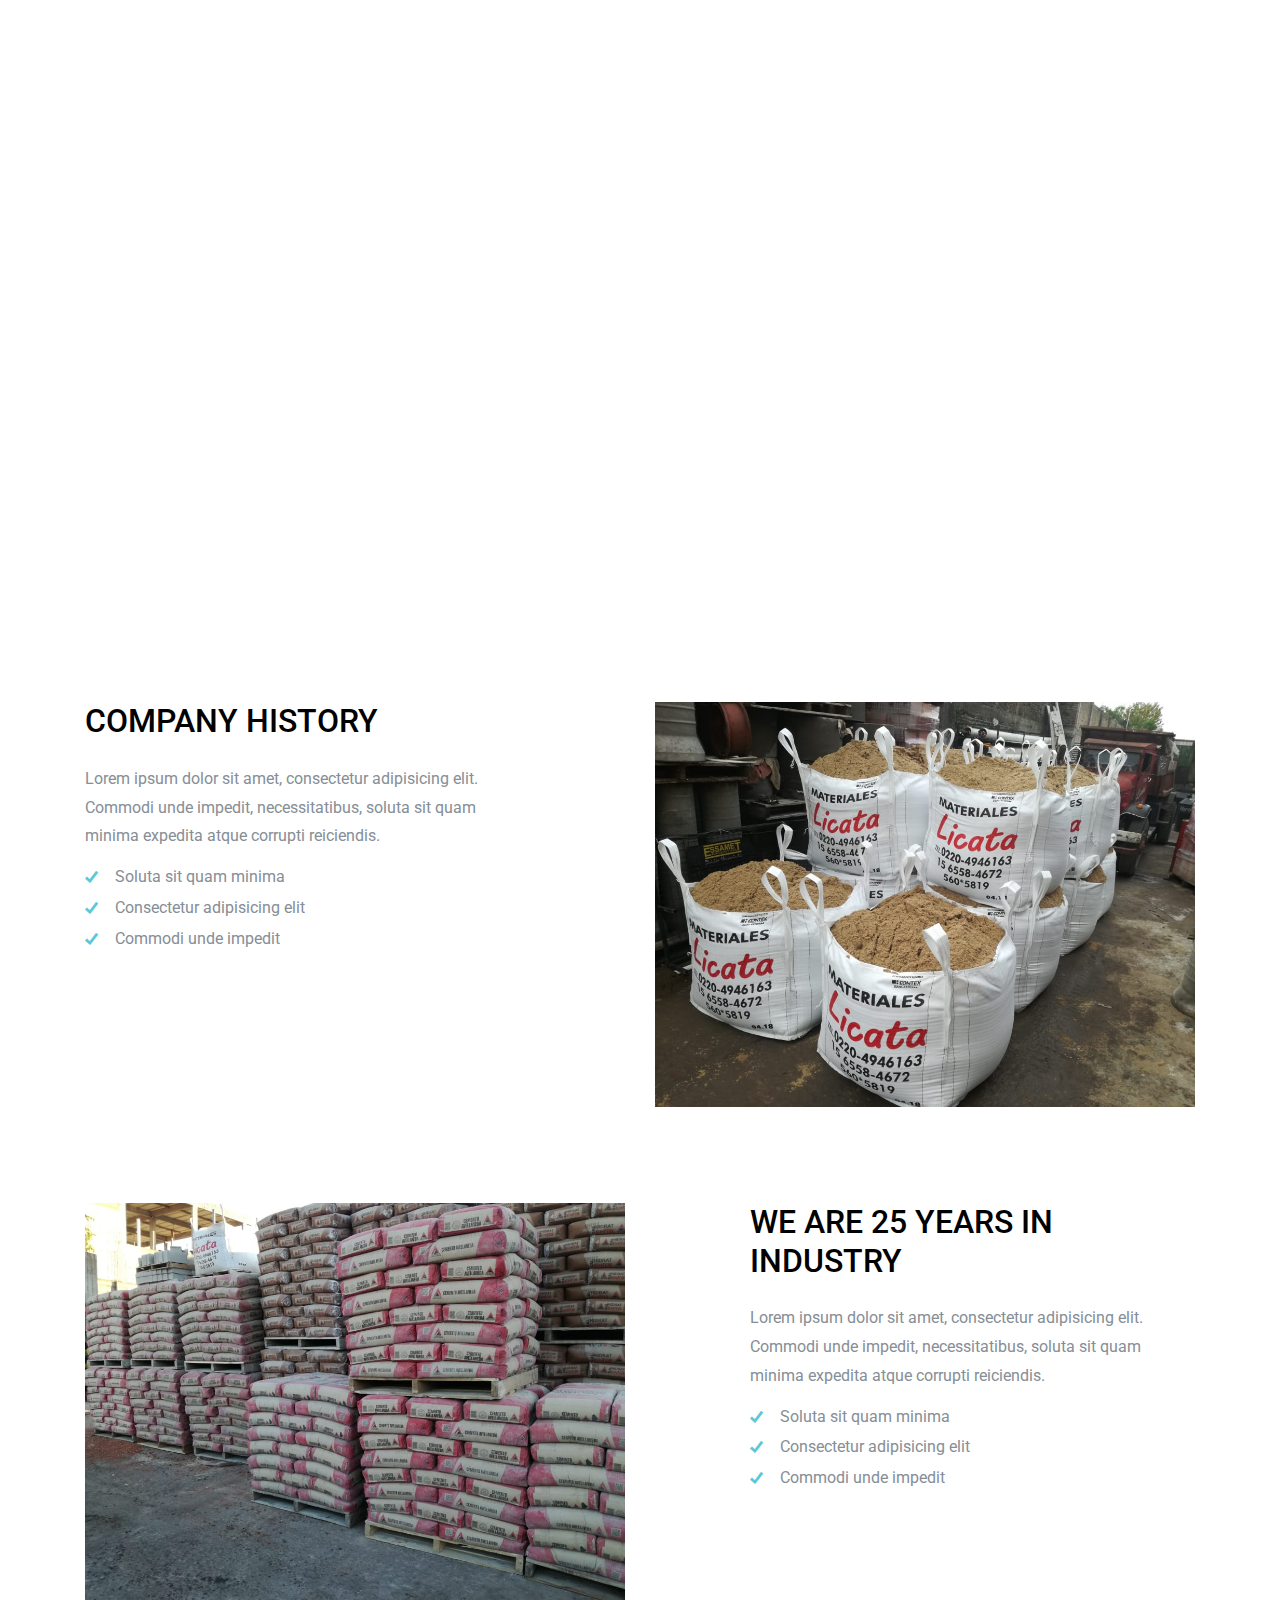
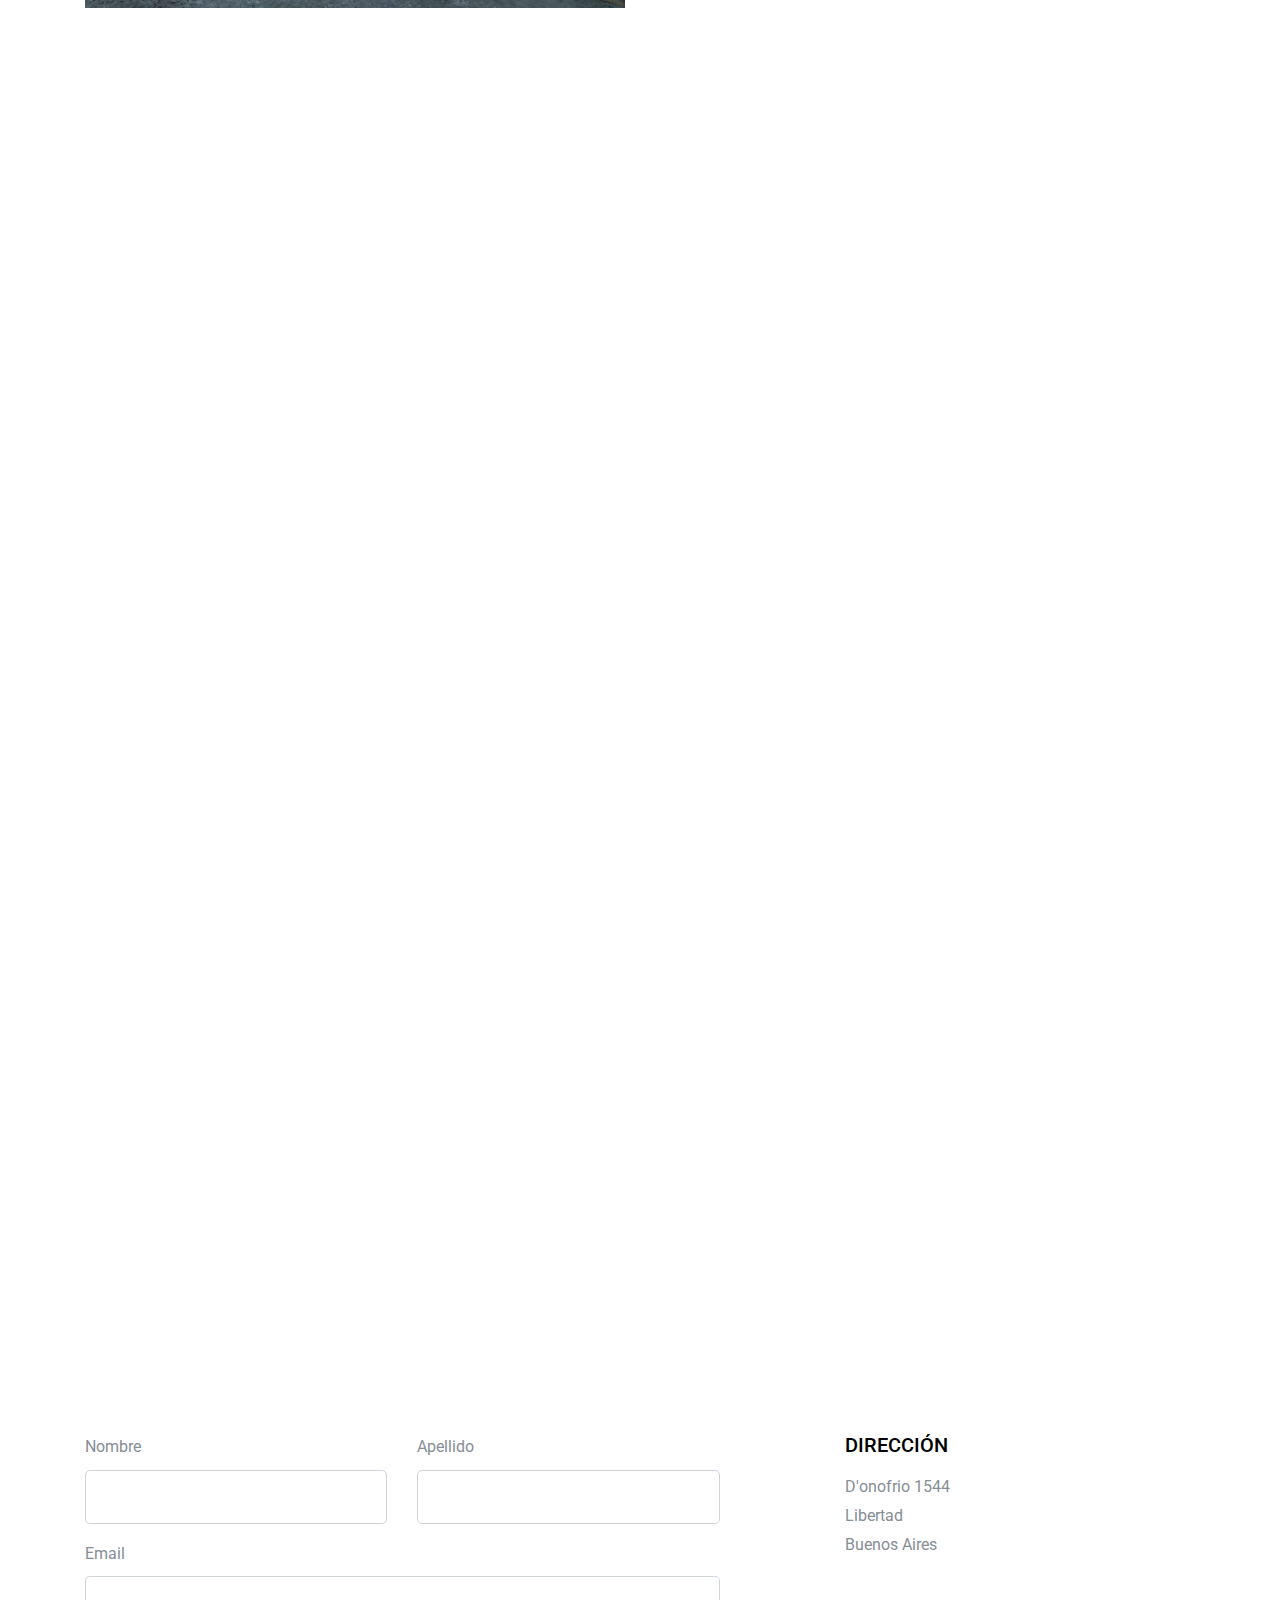
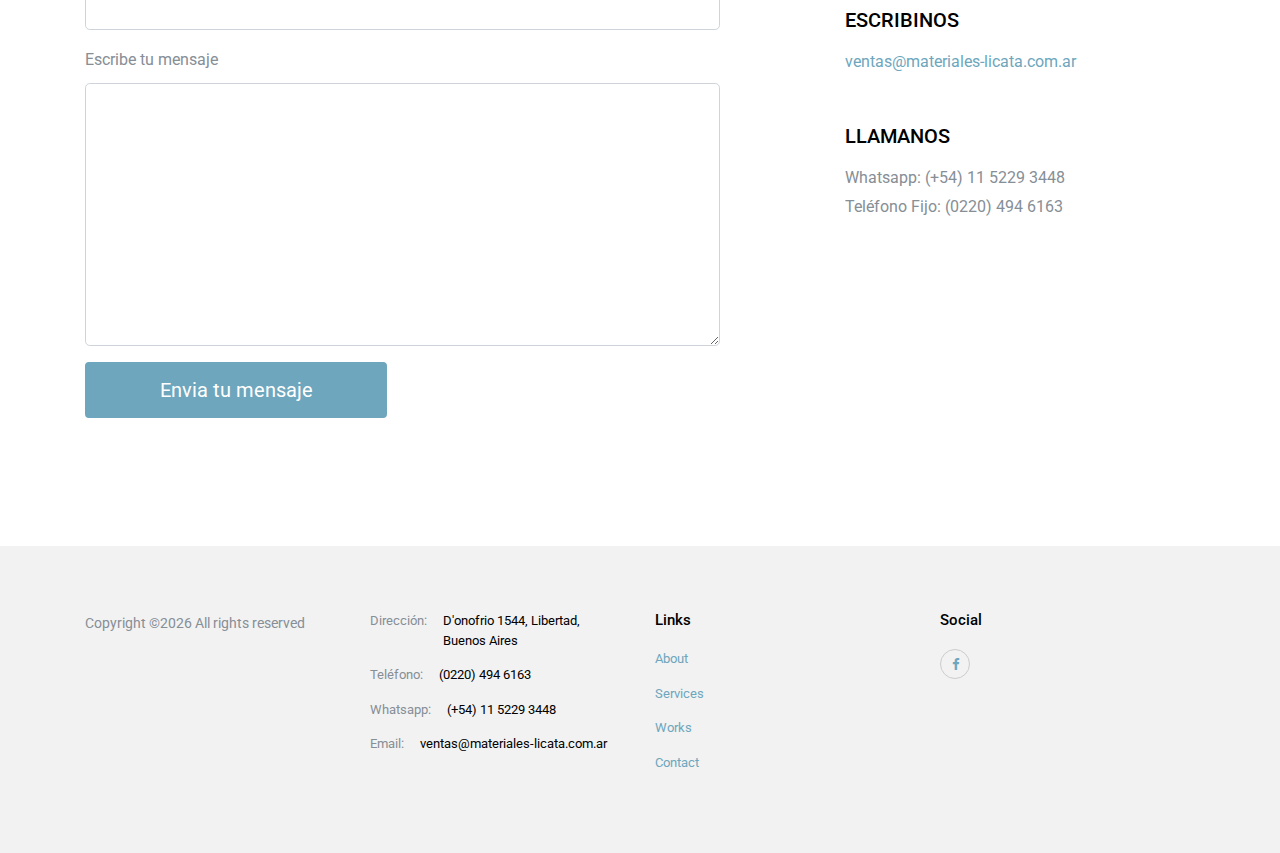
==== commit bbffee58: "Scroll Smooth" ====
--- a/index.html
+++ b/index.html
@@ -4,17 +4,19 @@
     <title>Materiales Licata - Corralón</title>
     <meta charset="utf-8">
     <meta name="viewport" content="width=device-width, initial-scale=1, shrink-to-fit=no">
-	    <style>
+	<style>
        #map {
         height: 500px;
         width: 100%;
         display:block;
        }
+       html {
+       scroll-behavior: smooth;
+       }
     </style>
-
 	<link rel="shortcut icon" href="img/favicon.ico" type="image/x-icon">
 	<link rel="icon" href="img/favicon.ico" type="image/x-icon">	
-    <link href="https://fonts.googleapis.com/css?family=Open+Sans:300,400,700,800" rel="stylesheet">
+    <link href="https://fonts.googleapis.com/css?family=Roboto" rel="stylesheet">
     <link rel="stylesheet" href="css/bootstrap.css">
     <link rel="stylesheet" href="css/animate.css">
     <link rel="stylesheet" href="css/owl.carousel.min.css">
@@ -30,7 +32,7 @@
     <header role="banner">
       <nav class="navbar navbar-expand-lg navbar-light bg-light">
         <div class="container">
-          <a class="navbar-brand" href="index.html"><img src="img/logo.png" style="height:75px;width:70px;"/></a>
+          <a class="navbar-brand" href="index.html"><img src="img/logo.png" style="height:105px;width:100px;"/></a>
           <button class="navbar-toggler" type="button" data-toggle="collapse" data-target="#navbarsExample05" aria-controls="navbarsExample05" aria-expanded="false" aria-label="Toggle navigation">
             <span class="navbar-toggler-icon"></span>
           </button>
@@ -40,19 +42,19 @@
                 <a class="nav-link active" href="index.html"><b>INICIO</b></a>
 			  </li>           
               <li class="nav-item">
-                <a class="nav-link" href="#"><b>SERVICIOS</b></a>
+                <a class="nav-link" href="index.html#servicios"><b>SERVICIOS</b></a>
               </li>
               <li class="nav-item">
-                <a class="nav-link" href="#"><b>WORKS</b></a>
+                <a class="nav-link" href="#productos"><b>PRODUCTOS DESTACADOS</b></a>
               </li>
               <li class="nav-item">
-                <a class="nav-link" href="#"><b>NEWS</b></a>
+                <a class="nav-link" href="#nosotros"><b>NOSOTROS</b></a>
               </li>
               <li class="nav-item">
-                <a class="nav-link" href="#"><b>ABOUT</b></a>
+                <a class="nav-link" href="#donde-estamos"><b>¿DONDE ESTAMOS?</b></a>
               </li>
               <li class="nav-item">
-                <a class="nav-link" href="#"><b>CONTACTO</b></a>
+                <a class="nav-link" href="#contacto"><b>CONTACTO</b></a>
               </li>
             </ul>
           </div>
@@ -61,7 +63,7 @@
     </header>
     <!-- END header -->
     <section class="home-slider owl-carousel">
-      <div class="slider-item" style="background-image: url('img/slider-2.jpg');">   
+      <div class="slider-item" style="background-image: url('img/slider-1.jpg');">   
         <div class="container">
           <div class="row slider-text align-items-center justify-content-center text-center">
             <div class="col-md-7 col-sm-12 element-animate">
@@ -72,12 +74,34 @@
           </div>
         </div>
       </div>
-      <div class="slider-item" style="background-image: url('img/slider-1.jpg');">
+      <div class="slider-item" style="background-image: url('img/slider-2.jpg');">
         <div class="container">
           <div class="row slider-text align-items-center">
             <div class="col-md-8 col-sm-12 element-animate">
               <h1>TRABAJAMOS CON LAS PRIMERAS MARCAS</h1>
               <!-- <p>Lorem ipsum dolor sit amet, consectetur adipisicing elit. Commodi unde impedit, necessitatibus, soluta sit quam minima expedita atque corrupti reiciendis.</p> -->
+            </div>
+          </div>
+        </div>
+      </div>
+      <div class="slider-item" style="background-image: url('img/slider-3.jpg');">   
+        <div class="container">
+          <div class="row slider-text align-items-center justify-content-center text-center">
+            <div class="col-md-7 col-sm-12 element-animate">
+              <h1>VENTAS POR MAYOR Y MENOR</h1>
+              <!--<p>Lorem ipsum dolor sit amet, consectetur adipisicing elit. Commodi unde impedit, necessitatibus, soluta sit quam minima expedita atque corrupti reiciendis.</p> -->
+              <!--<p><a href="#" class="btn btn-primary">Download Now!</a></p>-->
+            </div>
+          </div>
+        </div>
+      </div>
+      <div class="slider-item" style="background-image: url('img/slider-4.jpg');">   
+        <div class="container">
+          <div class="row slider-text align-items-center justify-content-center text-center">
+            <div class="col-md-7 col-sm-12 element-animate">
+              <h1>VENTAS POR MAYOR Y MENOR</h1>
+              <!--<p>Lorem ipsum dolor sit amet, consectetur adipisicing elit. Commodi unde impedit, necessitatibus, soluta sit quam minima expedita atque corrupti reiciendis.</p> -->
+              <!--<p><a href="#" class="btn btn-primary">Download Now!</a></p>-->
             </div>
           </div>
         </div>
@@ -93,8 +117,8 @@
       </div>
     </section>
     <!-- END section -->
-    <section class="section">
-      <div class="container">
+    <section class="section" id="serv" >
+      <div class="container" id="servicios">
         <div class="row justify-content-center mb-5 element-animate">
           <div class="col-md-8 text-center">
             <h2 class="text-uppercase heading border-bottom mb-4">Servicios que brindamos</h2>
@@ -199,7 +223,7 @@
     </section>
     <!-- END section -->
     <section class="section bg-light">
-      <div class="container">
+      <div class="container" id="productos">
         <div class="row justify-content-center mb-5 element-animate">
           <div class="col-md-8 text-center mb-5">
             <h2 class="text-uppercase heading border-bottom mb-4">Productos Destacados</h2>
@@ -325,7 +349,7 @@
 	  </div>
 	</section>
     <section class="section">
-      <div class="container">
+      <div class="container" id="nosotros">
         <div class="row justify-content-center mb-5 element-animate">
           <div class="col-md-8 text-center mb-5">
             <h2 class="text-uppercase heading border-bottom mb-4">Atendido por sus dueños</h2>
@@ -393,10 +417,11 @@
       </div>
     </section>
     <section class="section">
-      <div class="container-fluid">
+      <div class="container-fluid" id="donde-estamos">
        <div class="row justify-content-center mb-5 element-animate">
           <div class="col-md-8 text-center mb-5">
             <h2 class="text-uppercase heading border-bottom mb-4">¿Donde estamos?</h2>
+            <p class="mb-3 lead">D'onofrio 1544 , Libertad , Buenos Aires.</p>
           </div>
         </div>  
         <div class="row">
@@ -405,7 +430,7 @@
       </div>
     </section>
     <section class="section">
-      <div class="container">
+      <div class="container" id="contacto">
        <div class="row justify-content-center mb-5 element-animate">
           <div class="col-md-8 text-center mb-5">
             <h2 class="text-uppercase heading border-bottom mb-4">Escribinos</h2>
@@ -446,11 +471,9 @@
           <div class="col-md-1"></div>
           <div class="col-md-4">
             <h5 class="text-uppercase mb-3">Dirección</h5>
-            <p class="mb-5">Donofrio 1544 <br> Libertad <br> Buenos Aires</p>
-            
+            <p class="mb-5">D'onofrio 1544 <br> Libertad <br> Buenos Aires</p>
             <h5 class="text-uppercase mb-3">Escribinos</h5>
-            <p class="mb-5"><a href="mailto:info@yourdomain.com">info@yourdomain.com</a> <br> <a href="mailto:customer@yourdomain.com">customer@yourdomain.com</a></p>
-            
+            <p class="mb-5"><a href="mailto:ventas@materiales-licata.com.ar">ventas@materiales-licata.com.ar</a></p>         
             <h5 class="text-uppercase mb-3">Llamanos</h5>
             <p class="mb-5">Whatsapp: (+54) 11 5229 3448 <br> Teléfono Fijo: (0220) 494 6163</p>
           </div>
@@ -468,10 +491,10 @@
           </div>
           <div class="col-md-3">
             <ul class="list-unstyled footer-link">
-              <li class="d-flex"><span class="mr-3">Dirección:</span><span class="text-black">Donofrio 1544, Libertad, Buenos Aires</span></li>
+              <li class="d-flex"><span class="mr-3">Dirección:</span><span class="text-black">D'onofrio 1544, Libertad, Buenos Aires</span></li>
               <li class="d-flex"><span class="mr-3">Teléfono:</span><span class="text-black">(0220) 494 6163</span></li>
               <li class="d-flex"><span class="mr-3">Whatsapp:</span><span class="text-black">(+54) 11 5229 3448 </span></li>
-              <li class="d-flex"><span class="mr-3">Email:</span><span class="text-black">info@yourdomain.com</span></li>
+              <li class="d-flex"><span class="mr-3">Email:</span><span class="text-black">ventas@materiales-licata.com.ar</span></li>
             </ul>
           </div>
           <div class="col-md-3">
--- a/css/style.css
+++ b/css/style.css
@@ -1,6 +1,6 @@
 body {
   background: #fff;
-  font-family: "Open Sans", Arial, sans-serif;
+  font-family: "Roboto", Arial, sans-serif;
   font-weight: 400;
   font-size: 16px;
   line-height: 1.8;
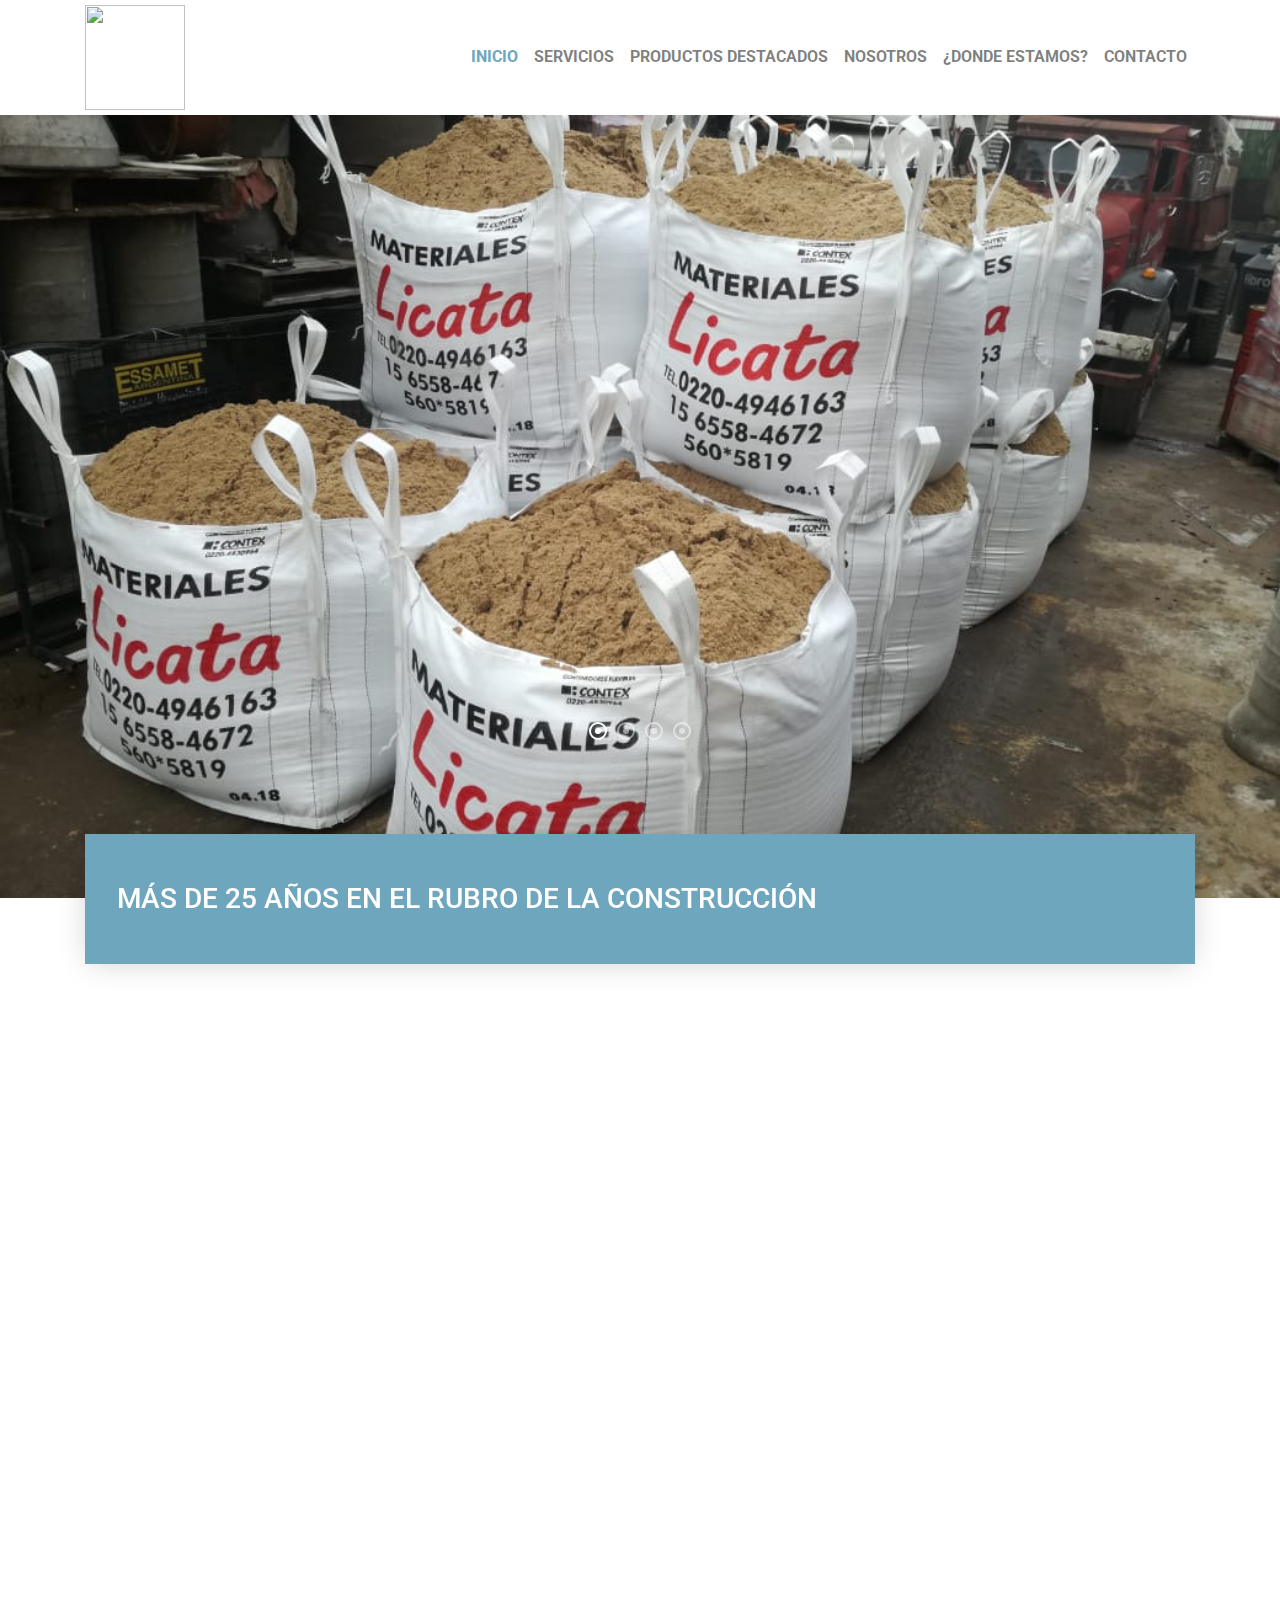
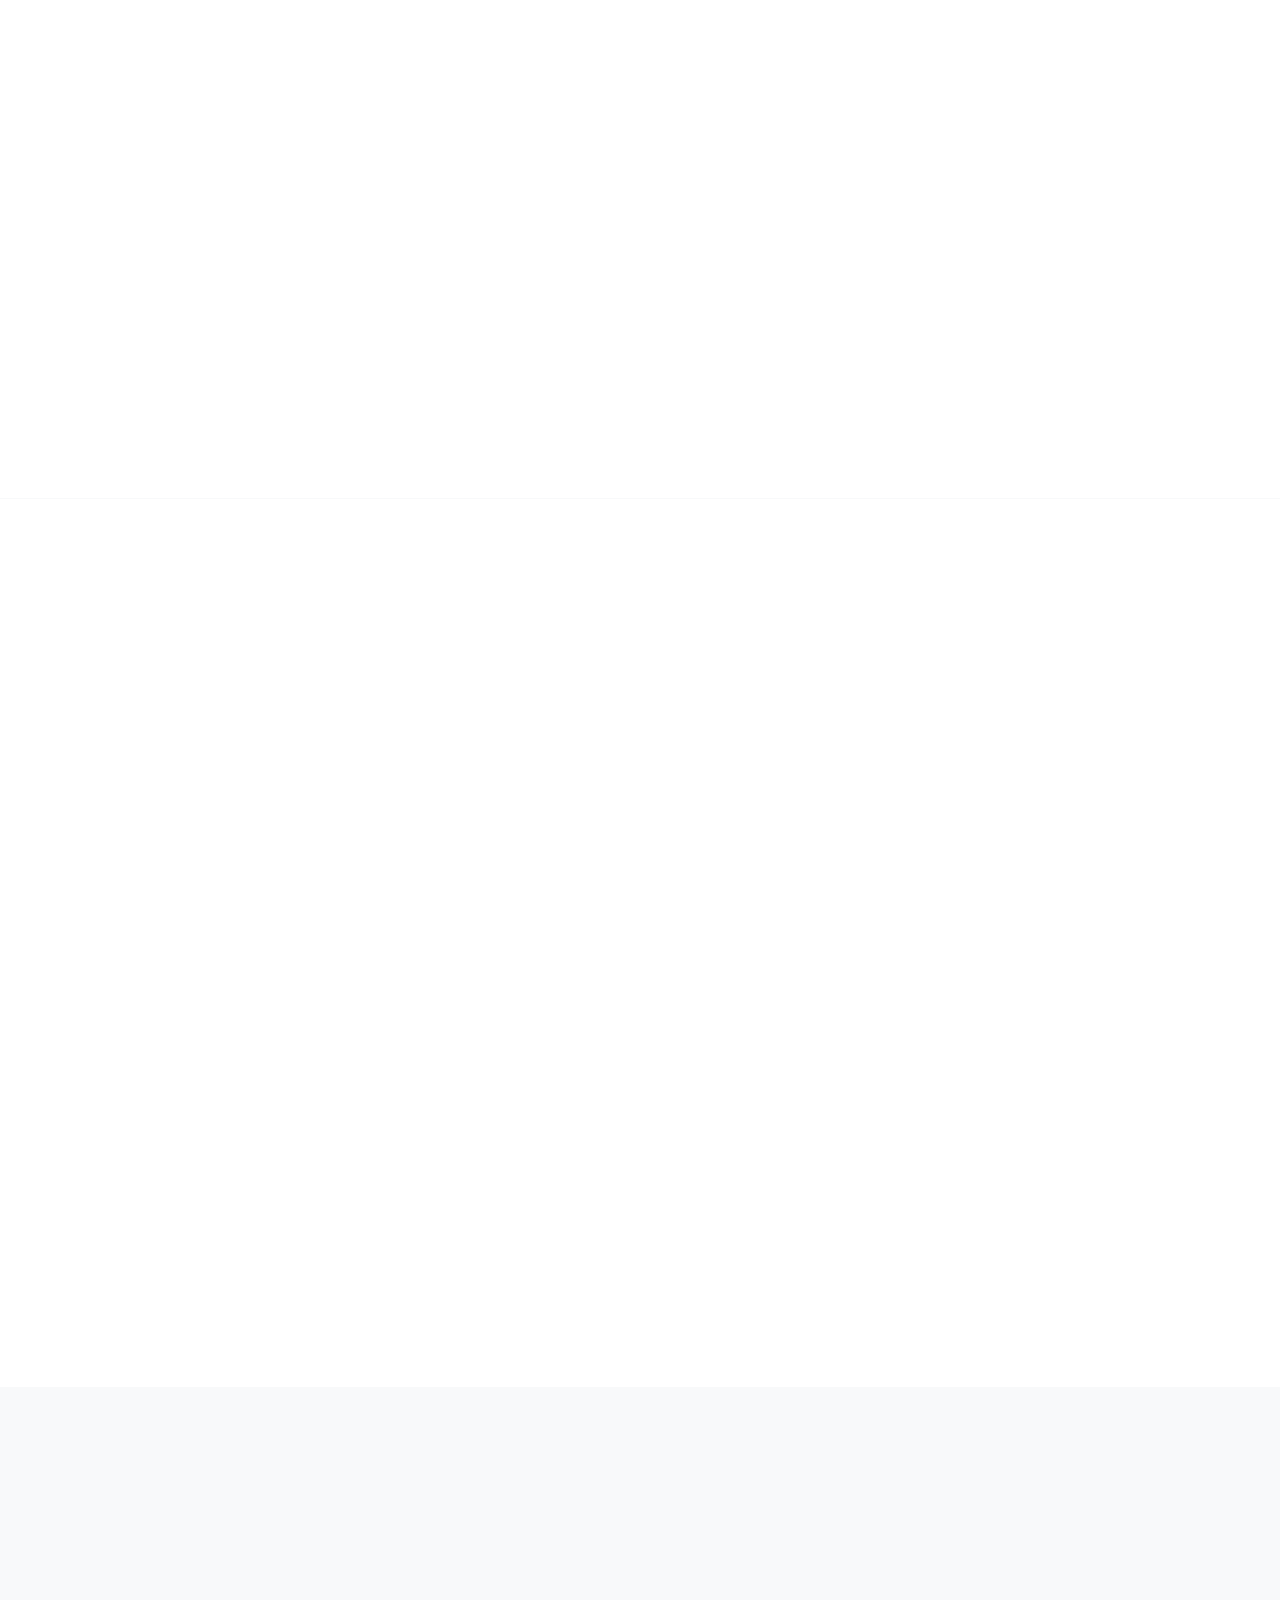
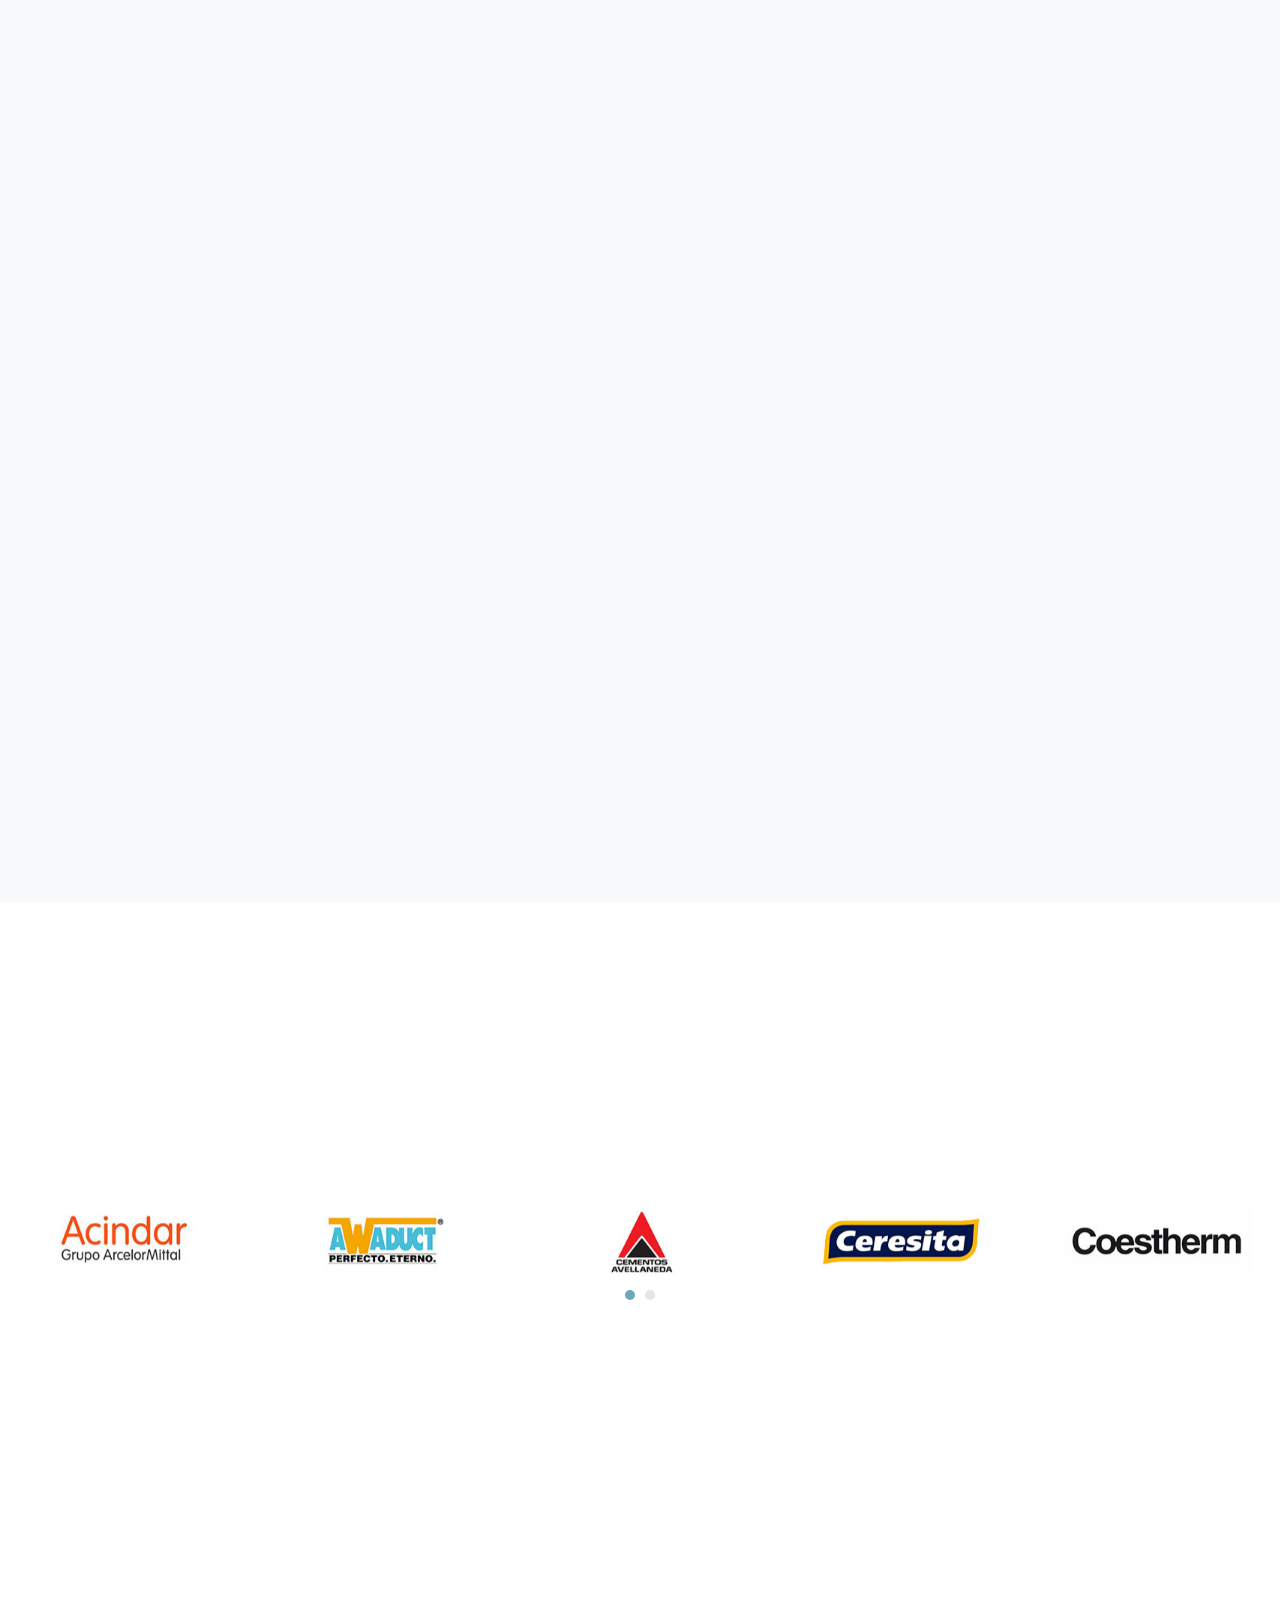
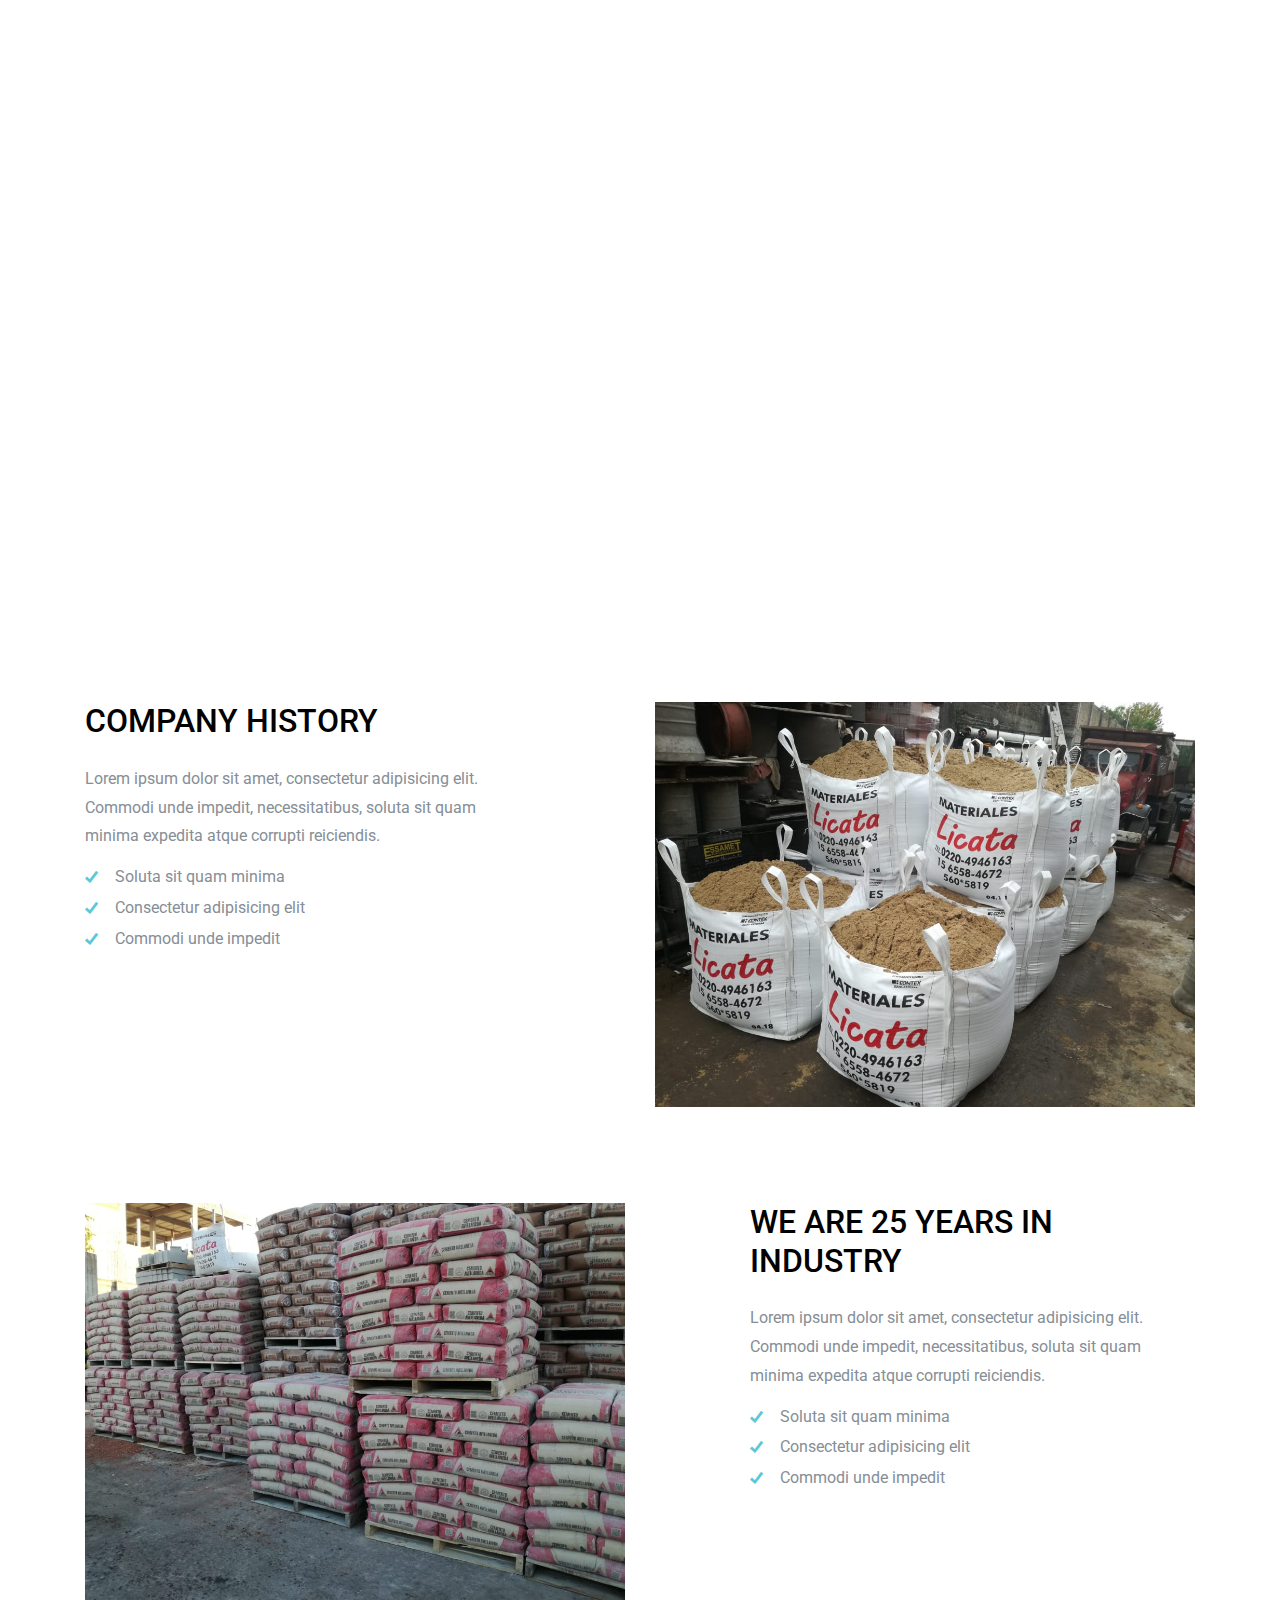
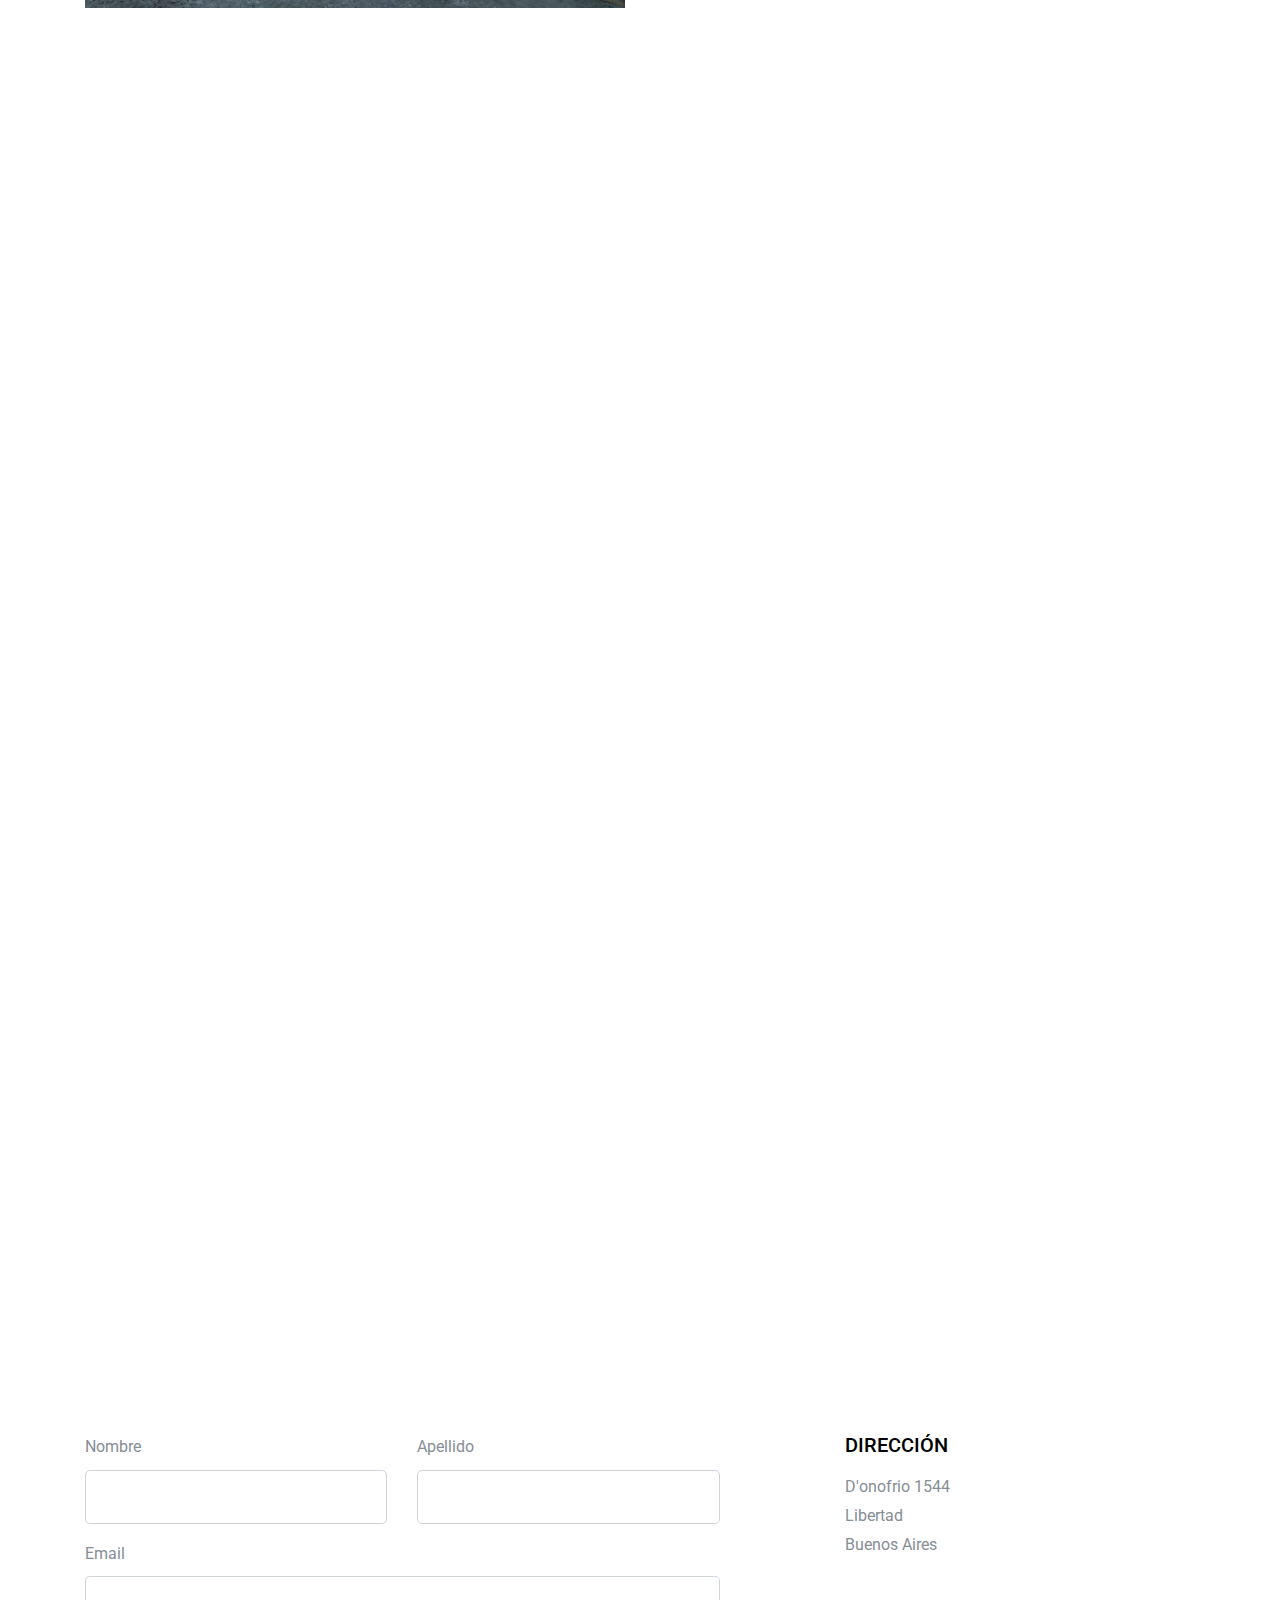
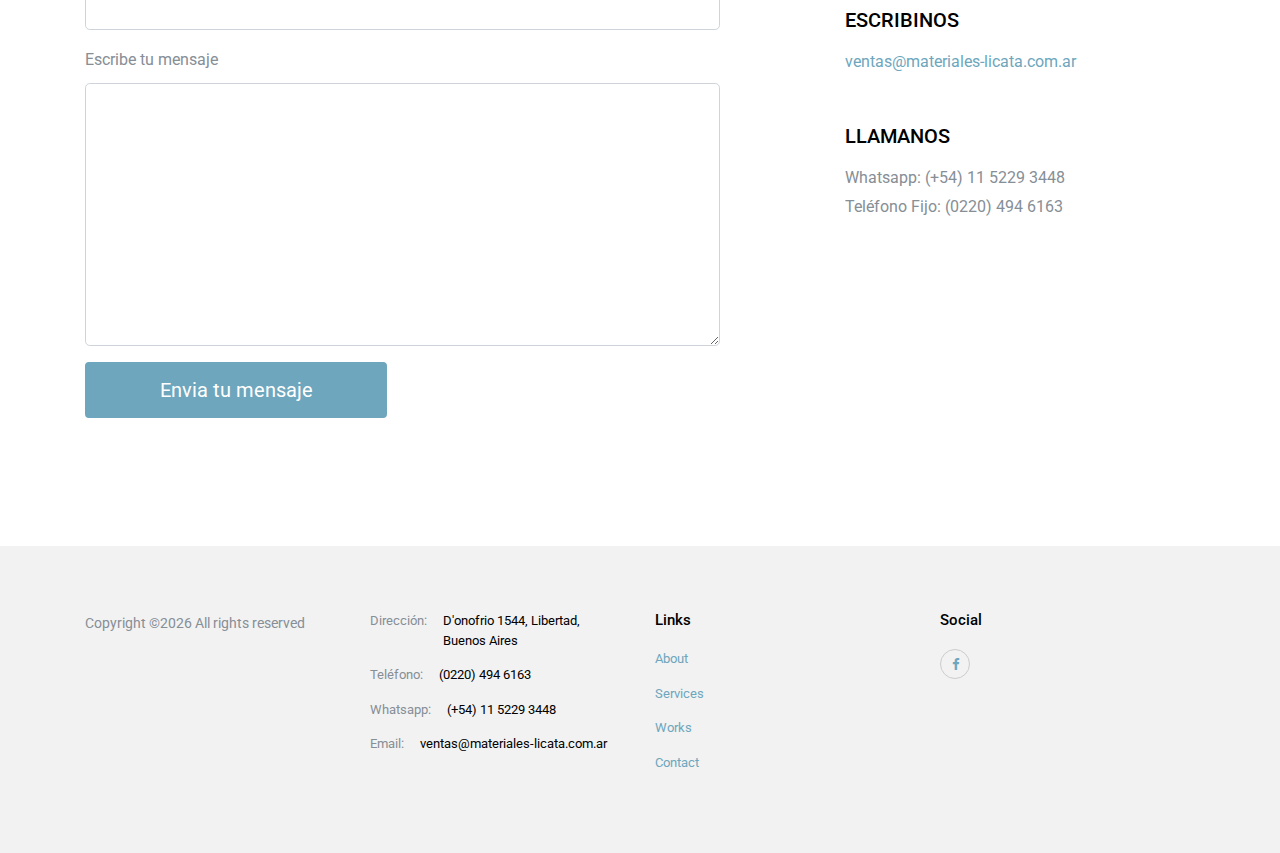
==== commit 654ea448: "Css limpio" ====
--- a/index.html
+++ b/index.html
@@ -4,21 +4,12 @@
     <title>Materiales Licata - Corralón</title>
     <meta charset="utf-8">
     <meta name="viewport" content="width=device-width, initial-scale=1, shrink-to-fit=no">
-	<style>
-       #map {
-        height: 500px;
-        width: 100%;
-        display:block;
-       }
-       html {
-       scroll-behavior: smooth;
-       }
-    </style>
 	<link rel="shortcut icon" href="img/favicon.ico" type="image/x-icon">
 	<link rel="icon" href="img/favicon.ico" type="image/x-icon">	
     <link href="https://fonts.googleapis.com/css?family=Roboto" rel="stylesheet">
     <link rel="stylesheet" href="css/bootstrap.css">
     <link rel="stylesheet" href="css/animate.css">
+    <link rel="stylesheet" href="css/custom.css">
     <link rel="stylesheet" href="css/owl.carousel.min.css">
     <link rel="stylesheet" href="css/bootstrap-datepicker.css">
     <link rel="stylesheet" href="css/jquery.timepicker.css">
@@ -32,7 +23,7 @@
     <header role="banner">
       <nav class="navbar navbar-expand-lg navbar-light bg-light">
         <div class="container">
-          <a class="navbar-brand" href="index.html"><img src="img/logo.png" style="height:105px;width:100px;"/></a>
+          <a class="navbar-brand" href="index.html"><img src="img/logo.png" class="logo-header"/></a>
           <button class="navbar-toggler" type="button" data-toggle="collapse" data-target="#navbarsExample05" aria-controls="navbarsExample05" aria-expanded="false" aria-label="Toggle navigation">
             <span class="navbar-toggler-icon"></span>
           </button>
@@ -110,14 +101,14 @@
     <!-- END slider -->
     <section class="container cta-overlap">
       <div class="text d-flex">
-        <h2 class="h3" style="margin-left:auto;margin-right:auto;display:block;">MÁS DE 25 AÑOS EN EL RUBRO DE LA CONSTRUCCIÓN</h2>
+        <h2 class="h3" class="center-h3">MÁS DE 25 AÑOS EN EL RUBRO DE LA CONSTRUCCIÓN</h2>
         <!-- <div class="ml-auto btn-wrap">
           <a href="get-quote.html" class="btn-cta btn btn-outline-white">Get A Quote</a>
         </div> -->
       </div>
     </section>
     <!-- END section -->
-    <section class="section" id="serv" >
+    <section class="section">
       <div class="container" id="servicios">
         <div class="row justify-content-center mb-5 element-animate">
           <div class="col-md-8 text-center">
@@ -319,31 +310,31 @@
       	</div>
       </div>
       <div class="owl-carousel">
-	    <div style="width: 252px;"> 
+	    <div class="carrousel-logo"> 
 	      <img src="img/acindar.jpg"/>
 	    </div>
-	    <div style="width: 252px;"> 
+	    <div class="carrousel-logo"> 
 	      <img src="img/awaduct.jpg" />
 	    </div>
-	    <div style="width: 252px;"> 
+	    <div class="carrousel-logo"> 
 	      <img src="img/cementos.jpg"/>
 	    </div>
-	    <div style="width: 252px;"> 
+	    <div class="carrousel-logo"> 
 	      <img src="img/ceresita.jpg"/>
 	    </div>
-	    <div style="width: 252px;"> 
+	    <div class="carrousel-logo"> 
 	      <img src="img/coestherm.jpg"/>
 	    </div>
-	    <div style="width: 252px;"> 
+	    <div class="carrousel-logo"> 
 	      <img src="img/ctibor.jpg"/>
 	    </div>
-	    <div style="width: 252px;"> 
+	    <div class="carrousel-logo"> 
 	      <img src="img/fibrosur.jpg"/>
 	    </div>
-	    <div style="width: 252px;"> 
+	    <div class="carrousel-logo"> 
 	      <img src="img/klaukol.jpg"/>
 	    </div>
-	    <div style="width: 252px;"> 
+	    <div class="carrousel-logo"> 
 	      <img src="img/sigas.jpg"/>
 	    </div>
 	  </div>
--- a/css/custom.css
+++ b/css/custom.css
@@ -0,0 +1,31 @@
+#map
+{
+	height: 500px;
+    width: 100%;
+    display:block;
+}
+
+html
+{
+	scroll-behavior: smooth;
+}
+
+.logo-header
+{
+	height:105px;
+	width:100px;
+	
+}
+
+.carrousel-logo
+{
+	width: 252px;
+}
+
+
+.center-h3
+{
+	margin-left:auto;
+	margin-right:auto;
+	display:block;
+}